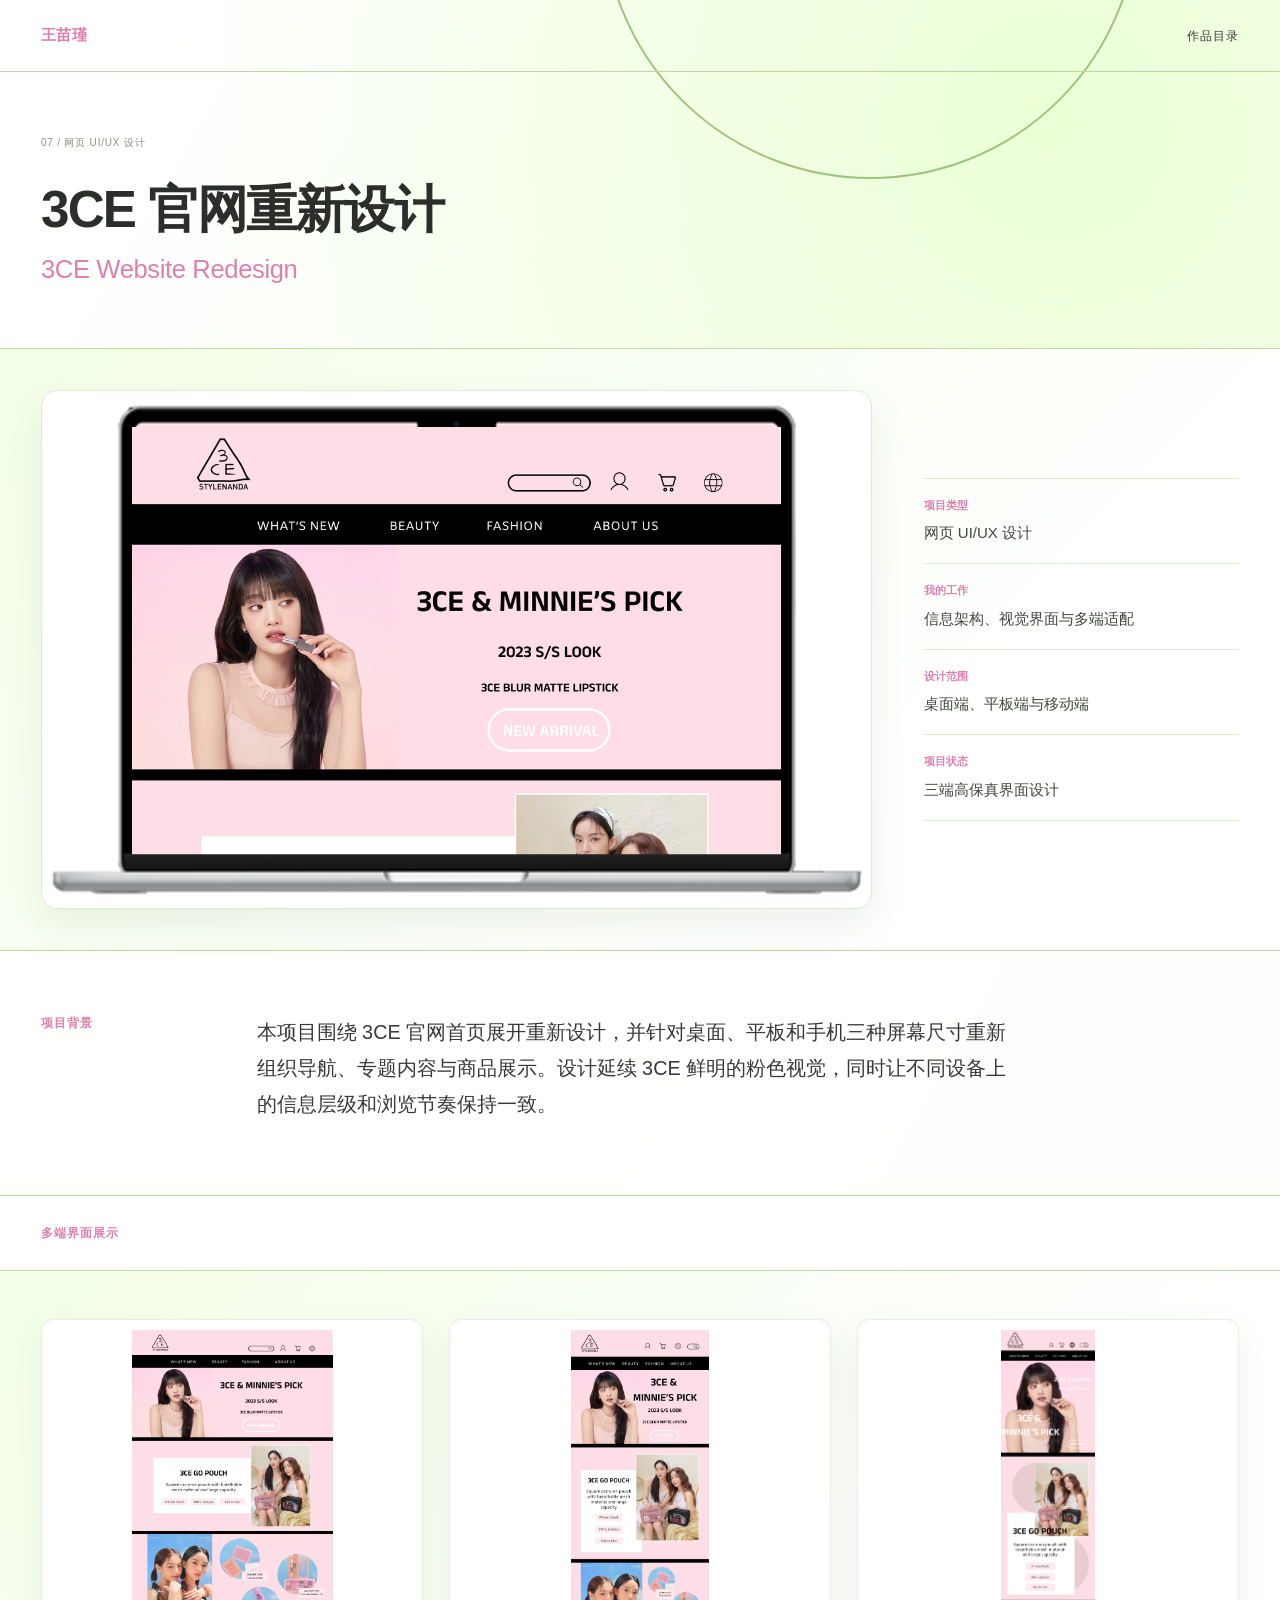
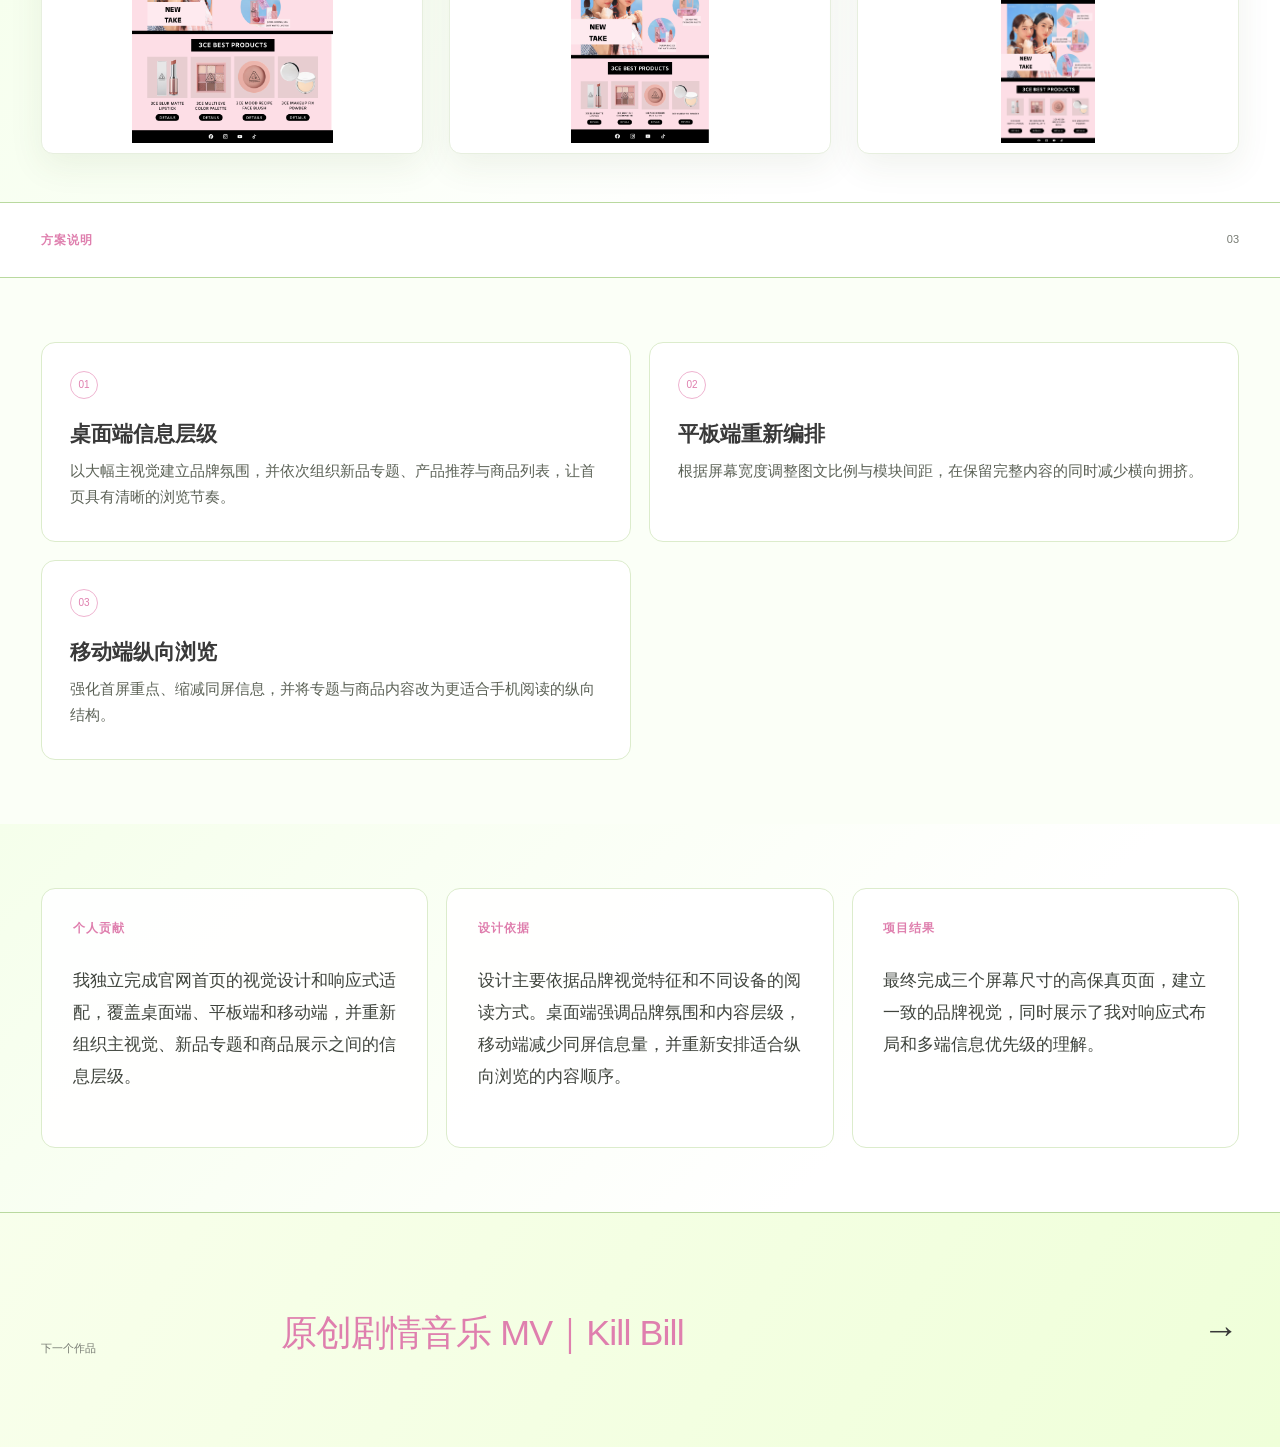
==== work/3ce-website/index.html @ ac315f90 "Publish portfolio website" ====
<!DOCTYPE html><html lang="zh-CN"><head><meta charSet="utf-8"/><meta name="viewport" content="width=device-width, initial-scale=1"/><link rel="preload" href="../../visual/3ce-laptop-hd.png" as="image"/><link rel="preload" href="../../visual/3ce-desktop.png" as="image"/><link rel="preload" href="../../visual/3ce-tablet.png" as="image"/><link rel="preload" href="../../visual/3ce-mobile.png" as="image"/><style data-exported-styles>/*! tailwindcss v4.2.1 | MIT License | https://tailwindcss.com */
@layer theme{:root,:host{--font-sans:ui-sans-serif, system-ui, sans-serif, "Apple Color Emoji", "Segoe UI Emoji", "Segoe UI Symbol", "Noto Color Emoji";--font-mono:ui-monospace, SFMono-Regular, Menlo, Monaco, Consolas, "Liberation Mono", "Courier New", monospace;--spacing:.25rem;--default-font-family:var(--font-sans);--default-mono-font-family:var(--font-mono)}}@layer base{*,:after,:before,::backdrop{box-sizing:border-box;border:0 solid;margin:0;padding:0}::file-selector-button{box-sizing:border-box;border:0 solid;margin:0;padding:0}html,:host{-webkit-text-size-adjust:100%;tab-size:4;line-height:1.5;font-family:var(--default-font-family,ui-sans-serif, system-ui, sans-serif, "Apple Color Emoji", "Segoe UI Emoji", "Segoe UI Symbol", "Noto Color Emoji");font-feature-settings:var(--default-font-feature-settings,normal);font-variation-settings:var(--default-font-variation-settings,normal);-webkit-tap-highlight-color:transparent}hr{height:0;color:inherit;border-top-width:1px}abbr:where([title]){-webkit-text-decoration:underline dotted;text-decoration:underline dotted}h1,h2,h3,h4,h5,h6{font-size:inherit;font-weight:inherit}a{color:inherit;-webkit-text-decoration:inherit;-webkit-text-decoration:inherit;-webkit-text-decoration:inherit;-webkit-text-decoration:inherit;text-decoration:inherit}b,strong{font-weight:bolder}code,kbd,samp,pre{font-family:var(--default-mono-font-family,ui-monospace, SFMono-Regular, Menlo, Monaco, Consolas, "Liberation Mono", "Courier New", monospace);font-feature-settings:var(--default-mono-font-feature-settings,normal);font-variation-settings:var(--default-mono-font-variation-settings,normal);font-size:1em}small{font-size:80%}sub,sup{vertical-align:baseline;font-size:75%;line-height:0;position:relative}sub{bottom:-.25em}sup{top:-.5em}table{text-indent:0;border-color:inherit;border-collapse:collapse}:-moz-focusring{outline:auto}progress{vertical-align:baseline}summary{display:list-item}ol,ul,menu{list-style:none}img,svg,video,canvas,audio,iframe,embed,object{vertical-align:middle;display:block}img,video{max-width:100%;height:auto}button,input,select,optgroup,textarea{font:inherit;font-feature-settings:inherit;font-variation-settings:inherit;letter-spacing:inherit;color:inherit;opacity:1;background-color:#0000;border-radius:0}::file-selector-button{font:inherit;font-feature-settings:inherit;font-variation-settings:inherit;letter-spacing:inherit;color:inherit;opacity:1;background-color:#0000;border-radius:0}:where(select:is([multiple],[size])) optgroup{font-weight:bolder}:where(select:is([multiple],[size])) optgroup option{padding-inline-start:20px}::file-selector-button{margin-inline-end:4px}::placeholder{opacity:1}@supports (not ((-webkit-appearance:-apple-pay-button))) or (contain-intrinsic-size:1px){::placeholder{color:currentColor}@supports (color:color-mix(in lab, red, red)){::placeholder{color:color-mix(in oklab, currentcolor 50%, transparent)}}}textarea{resize:vertical}::-webkit-search-decoration{-webkit-appearance:none}::-webkit-date-and-time-value{min-height:1lh;text-align:inherit}::-webkit-datetime-edit{display:inline-flex}::-webkit-datetime-edit-fields-wrapper{padding:0}::-webkit-datetime-edit{padding-block:0}::-webkit-datetime-edit-year-field{padding-block:0}::-webkit-datetime-edit-month-field{padding-block:0}::-webkit-datetime-edit-day-field{padding-block:0}::-webkit-datetime-edit-hour-field{padding-block:0}::-webkit-datetime-edit-minute-field{padding-block:0}::-webkit-datetime-edit-second-field{padding-block:0}::-webkit-datetime-edit-millisecond-field{padding-block:0}::-webkit-datetime-edit-meridiem-field{padding-block:0}::-webkit-calendar-picker-indicator{line-height:1}:-moz-ui-invalid{box-shadow:none}button,input:where([type=button],[type=reset],[type=submit]){appearance:button}::file-selector-button{appearance:button}::-webkit-inner-spin-button{height:auto}::-webkit-outer-spin-button{height:auto}[hidden]:where(:not([hidden=until-found])){display:none!important}}@layer components;@layer utilities{.relative{position:relative}.start{inset-inline-start:var(--spacing)}.inline{display:inline}.table{display:table}.antialiased{-webkit-font-smoothing:antialiased;-moz-osx-font-smoothing:grayscale}}:root{--paper:#f4f3ee;--ink:#171717;--muted:#73736e;--line:#c9c8c0}*{box-sizing:border-box}html{scroll-behavior:smooth}body{background:var(--paper);color:var(--ink);margin:0;font-family:Arial,PingFang SC,Microsoft YaHei,sans-serif}a{color:inherit;text-decoration:none}img{max-width:100%;display:block}.site-header{border-bottom:1px solid var(--line);letter-spacing:.08em;justify-content:space-between;align-items:center;height:72px;padding:0 3.2vw;font-size:12px;display:flex}.site-header .name{letter-spacing:.02em;font-size:15px;font-weight:700}.index-page{min-height:100vh}.index-intro{color:var(--muted);letter-spacing:.12em;justify-content:space-between;padding:36px 3.2vw 8vh;font-size:11px;display:flex}.project-index{border-top:1px solid var(--ink)}.index-row{border-bottom:1px solid var(--line);grid-template-columns:8% 1fr 25% 30px;align-items:center;height:112px;padding:0 3.2vw;transition:background .2s;display:grid;position:relative}.index-no,.index-type{color:var(--muted);font-size:11px}.index-title{font-family:Georgia,Songti SC,serif;font-size:clamp(25px,3.4vw,48px)}.index-arrow{font-size:18px}.index-row img{object-fit:cover;opacity:0;pointer-events:none;z-index:2;width:230px;height:140px;position:absolute;top:50%;right:11vw;transform:translateY(-50%);box-shadow:0 10px 25px #0002}.index-row:hover img{opacity:1}.simple-footer{color:var(--muted);justify-content:space-between;padding:9vh 3.2vw 28px;font-size:10px;display:flex}.case-page{max-width:1600px;margin:auto}.compact-title{padding:7vh 3.2vw 8vh}.compact-title>p{color:var(--muted);letter-spacing:.1em;margin:0 0 5vh;font-size:10px}.compact-title h1{letter-spacing:-.05em;margin:0;font:400 clamp(44px,7vw,102px)/.95 Georgia,Songti SC,serif}.compact-title h2{max-width:760px;margin:4vh 0 0;font-size:clamp(18px,2vw,28px);font-weight:400;line-height:1.55}.feature-cover,.feature-video{object-fit:cover;background:#111;width:100%;height:min(62vw,820px)}.highlights{border-bottom:1px solid var(--line);padding:8vh 3.2vw}.highlights>p{color:var(--muted);letter-spacing:.14em;margin:0 0 5vh;font-size:10px}.highlights>div{grid-template-columns:repeat(3,1fr);gap:4vw;display:grid}.highlights article{border-top:1px solid;padding-top:16px}.highlights span{font:18px Georgia,serif}.highlights article p{font-size:15px;line-height:1.7}.visual-gallery{background:#dfded8;grid-template-columns:1fr 1fr;gap:3.2vw;padding:3.2vw;display:grid}.visual-gallery img{align-self:center;width:100%;height:auto}.visual-gallery img:first-child:nth-last-child(odd){grid-column:1/-1}.case-actions{border-bottom:1px solid var(--line);gap:28px;padding:5vh 3.2vw;font-size:12px;display:flex}.case-actions a{border-bottom:1px solid;padding-bottom:4px}.next-project{grid-template-columns:20% 1fr auto;align-items:end;padding:10vh 3.2vw;display:grid}.next-project span{color:var(--muted);font-size:11px}.next-project strong{font:400 clamp(36px,6vw,84px) Georgia,Songti SC,serif}.next-project b{font-size:36px;font-weight:400}@media (width<=760px){.index-intro{padding-bottom:5vh}.index-row{grid-template-columns:12% 1fr 25px;height:96px}.index-type,.index-row img{display:none}.highlights>div,.visual-gallery{grid-template-columns:1fr}.feature-cover,.feature-video{height:65vw}.next-project{grid-template-columns:1fr auto;gap:20px}.next-project span{grid-column:1/-1}.simple-footer{gap:20px}}:root{--paper:#fbfff7;--ink:#393939;--muted:#777b73;--line:#b9d99f;--pink:#df7fae;--green:#9fc47d}body{background:radial-gradient(circle at 82% 4%,#ebffd7 0,#0000 27%),linear-gradient(120deg,#fff 5%,#f7ffe9 60%,#efffd9 100%)}.index-page,.case-page{position:relative;overflow:hidden}.index-page:before,.case-page:before{content:"";z-index:-1;border:2px solid var(--green);border-radius:50%;width:42vw;height:42vw;position:absolute;top:-28vw;right:11vw}.site-header{border-color:var(--line)}.site-header .name,.index-intro p:first-child,.compact-title>p,.highlights>p{color:var(--pink)}.project-index{border-top-color:var(--green)}.index-row{border-bottom-color:var(--line)}.index-row:hover{background:#f1ffdf}.index-title,.compact-title h1,.next-project strong{color:var(--pink);letter-spacing:-.03em;font-family:PingFang SC,Hiragino Sans GB,Microsoft YaHei,sans-serif;font-weight:500}.compact-title{border-bottom:1px solid var(--line)}.compact-title h2{max-width:680px;font-size:clamp(16px,1.8vw,24px)}.feature-cover,.feature-video{object-fit:contain;background:#fff;height:auto;max-height:820px;padding:3vw}.highlights{border-color:var(--line);background:#fff}.highlights article{border-color:var(--green)}.highlights span{color:var(--pink)}.visual-gallery{background:linear-gradient(135deg,#f6ffe9,#fff)}.visual-gallery img{background:#fff;padding:1.5vw}.case-actions,.next-project{border-color:var(--line)}@media (width<=760px){.index-page:before,.case-page:before{width:90vw;height:90vw;top:-62vw;right:-15vw}.feature-cover,.feature-video{height:auto;padding:16px}}.site-header,.index-page,.case-page{-webkit-font-smoothing:antialiased;font-family:PingFang SC,Hiragino Sans GB,Microsoft YaHei,-apple-system,BlinkMacSystemFont,Segoe UI,sans-serif}.grouped-index{gap:16px;width:min(1180px,100% - 6.4vw);margin:0 auto 10vh;display:grid}.category-accordion{border:1px solid color-mix(in srgb, var(--green) 58%, white);background:#ffffffdb;border-radius:16px;overflow:hidden;box-shadow:0 8px 30px #4d6d310d}.category-accordion summary{cursor:pointer;grid-template-columns:minmax(260px,1fr) minmax(180px,.7fr) 50px 24px;align-items:center;gap:24px;min-height:104px;padding:0 28px;list-style:none;transition:background .2s;display:grid}.category-accordion summary::-webkit-details-marker{display:none}.category-accordion summary:hover{background:#f7ffed}.category-accordion[open] summary{border-bottom:1px solid var(--line)}.category-name{color:#262626;letter-spacing:-.03em;font-size:clamp(20px,2.1vw,30px);font-weight:600}.category-description,.category-count{color:var(--muted);font-size:12px}.category-count{text-align:right;font-variant-numeric:tabular-nums}.category-toggle{width:20px;height:20px;position:relative}.category-toggle:before,.category-toggle:after{content:"";background:var(--pink);width:16px;height:1px;transition:transform .2s;position:absolute;top:9px;left:2px}.category-toggle:after{transform:rotate(90deg)}.category-accordion[open] .category-toggle:after{transform:rotate(0)}.category-accordion .project-index{border-top:0}.about-panel{background:linear-gradient(135deg,#fff 20%,#f6ffed);grid-template-columns:minmax(0,1fr) minmax(320px,.8fr);gap:clamp(28px,6vw,84px);padding:clamp(30px,5vw,72px) 28px;display:grid}.about-panel>p{color:#444940;margin:0;font-size:16px;line-height:1.9}.about-panel .about-lead{color:#292c28;font-size:clamp(22px,2.4vw,34px);font-weight:600;line-height:1.55}.about-meta{border-top:1px solid #dceccc;grid-column:1/-1;grid-template-columns:1fr 1fr;gap:32px;padding-top:28px;display:grid}.about-meta span{color:var(--pink);letter-spacing:.08em;font-size:11px;font-weight:600}.about-meta p{color:#565c52;margin:10px 0 0;font-size:14px;line-height:1.8}.category-accordion .index-row{background:#fff;grid-template-columns:54px minmax(0,1fr) 160px 24px;height:96px;padding:0 28px}.category-accordion .index-row:last-child{border-bottom:0}.category-accordion .index-title{color:#2d2d2d;letter-spacing:-.035em;text-overflow:ellipsis;white-space:nowrap;font-size:clamp(18px,2vw,27px);font-weight:500;overflow:hidden}.category-accordion .index-row:hover .index-title{color:#e98ab9}.project-background{border-bottom:1px solid var(--line);background:#ffffffeb;grid-template-columns:minmax(140px,18%) minmax(0,760px);padding:7vh 3.2vw 8vh;display:grid}.project-background>p,.output-section>header p,.solution-section>header p{color:var(--pink);letter-spacing:.08em;margin:0;font-size:12px;font-weight:600}.project-background h2{letter-spacing:0;margin:0;font-size:clamp(17px,1.55vw,23px);font-weight:400;line-height:1.82}.case-summary-section{border-bottom:1px solid var(--line);background:linear-gradient(135deg,#f5ffeb,#fff 70%);grid-template-columns:repeat(3,minmax(0,1fr));gap:18px;padding:clamp(34px,5vw,76px) 3.2vw;display:grid}.case-summary-section article{background:#fffffff0;border:1px solid #dceccc;border-radius:14px;min-height:260px;padding:clamp(22px,2.4vw,34px)}.case-summary-section article>p{color:var(--pink);letter-spacing:.08em;margin:0 0 28px;font-size:12px;font-weight:600}.case-summary-section article>h2{color:#3f443d;margin:0;font-size:clamp(15px,1.35vw,19px);font-weight:400;line-height:1.85}@media (width<=900px){.case-summary-section{grid-template-columns:1fr}.case-summary-section article{min-height:0}}.compact-title{padding-top:7vh;padding-bottom:7vh}.compact-title h1{color:#2b2e2a;max-width:980px;font-size:inherit;letter-spacing:0;flex-direction:column;gap:14px;line-height:1.18;display:flex}.compact-title h1 span{letter-spacing:-.035em;font-size:clamp(34px,4vw,58px);font-weight:600}.compact-title h1 em{color:var(--pink);letter-spacing:-.015em;font-size:clamp(18px,2vw,28px);font-style:normal;font-weight:500}.compact-title>p{color:#8a9086;letter-spacing:.08em;margin-bottom:30px}.project-overview{border-bottom:1px solid var(--line);background:linear-gradient(135deg,#f3ffe8,#fff 72%);grid-template-columns:minmax(0,1.45fr) minmax(300px,.55fr);align-items:center;gap:clamp(24px,4vw,64px);padding:clamp(24px,3.2vw,52px);display:grid}.overview-visual{aspect-ratio:16/10;background:#fff;border:1px solid #dceccc;border-radius:16px;overflow:hidden;box-shadow:0 16px 38px #3b592317}.overview-visual>img{object-fit:cover;width:100%;height:100%;transform:none}.project-c-the-sign .overview-visual>img{transform:none}.scene-hero{width:100%;height:100%;position:relative;overflow:hidden}.scene-hero>img{object-fit:cover;width:100%;height:100%}.project-mockup{color:#223027;background:linear-gradient(145deg,#ecf7e2,#fdfefd 65%);grid-template-rows:auto minmax(0,1fr) auto;gap:clamp(12px,1.4vw,20px);width:100%;height:100%;padding:clamp(18px,2.2vw,34px);display:grid}.mockup-medical{background:linear-gradient(145deg,#eaf4f7,#fdfefe 62%)}.mockup-city{background:linear-gradient(145deg,#eef0f1,#fbffe7 70%)}.mockup-nature{background:linear-gradient(145deg,#dcebd3,#f8f5e9 70%)}.mockup-pet{background:linear-gradient(145deg,#fff2a9,#fff8dc 70%)}.mockup-game{color:#effff2;background:radial-gradient(circle at 78% 18%,#315e52,#102c28 68%)}.mockup-circular{color:#edfff4;background:linear-gradient(145deg,#0f2d27,#1e6951)}.mockup-meta,.mockup-caption{justify-content:space-between;align-items:center;gap:20px;display:flex}.mockup-meta{letter-spacing:.12em;opacity:.72;font-size:9px;font-weight:600}.mockup-caption strong{font-size:clamp(14px,1.5vw,22px);font-weight:600}.mockup-caption span{opacity:.66;font-size:10px}.device-window{background:#fff;border:1px solid #15311f29;border-radius:12px;min-height:0;overflow:hidden;box-shadow:0 20px 50px #14321e2e}.device-toolbar{background:#f8faf7;border-bottom:1px solid #e9ede7;align-items:center;gap:5px;height:24px;padding:0 10px;display:flex}.device-toolbar i{background:#cdd5ca;border-radius:50%;width:5px;height:5px}.device-toolbar b{background:#e9eee7;border-radius:5px;width:34%;height:6px;margin-left:auto}.mockup-image{height:calc(100% - 24px);position:relative;overflow:hidden}.mockup-image img{object-fit:cover;width:100%;height:100%}.mockup-medical .mockup-image img,.mockup-city .mockup-image img,.mockup-nature .mockup-image img,.mockup-pet .mockup-image img,.mockup-game .mockup-image img,.mockup-circular .mockup-image img{transform:none}.mockup-image.multi{background:#f4f7f3;grid-template-columns:repeat(2,minmax(0,1fr));gap:12px;padding:12px;display:grid}.mockup-image.multi img{object-fit:contain;background:#fff;border:1px solid #e0e8de;border-radius:6px;min-width:0}.mockup-circular .mockup-image.multi{background:linear-gradient(145deg,#e6f2ed,#f9fffc);grid-template-columns:repeat(2,minmax(90px,190px));justify-content:center}.project-overview dl{margin:0}.project-overview dl>div{border-bottom:1px solid #dceccc;padding:18px 0}.project-overview dl>div:first-child{border-top:1px solid #dceccc}.project-overview dt{color:var(--pink);margin-bottom:8px;font-size:11px;font-weight:600}.project-overview dd{color:#424640;margin:0;font-size:15px;line-height:1.6}.editorial-section{border-bottom:1px solid var(--line);background:#fff}.editorial-section>header{border-bottom:1px solid var(--line);justify-content:space-between;padding:28px 3.2vw;display:flex}.editorial-section>header p{color:var(--pink);margin:0;font-size:12px;font-weight:600}.editorial-section>header span{color:var(--muted);font-size:11px}.insight-list{padding:0 3.2vw}.insight-list article{border-bottom:1px solid #e5eedc;grid-template-columns:72px minmax(0,850px);padding:28px 0;display:grid}.insight-list article:last-child{border-bottom:0}.insight-list article>span{color:var(--pink);font-size:11px}.insight-list article p{margin:0;font-size:clamp(17px,1.8vw,25px);line-height:1.55}.process-grid,.testing-grid{background:#fbfff7;grid-template-columns:repeat(3,minmax(0,1fr));gap:18px;padding:clamp(28px,5vw,76px) 3.2vw;display:grid}.process-grid article,.testing-grid article{background:#fff;border:1px solid #dceccc;border-radius:14px;flex-direction:column;align-items:flex-start;min-height:230px;padding:26px;display:flex}.process-grid article>span,.testing-grid article>span,.solution-grid article>span{width:28px;height:28px;color:var(--pink);border:1px solid #efb3d0;border-radius:50%;flex:0 0 28px;place-items:center;font-size:10px;line-height:1;display:grid}.process-grid h2,.testing-grid h2{margin:20px 0 10px;font-size:20px;font-weight:600;line-height:1.4}.process-grid p,.testing-grid p{color:#5c6257;margin:0;font-size:14px;line-height:1.75}.contribution-section,.result-section{border-bottom:1px solid var(--line);grid-template-columns:minmax(140px,18%) minmax(0,760px);padding:8vh 3.2vw 9vh;display:grid}.contribution-section{background:#fff0f8}.result-section{background:#fff}.contribution-section>p,.result-section>p{color:#db78aa;margin:0;font-size:12px;font-weight:600}.contribution-section h2,.result-section h2{margin:0;font-size:clamp(17px,1.55vw,23px);font-weight:400;line-height:1.82}.output-section>header,.solution-section>header{border-bottom:1px solid var(--line);background:#fff;justify-content:space-between;align-items:center;padding:28px 3.2vw;display:flex}.output-links{flex-wrap:wrap;justify-content:flex-end;gap:10px;display:flex}.output-section>header a{border:1px solid var(--green);color:#405c2c;border-radius:999px;padding:9px 16px;font-size:12px}.output-gallery{background:linear-gradient(135deg,#f3ffe8,#fff 70%);grid-template-columns:1fr 1fr;gap:clamp(20px,3.2vw,52px);padding:clamp(20px,3.2vw,52px);display:grid}.output-gallery img{background:#fff;border:1px solid #e7efdf;border-radius:12px;align-self:center;width:100%;height:auto;padding:clamp(8px,1vw,18px);box-shadow:0 12px 34px #3b592314}.output-gallery img:first-child:nth-last-child(odd){grid-column:1/-1}.output-gallery img:only-child{object-fit:contain;max-height:86vh}.output-gallery.supporting{border-top:1px solid var(--line)}.output-3ce-website .output-gallery{grid-template-columns:repeat(3,minmax(0,1fr));align-items:start;gap:clamp(16px,2vw,28px);padding-block:clamp(28px,4vw,48px)}.output-3ce-website .output-gallery img,.output-3ce-website .output-gallery img:first-child:nth-last-child(odd){object-fit:contain;grid-column:auto;width:100%;height:clamp(300px,34vw,470px);padding:10px}.output-vape-loop .output-gallery{grid-template-columns:repeat(4,minmax(0,1fr));align-items:start;gap:clamp(10px,1.4vw,20px)}.output-vape-loop .output-gallery img,.output-vape-loop .output-gallery img:first-child:nth-last-child(odd){object-fit:contain;grid-column:auto;width:100%;height:auto;padding:6px}.output-section .feature-video{background:#171717;width:100%;max-height:none;padding:clamp(20px,3.2vw,52px)}.solution-section{border-top:1px solid var(--line);background:#fff}.solution-section>header span{color:var(--muted);font-size:11px}.solution-grid{background:#fbfff7;grid-template-columns:repeat(2,minmax(0,1fr));gap:18px;padding:clamp(28px,5vw,76px) 3.2vw;display:grid}.solution-grid article{background:#fff;border:1px solid #dceccc;border-radius:14px;flex-direction:column;align-items:flex-start;min-height:200px;padding:28px;display:flex}.solution-grid h2{margin:20px 0 10px;font-size:21px;font-weight:600;line-height:1.4}.solution-grid p{color:#5c6257;max-width:560px;margin:0;font-size:15px;line-height:1.75}.next-project strong{letter-spacing:-.025em;padding-right:24px;font-size:clamp(22px,2.8vw,40px);line-height:1.3}@media (width<=760px){.grouped-index{gap:12px;width:calc(100% - 32px)}.category-accordion summary{grid-template-columns:1fr 28px 20px;gap:12px;min-height:92px;padding:18px}.category-name{font-size:20px}.category-description{grid-area:2/1/auto/-1}.category-count{grid-area:1/2}.category-toggle{grid-area:1/3}.category-accordion .index-row{grid-template-columns:34px 1fr 20px;height:auto;min-height:88px;padding:18px}.category-accordion .index-title{white-space:normal;line-height:1.35}.category-accordion .index-type{display:none}.about-panel{grid-template-columns:1fr;gap:22px;padding:28px 18px}.about-meta{grid-column:auto;grid-template-columns:1fr;gap:22px}.project-background{grid-template-columns:1fr;gap:30px}.project-background h2{font-size:18px}.project-overview{grid-template-columns:1fr}.output-section>header{align-items:flex-start;gap:20px}.output-links{max-width:72%}.process-grid,.testing-grid{grid-template-columns:1fr}.process-grid article,.testing-grid article{min-height:210px}.insight-list article{grid-template-columns:42px 1fr}.contribution-section,.result-section{grid-template-columns:1fr;gap:30px}.output-gallery,.solution-grid{grid-template-columns:1fr}.output-3ce-website .output-gallery{grid-template-columns:repeat(3,minmax(150px,1fr));overflow-x:auto}.output-vape-loop .output-gallery{grid-template-columns:repeat(4,minmax(160px,1fr));overflow-x:auto}.solution-grid article{min-height:180px}.compact-title h1 span{font-size:clamp(31px,9vw,42px)}.compact-title h1 em{font-size:19px}.next-project strong{padding-right:8px;font-size:clamp(20px,5.6vw,28px)}}
</style><title>王苗瑾 — 作品集 · PPT 内容版</title><meta name="description" content="王苗瑾的数字产品、互动体验、服务设计与视觉叙事作品集。"/><link rel="shortcut icon" href="../../favicon.svg"/><link rel="icon" href="../../favicon.svg"/>


<style data-vinext-fonts>.__font_geist_1qyd02f { font-family: 'Geist', sans-serif; }

.__variable_geist_1qyd02f { --font-geist-sans: 'Geist', sans-serif; }

.__font_geist_mono_0vffvn2 { font-family: 'Geist Mono', sans-serif; }

.__variable_geist_mono_0vffvn2 { --font-geist-mono: 'Geist Mono', sans-serif; }
</style>
</head><body class="__variable_geist_1qyd02f __variable_geist_mono_0vffvn2 antialiased"><main class="case-page"><header class="site-header"><a href="../../index.html" class="name">王苗瑾</a><a href="../../index.html">作品目录</a></header><section class="compact-title"><p>07<!-- --> / <!-- -->网页 UI/UX 设计</p><h1><span>3CE 官网重新设计</span><em>3CE Website Redesign</em></h1></section><section class="project-overview project-3ce-website"><div class="overview-visual"><img src="../../visual/3ce-laptop-hd.png" alt="3CE 官网重新设计｜3CE Website Redesign 项目主视觉"/></div><dl><div><dt>项目类型</dt><dd>网页 UI/UX 设计</dd></div><div><dt>我的工作</dt><dd>信息架构、视觉界面与多端适配</dd></div><div><dt>设计范围</dt><dd>桌面端、平板端与移动端</dd></div><div><dt>项目状态</dt><dd>三端高保真界面设计</dd></div></dl></section><section class="project-background"><p>项目背景</p><h2>本项目围绕 3CE 官网首页展开重新设计，并针对桌面、平板和手机三种屏幕尺寸重新组织导航、专题内容与商品展示。设计延续 3CE 鲜明的粉色视觉，同时让不同设备上的信息层级和浏览节奏保持一致。</h2></section><section class="output-section output-3ce-website"><header><p>多端界面展示</p><div class="output-links"></div></header><div class="output-gallery"><img src="../../visual/3ce-desktop.png" alt="3CE 官网重新设计｜3CE Website Redesign 作品展示 1"/><img src="../../visual/3ce-tablet.png" alt="3CE 官网重新设计｜3CE Website Redesign 作品展示 2"/><img src="../../visual/3ce-mobile.png" alt="3CE 官网重新设计｜3CE Website Redesign 作品展示 3"/></div></section><section class="solution-section"><header><p>方案说明</p><span>03</span></header><div class="solution-grid"><article><span>01</span><h2>桌面端信息层级</h2><p>以大幅主视觉建立品牌氛围，并依次组织新品专题、产品推荐与商品列表，让首页具有清晰的浏览节奏。</p></article><article><span>02</span><h2>平板端重新编排</h2><p>根据屏幕宽度调整图文比例与模块间距，在保留完整内容的同时减少横向拥挤。</p></article><article><span>03</span><h2>移动端纵向浏览</h2><p>强化首屏重点、缩减同屏信息，并将专题与商品内容改为更适合手机阅读的纵向结构。</p></article></div></section><section class="case-summary-section" aria-label="案例总结"><article><p>个人贡献</p><h2>我独立完成官网首页的视觉设计和响应式适配，覆盖桌面端、平板端和移动端，并重新组织主视觉、新品专题和商品展示之间的信息层级。</h2></article><article><p>设计依据</p><h2>设计主要依据品牌视觉特征和不同设备的阅读方式。桌面端强调品牌氛围和内容层级，移动端减少同屏信息量，并重新安排适合纵向浏览的内容顺序。</h2></article><article><p>项目结果</p><h2>最终完成三个屏幕尺寸的高保真页面，建立一致的品牌视觉，同时展示了我对响应式布局和多端信息优先级的理解。</h2></article></section><a class="next-project" href="../kill-bill/index.html"><span>下一个作品</span><strong>原创剧情音乐 MV｜Kill Bill</strong><b>→</b></a></main></body></html>
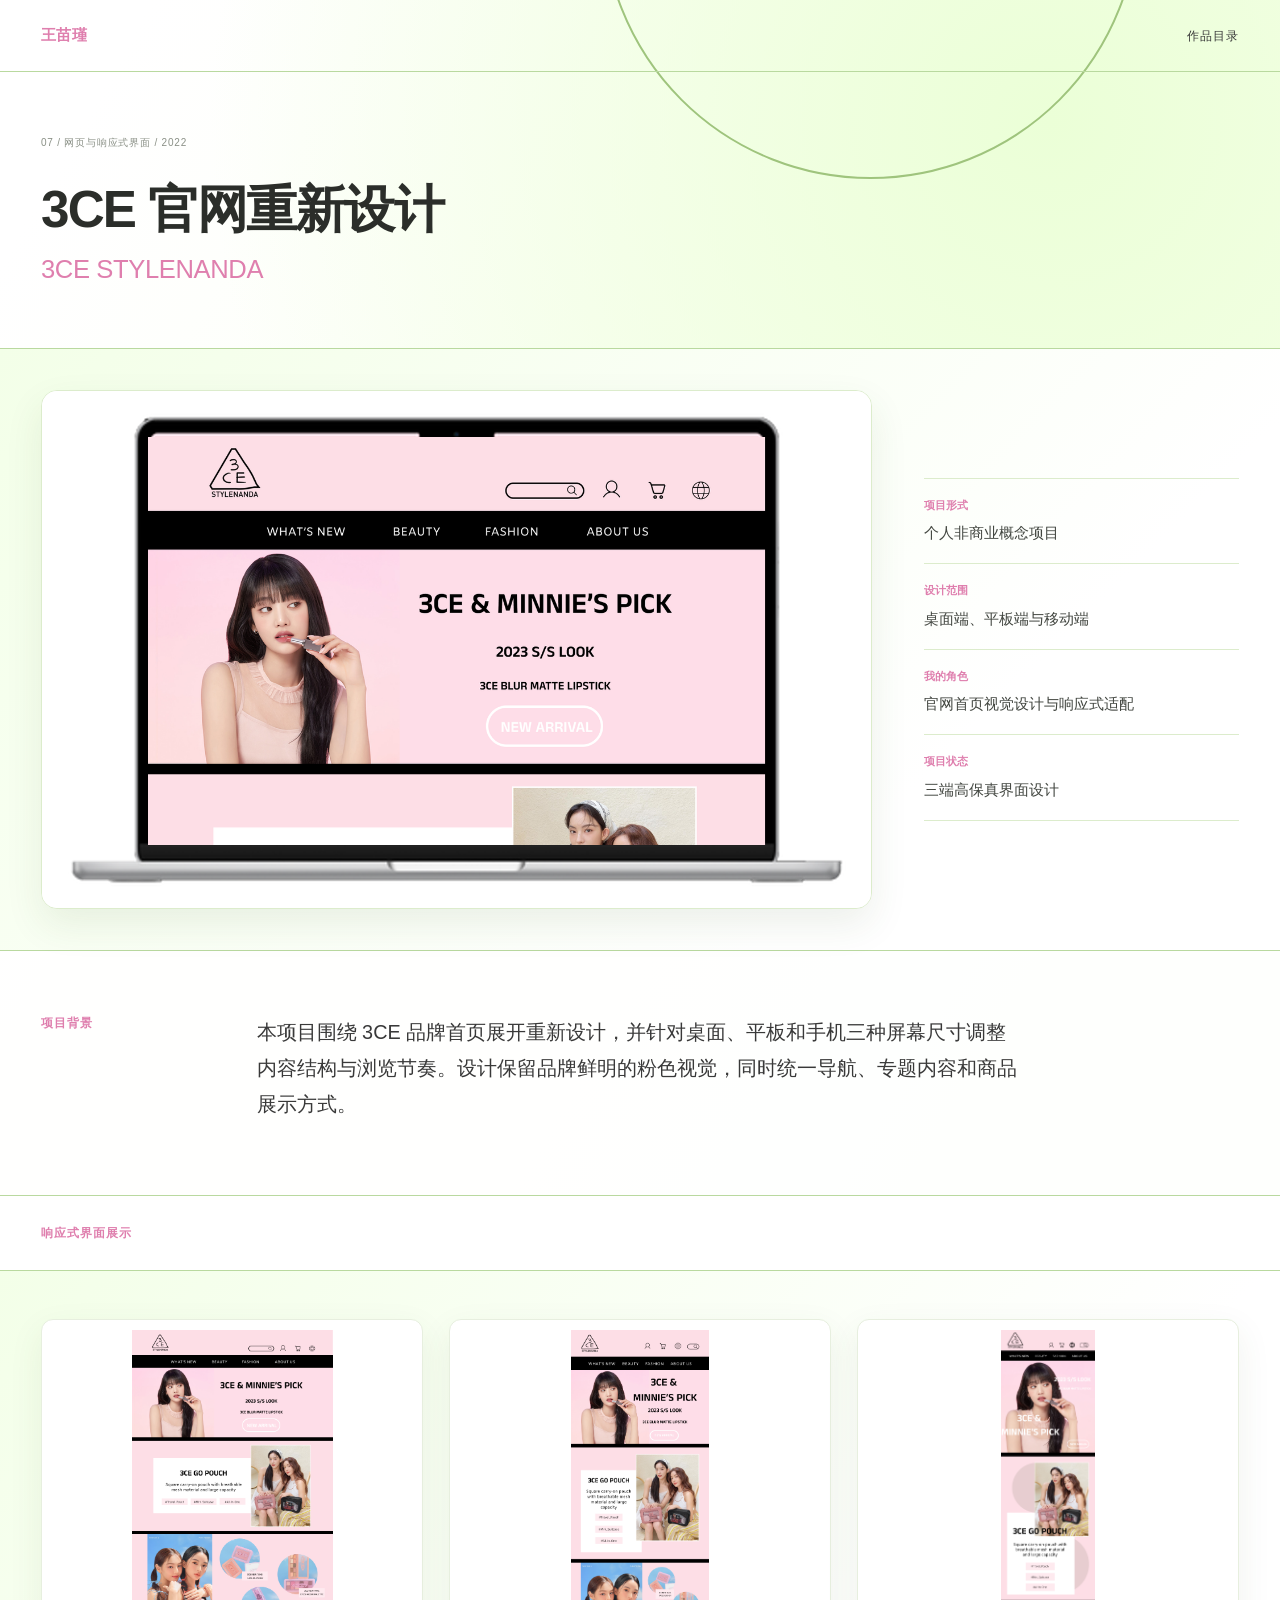
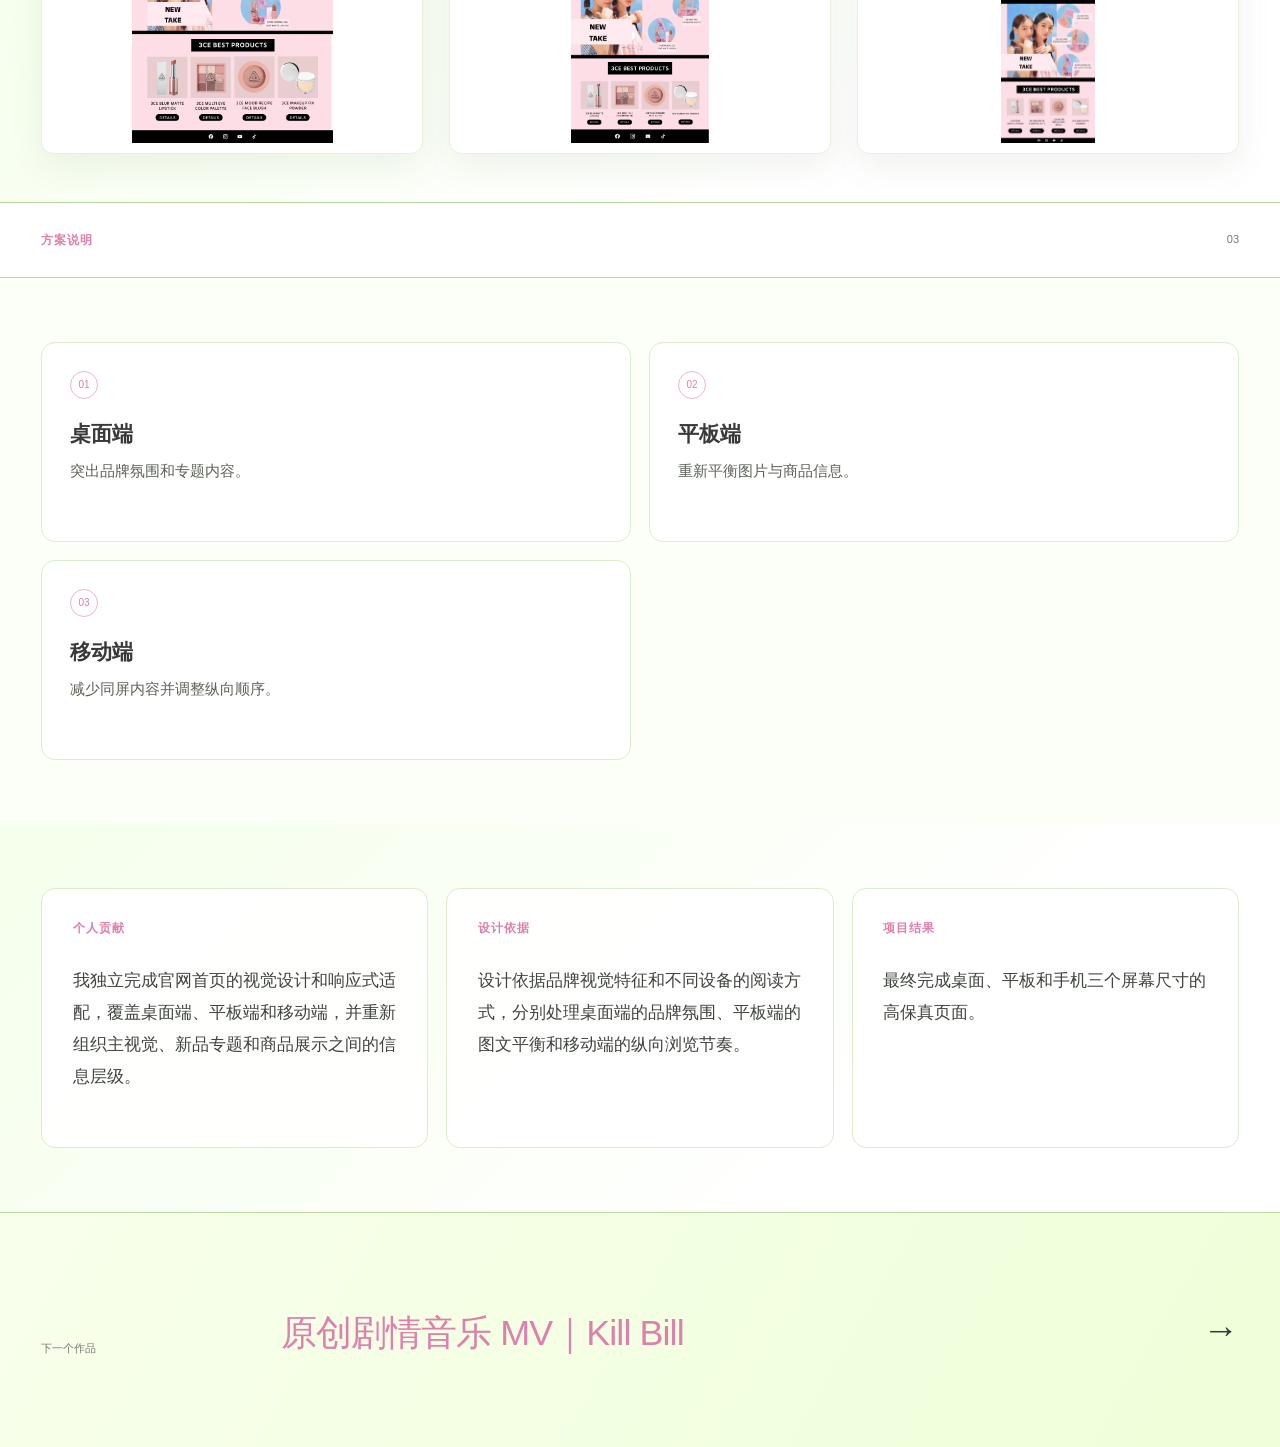
==== commit 80d34509: "Sync portfolio content with latest deck" ====
--- a/work/3ce-website/index.html
+++ b/work/3ce-website/index.html
@@ -1,6 +1,6 @@
-<!DOCTYPE html><html lang="zh-CN"><head><meta charSet="utf-8"/><meta name="viewport" content="width=device-width, initial-scale=1"/><link rel="preload" href="../../visual/3ce-laptop-hd.png" as="image"/><link rel="preload" href="../../visual/3ce-desktop.png" as="image"/><link rel="preload" href="../../visual/3ce-tablet.png" as="image"/><link rel="preload" href="../../visual/3ce-mobile.png" as="image"/><style data-exported-styles>/*! tailwindcss v4.2.1 | MIT License | https://tailwindcss.com */
+<!DOCTYPE html><html lang="zh-CN"><head><meta charSet="utf-8"/><meta name="viewport" content="width=device-width, initial-scale=1"/><style data-exported-styles>/*! tailwindcss v4.2.1 | MIT License | https://tailwindcss.com */
 @layer theme{:root,:host{--font-sans:ui-sans-serif, system-ui, sans-serif, "Apple Color Emoji", "Segoe UI Emoji", "Segoe UI Symbol", "Noto Color Emoji";--font-mono:ui-monospace, SFMono-Regular, Menlo, Monaco, Consolas, "Liberation Mono", "Courier New", monospace;--spacing:.25rem;--default-font-family:var(--font-sans);--default-mono-font-family:var(--font-mono)}}@layer base{*,:after,:before,::backdrop{box-sizing:border-box;border:0 solid;margin:0;padding:0}::file-selector-button{box-sizing:border-box;border:0 solid;margin:0;padding:0}html,:host{-webkit-text-size-adjust:100%;tab-size:4;line-height:1.5;font-family:var(--default-font-family,ui-sans-serif, system-ui, sans-serif, "Apple Color Emoji", "Segoe UI Emoji", "Segoe UI Symbol", "Noto Color Emoji");font-feature-settings:var(--default-font-feature-settings,normal);font-variation-settings:var(--default-font-variation-settings,normal);-webkit-tap-highlight-color:transparent}hr{height:0;color:inherit;border-top-width:1px}abbr:where([title]){-webkit-text-decoration:underline dotted;text-decoration:underline dotted}h1,h2,h3,h4,h5,h6{font-size:inherit;font-weight:inherit}a{color:inherit;-webkit-text-decoration:inherit;-webkit-text-decoration:inherit;-webkit-text-decoration:inherit;-webkit-text-decoration:inherit;text-decoration:inherit}b,strong{font-weight:bolder}code,kbd,samp,pre{font-family:var(--default-mono-font-family,ui-monospace, SFMono-Regular, Menlo, Monaco, Consolas, "Liberation Mono", "Courier New", monospace);font-feature-settings:var(--default-mono-font-feature-settings,normal);font-variation-settings:var(--default-mono-font-variation-settings,normal);font-size:1em}small{font-size:80%}sub,sup{vertical-align:baseline;font-size:75%;line-height:0;position:relative}sub{bottom:-.25em}sup{top:-.5em}table{text-indent:0;border-color:inherit;border-collapse:collapse}:-moz-focusring{outline:auto}progress{vertical-align:baseline}summary{display:list-item}ol,ul,menu{list-style:none}img,svg,video,canvas,audio,iframe,embed,object{vertical-align:middle;display:block}img,video{max-width:100%;height:auto}button,input,select,optgroup,textarea{font:inherit;font-feature-settings:inherit;font-variation-settings:inherit;letter-spacing:inherit;color:inherit;opacity:1;background-color:#0000;border-radius:0}::file-selector-button{font:inherit;font-feature-settings:inherit;font-variation-settings:inherit;letter-spacing:inherit;color:inherit;opacity:1;background-color:#0000;border-radius:0}:where(select:is([multiple],[size])) optgroup{font-weight:bolder}:where(select:is([multiple],[size])) optgroup option{padding-inline-start:20px}::file-selector-button{margin-inline-end:4px}::placeholder{opacity:1}@supports (not ((-webkit-appearance:-apple-pay-button))) or (contain-intrinsic-size:1px){::placeholder{color:currentColor}@supports (color:color-mix(in lab, red, red)){::placeholder{color:color-mix(in oklab, currentcolor 50%, transparent)}}}textarea{resize:vertical}::-webkit-search-decoration{-webkit-appearance:none}::-webkit-date-and-time-value{min-height:1lh;text-align:inherit}::-webkit-datetime-edit{display:inline-flex}::-webkit-datetime-edit-fields-wrapper{padding:0}::-webkit-datetime-edit{padding-block:0}::-webkit-datetime-edit-year-field{padding-block:0}::-webkit-datetime-edit-month-field{padding-block:0}::-webkit-datetime-edit-day-field{padding-block:0}::-webkit-datetime-edit-hour-field{padding-block:0}::-webkit-datetime-edit-minute-field{padding-block:0}::-webkit-datetime-edit-second-field{padding-block:0}::-webkit-datetime-edit-millisecond-field{padding-block:0}::-webkit-datetime-edit-meridiem-field{padding-block:0}::-webkit-calendar-picker-indicator{line-height:1}:-moz-ui-invalid{box-shadow:none}button,input:where([type=button],[type=reset],[type=submit]){appearance:button}::file-selector-button{appearance:button}::-webkit-inner-spin-button{height:auto}::-webkit-outer-spin-button{height:auto}[hidden]:where(:not([hidden=until-found])){display:none!important}}@layer components;@layer utilities{.relative{position:relative}.start{inset-inline-start:var(--spacing)}.inline{display:inline}.table{display:table}.antialiased{-webkit-font-smoothing:antialiased;-moz-osx-font-smoothing:grayscale}}:root{--paper:#f4f3ee;--ink:#171717;--muted:#73736e;--line:#c9c8c0}*{box-sizing:border-box}html{scroll-behavior:smooth}body{background:var(--paper);color:var(--ink);margin:0;font-family:Arial,PingFang SC,Microsoft YaHei,sans-serif}a{color:inherit;text-decoration:none}img{max-width:100%;display:block}.site-header{border-bottom:1px solid var(--line);letter-spacing:.08em;justify-content:space-between;align-items:center;height:72px;padding:0 3.2vw;font-size:12px;display:flex}.site-header .name{letter-spacing:.02em;font-size:15px;font-weight:700}.index-page{min-height:100vh}.index-intro{color:var(--muted);letter-spacing:.12em;justify-content:space-between;padding:36px 3.2vw 8vh;font-size:11px;display:flex}.project-index{border-top:1px solid var(--ink)}.index-row{border-bottom:1px solid var(--line);grid-template-columns:8% 1fr 25% 30px;align-items:center;height:112px;padding:0 3.2vw;transition:background .2s;display:grid;position:relative}.index-no,.index-type{color:var(--muted);font-size:11px}.index-title{font-family:Georgia,Songti SC,serif;font-size:clamp(25px,3.4vw,48px)}.index-arrow{font-size:18px}.index-row img{object-fit:cover;opacity:0;pointer-events:none;z-index:2;width:230px;height:140px;position:absolute;top:50%;right:11vw;transform:translateY(-50%);box-shadow:0 10px 25px #0002}.index-row:hover img{opacity:1}.simple-footer{color:var(--muted);justify-content:space-between;padding:9vh 3.2vw 28px;font-size:10px;display:flex}.case-page{max-width:1600px;margin:auto}.compact-title{padding:7vh 3.2vw 8vh}.compact-title>p{color:var(--muted);letter-spacing:.1em;margin:0 0 5vh;font-size:10px}.compact-title h1{letter-spacing:-.05em;margin:0;font:400 clamp(44px,7vw,102px)/.95 Georgia,Songti SC,serif}.compact-title h2{max-width:760px;margin:4vh 0 0;font-size:clamp(18px,2vw,28px);font-weight:400;line-height:1.55}.feature-cover,.feature-video{object-fit:cover;background:#111;width:100%;height:min(62vw,820px)}.highlights{border-bottom:1px solid var(--line);padding:8vh 3.2vw}.highlights>p{color:var(--muted);letter-spacing:.14em;margin:0 0 5vh;font-size:10px}.highlights>div{grid-template-columns:repeat(3,1fr);gap:4vw;display:grid}.highlights article{border-top:1px solid;padding-top:16px}.highlights span{font:18px Georgia,serif}.highlights article p{font-size:15px;line-height:1.7}.visual-gallery{background:#dfded8;grid-template-columns:1fr 1fr;gap:3.2vw;padding:3.2vw;display:grid}.visual-gallery img{align-self:center;width:100%;height:auto}.visual-gallery img:first-child:nth-last-child(odd){grid-column:1/-1}.case-actions{border-bottom:1px solid var(--line);gap:28px;padding:5vh 3.2vw;font-size:12px;display:flex}.case-actions a{border-bottom:1px solid;padding-bottom:4px}.next-project{grid-template-columns:20% 1fr auto;align-items:end;padding:10vh 3.2vw;display:grid}.next-project span{color:var(--muted);font-size:11px}.next-project strong{font:400 clamp(36px,6vw,84px) Georgia,Songti SC,serif}.next-project b{font-size:36px;font-weight:400}@media (width<=760px){.index-intro{padding-bottom:5vh}.index-row{grid-template-columns:12% 1fr 25px;height:96px}.index-type,.index-row img{display:none}.highlights>div,.visual-gallery{grid-template-columns:1fr}.feature-cover,.feature-video{height:65vw}.next-project{grid-template-columns:1fr auto;gap:20px}.next-project span{grid-column:1/-1}.simple-footer{gap:20px}}:root{--paper:#fbfff7;--ink:#393939;--muted:#777b73;--line:#b9d99f;--pink:#df7fae;--green:#9fc47d}body{background:radial-gradient(circle at 82% 4%,#ebffd7 0,#0000 27%),linear-gradient(120deg,#fff 5%,#f7ffe9 60%,#efffd9 100%)}.index-page,.case-page{position:relative;overflow:hidden}.index-page:before,.case-page:before{content:"";z-index:-1;border:2px solid var(--green);border-radius:50%;width:42vw;height:42vw;position:absolute;top:-28vw;right:11vw}.site-header{border-color:var(--line)}.site-header .name,.index-intro p:first-child,.compact-title>p,.highlights>p{color:var(--pink)}.project-index{border-top-color:var(--green)}.index-row{border-bottom-color:var(--line)}.index-row:hover{background:#f1ffdf}.index-title,.compact-title h1,.next-project strong{color:var(--pink);letter-spacing:-.03em;font-family:PingFang SC,Hiragino Sans GB,Microsoft YaHei,sans-serif;font-weight:500}.compact-title{border-bottom:1px solid var(--line)}.compact-title h2{max-width:680px;font-size:clamp(16px,1.8vw,24px)}.feature-cover,.feature-video{object-fit:contain;background:#fff;height:auto;max-height:820px;padding:3vw}.highlights{border-color:var(--line);background:#fff}.highlights article{border-color:var(--green)}.highlights span{color:var(--pink)}.visual-gallery{background:linear-gradient(135deg,#f6ffe9,#fff)}.visual-gallery img{background:#fff;padding:1.5vw}.case-actions,.next-project{border-color:var(--line)}@media (width<=760px){.index-page:before,.case-page:before{width:90vw;height:90vw;top:-62vw;right:-15vw}.feature-cover,.feature-video{height:auto;padding:16px}}.site-header,.index-page,.case-page{-webkit-font-smoothing:antialiased;font-family:PingFang SC,Hiragino Sans GB,Microsoft YaHei,-apple-system,BlinkMacSystemFont,Segoe UI,sans-serif}.grouped-index{gap:16px;width:min(1180px,100% - 6.4vw);margin:0 auto 10vh;display:grid}.category-accordion{border:1px solid color-mix(in srgb, var(--green) 58%, white);background:#ffffffdb;border-radius:16px;overflow:hidden;box-shadow:0 8px 30px #4d6d310d}.category-accordion summary{cursor:pointer;grid-template-columns:minmax(260px,1fr) minmax(180px,.7fr) 50px 24px;align-items:center;gap:24px;min-height:104px;padding:0 28px;list-style:none;transition:background .2s;display:grid}.category-accordion summary::-webkit-details-marker{display:none}.category-accordion summary:hover{background:#f7ffed}.category-accordion[open] summary{border-bottom:1px solid var(--line)}.category-name{color:#262626;letter-spacing:-.03em;font-size:clamp(20px,2.1vw,30px);font-weight:600}.category-description,.category-count{color:var(--muted);font-size:12px}.category-count{text-align:right;font-variant-numeric:tabular-nums}.category-toggle{width:20px;height:20px;position:relative}.category-toggle:before,.category-toggle:after{content:"";background:var(--pink);width:16px;height:1px;transition:transform .2s;position:absolute;top:9px;left:2px}.category-toggle:after{transform:rotate(90deg)}.category-accordion[open] .category-toggle:after{transform:rotate(0)}.category-accordion .project-index{border-top:0}.about-panel{background:linear-gradient(135deg,#fff 20%,#f6ffed);grid-template-columns:minmax(0,1fr) minmax(320px,.8fr);gap:clamp(28px,6vw,84px);padding:clamp(30px,5vw,72px) 28px;display:grid}.about-panel>p{color:#444940;margin:0;font-size:16px;line-height:1.9}.about-panel .about-lead{color:#292c28;font-size:clamp(22px,2.4vw,34px);font-weight:600;line-height:1.55}.about-meta{border-top:1px solid #dceccc;grid-column:1/-1;grid-template-columns:1fr 1fr;gap:32px;padding-top:28px;display:grid}.about-meta span{color:var(--pink);letter-spacing:.08em;font-size:11px;font-weight:600}.about-meta p{color:#565c52;margin:10px 0 0;font-size:14px;line-height:1.8}.category-accordion .index-row{background:#fff;grid-template-columns:54px minmax(0,1fr) 160px 24px;height:96px;padding:0 28px}.category-accordion .index-row:last-child{border-bottom:0}.category-accordion .index-title{color:#2d2d2d;letter-spacing:-.035em;text-overflow:ellipsis;white-space:nowrap;font-size:clamp(18px,2vw,27px);font-weight:500;overflow:hidden}.category-accordion .index-row:hover .index-title{color:#e98ab9}.project-background{border-bottom:1px solid var(--line);background:#ffffffeb;grid-template-columns:minmax(140px,18%) minmax(0,760px);padding:7vh 3.2vw 8vh;display:grid}.project-background>p,.output-section>header p,.solution-section>header p{color:var(--pink);letter-spacing:.08em;margin:0;font-size:12px;font-weight:600}.project-background h2{letter-spacing:0;margin:0;font-size:clamp(17px,1.55vw,23px);font-weight:400;line-height:1.82}.case-summary-section{border-bottom:1px solid var(--line);background:linear-gradient(135deg,#f5ffeb,#fff 70%);grid-template-columns:repeat(3,minmax(0,1fr));gap:18px;padding:clamp(34px,5vw,76px) 3.2vw;display:grid}.case-summary-section article{background:#fffffff0;border:1px solid #dceccc;border-radius:14px;min-height:260px;padding:clamp(22px,2.4vw,34px)}.case-summary-section article>p{color:var(--pink);letter-spacing:.08em;margin:0 0 28px;font-size:12px;font-weight:600}.case-summary-section article>h2{color:#3f443d;margin:0;font-size:clamp(15px,1.35vw,19px);font-weight:400;line-height:1.85}@media (width<=900px){.case-summary-section{grid-template-columns:1fr}.case-summary-section article{min-height:0}}.compact-title{padding-top:7vh;padding-bottom:7vh}.compact-title h1{color:#2b2e2a;max-width:980px;font-size:inherit;letter-spacing:0;flex-direction:column;gap:14px;line-height:1.18;display:flex}.compact-title h1 span{letter-spacing:-.035em;font-size:clamp(34px,4vw,58px);font-weight:600}.compact-title h1 em{color:var(--pink);letter-spacing:-.015em;font-size:clamp(18px,2vw,28px);font-style:normal;font-weight:500}.compact-title>p{color:#8a9086;letter-spacing:.08em;margin-bottom:30px}.project-overview{border-bottom:1px solid var(--line);background:linear-gradient(135deg,#f3ffe8,#fff 72%);grid-template-columns:minmax(0,1.45fr) minmax(300px,.55fr);align-items:center;gap:clamp(24px,4vw,64px);padding:clamp(24px,3.2vw,52px);display:grid}.overview-visual{aspect-ratio:16/10;background:#fff;border:1px solid #dceccc;border-radius:16px;overflow:hidden;box-shadow:0 16px 38px #3b592317}.overview-visual>img{object-fit:cover;width:100%;height:100%;transform:none}.project-c-the-sign .overview-visual>img{transform:none}.scene-hero{width:100%;height:100%;position:relative;overflow:hidden}.scene-hero>img{object-fit:cover;width:100%;height:100%}.project-mockup{color:#223027;background:linear-gradient(145deg,#ecf7e2,#fdfefd 65%);grid-template-rows:auto minmax(0,1fr) auto;gap:clamp(12px,1.4vw,20px);width:100%;height:100%;padding:clamp(18px,2.2vw,34px);display:grid}.mockup-medical{background:linear-gradient(145deg,#eaf4f7,#fdfefe 62%)}.mockup-city{background:linear-gradient(145deg,#eef0f1,#fbffe7 70%)}.mockup-nature{background:linear-gradient(145deg,#dcebd3,#f8f5e9 70%)}.mockup-pet{background:linear-gradient(145deg,#fff2a9,#fff8dc 70%)}.mockup-game{color:#effff2;background:radial-gradient(circle at 78% 18%,#315e52,#102c28 68%)}.mockup-circular{color:#edfff4;background:linear-gradient(145deg,#0f2d27,#1e6951)}.mockup-meta,.mockup-caption{justify-content:space-between;align-items:center;gap:20px;display:flex}.mockup-meta{letter-spacing:.12em;opacity:.72;font-size:9px;font-weight:600}.mockup-caption strong{font-size:clamp(14px,1.5vw,22px);font-weight:600}.mockup-caption span{opacity:.66;font-size:10px}.device-window{background:#fff;border:1px solid #15311f29;border-radius:12px;min-height:0;overflow:hidden;box-shadow:0 20px 50px #14321e2e}.device-toolbar{background:#f8faf7;border-bottom:1px solid #e9ede7;align-items:center;gap:5px;height:24px;padding:0 10px;display:flex}.device-toolbar i{background:#cdd5ca;border-radius:50%;width:5px;height:5px}.device-toolbar b{background:#e9eee7;border-radius:5px;width:34%;height:6px;margin-left:auto}.mockup-image{height:calc(100% - 24px);position:relative;overflow:hidden}.mockup-image img{object-fit:cover;width:100%;height:100%}.mockup-medical .mockup-image img,.mockup-city .mockup-image img,.mockup-nature .mockup-image img,.mockup-pet .mockup-image img,.mockup-game .mockup-image img,.mockup-circular .mockup-image img{transform:none}.mockup-image.multi{background:#f4f7f3;grid-template-columns:repeat(2,minmax(0,1fr));gap:12px;padding:12px;display:grid}.mockup-image.multi img{object-fit:contain;background:#fff;border:1px solid #e0e8de;border-radius:6px;min-width:0}.mockup-circular .mockup-image.multi{background:linear-gradient(145deg,#e6f2ed,#f9fffc);grid-template-columns:repeat(2,minmax(90px,190px));justify-content:center}.project-overview dl{margin:0}.project-overview dl>div{border-bottom:1px solid #dceccc;padding:18px 0}.project-overview dl>div:first-child{border-top:1px solid #dceccc}.project-overview dt{color:var(--pink);margin-bottom:8px;font-size:11px;font-weight:600}.project-overview dd{color:#424640;margin:0;font-size:15px;line-height:1.6}.editorial-section{border-bottom:1px solid var(--line);background:#fff}.editorial-section>header{border-bottom:1px solid var(--line);justify-content:space-between;padding:28px 3.2vw;display:flex}.editorial-section>header p{color:var(--pink);margin:0;font-size:12px;font-weight:600}.editorial-section>header span{color:var(--muted);font-size:11px}.insight-list{padding:0 3.2vw}.insight-list article{border-bottom:1px solid #e5eedc;grid-template-columns:72px minmax(0,850px);padding:28px 0;display:grid}.insight-list article:last-child{border-bottom:0}.insight-list article>span{color:var(--pink);font-size:11px}.insight-list article p{margin:0;font-size:clamp(17px,1.8vw,25px);line-height:1.55}.process-grid,.testing-grid{background:#fbfff7;grid-template-columns:repeat(3,minmax(0,1fr));gap:18px;padding:clamp(28px,5vw,76px) 3.2vw;display:grid}.process-grid article,.testing-grid article{background:#fff;border:1px solid #dceccc;border-radius:14px;flex-direction:column;align-items:flex-start;min-height:230px;padding:26px;display:flex}.process-grid article>span,.testing-grid article>span,.solution-grid article>span{width:28px;height:28px;color:var(--pink);border:1px solid #efb3d0;border-radius:50%;flex:0 0 28px;place-items:center;font-size:10px;line-height:1;display:grid}.process-grid h2,.testing-grid h2{margin:20px 0 10px;font-size:20px;font-weight:600;line-height:1.4}.process-grid p,.testing-grid p{color:#5c6257;margin:0;font-size:14px;line-height:1.75}.contribution-section,.result-section{border-bottom:1px solid var(--line);grid-template-columns:minmax(140px,18%) minmax(0,760px);padding:8vh 3.2vw 9vh;display:grid}.contribution-section{background:#fff0f8}.result-section{background:#fff}.contribution-section>p,.result-section>p{color:#db78aa;margin:0;font-size:12px;font-weight:600}.contribution-section h2,.result-section h2{margin:0;font-size:clamp(17px,1.55vw,23px);font-weight:400;line-height:1.82}.output-section>header,.solution-section>header{border-bottom:1px solid var(--line);background:#fff;justify-content:space-between;align-items:center;padding:28px 3.2vw;display:flex}.output-links{flex-wrap:wrap;justify-content:flex-end;gap:10px;display:flex}.output-section>header a{border:1px solid var(--green);color:#405c2c;border-radius:999px;padding:9px 16px;font-size:12px}.output-gallery{background:linear-gradient(135deg,#f3ffe8,#fff 70%);grid-template-columns:1fr 1fr;gap:clamp(20px,3.2vw,52px);padding:clamp(20px,3.2vw,52px);display:grid}.output-gallery img{background:#fff;border:1px solid #e7efdf;border-radius:12px;align-self:center;width:100%;height:auto;padding:clamp(8px,1vw,18px);box-shadow:0 12px 34px #3b592314}.output-gallery img:first-child:nth-last-child(odd){grid-column:1/-1}.output-gallery img:only-child{object-fit:contain;max-height:86vh}.output-gallery.supporting{border-top:1px solid var(--line)}.output-3ce-website .output-gallery{grid-template-columns:repeat(3,minmax(0,1fr));align-items:start;gap:clamp(16px,2vw,28px);padding-block:clamp(28px,4vw,48px)}.output-3ce-website .output-gallery img,.output-3ce-website .output-gallery img:first-child:nth-last-child(odd){object-fit:contain;grid-column:auto;width:100%;height:clamp(300px,34vw,470px);padding:10px}.output-vape-loop .output-gallery{grid-template-columns:repeat(4,minmax(0,1fr));align-items:start;gap:clamp(10px,1.4vw,20px)}.output-vape-loop .output-gallery img,.output-vape-loop .output-gallery img:first-child:nth-last-child(odd){object-fit:contain;grid-column:auto;width:100%;height:auto;padding:6px}.output-section .feature-video{background:#171717;width:100%;max-height:none;padding:clamp(20px,3.2vw,52px)}.solution-section{border-top:1px solid var(--line);background:#fff}.solution-section>header span{color:var(--muted);font-size:11px}.solution-grid{background:#fbfff7;grid-template-columns:repeat(2,minmax(0,1fr));gap:18px;padding:clamp(28px,5vw,76px) 3.2vw;display:grid}.solution-grid article{background:#fff;border:1px solid #dceccc;border-radius:14px;flex-direction:column;align-items:flex-start;min-height:200px;padding:28px;display:flex}.solution-grid h2{margin:20px 0 10px;font-size:21px;font-weight:600;line-height:1.4}.solution-grid p{color:#5c6257;max-width:560px;margin:0;font-size:15px;line-height:1.75}.next-project strong{letter-spacing:-.025em;padding-right:24px;font-size:clamp(22px,2.8vw,40px);line-height:1.3}@media (width<=760px){.grouped-index{gap:12px;width:calc(100% - 32px)}.category-accordion summary{grid-template-columns:1fr 28px 20px;gap:12px;min-height:92px;padding:18px}.category-name{font-size:20px}.category-description{grid-area:2/1/auto/-1}.category-count{grid-area:1/2}.category-toggle{grid-area:1/3}.category-accordion .index-row{grid-template-columns:34px 1fr 20px;height:auto;min-height:88px;padding:18px}.category-accordion .index-title{white-space:normal;line-height:1.35}.category-accordion .index-type{display:none}.about-panel{grid-template-columns:1fr;gap:22px;padding:28px 18px}.about-meta{grid-column:auto;grid-template-columns:1fr;gap:22px}.project-background{grid-template-columns:1fr;gap:30px}.project-background h2{font-size:18px}.project-overview{grid-template-columns:1fr}.output-section>header{align-items:flex-start;gap:20px}.output-links{max-width:72%}.process-grid,.testing-grid{grid-template-columns:1fr}.process-grid article,.testing-grid article{min-height:210px}.insight-list article{grid-template-columns:42px 1fr}.contribution-section,.result-section{grid-template-columns:1fr;gap:30px}.output-gallery,.solution-grid{grid-template-columns:1fr}.output-3ce-website .output-gallery{grid-template-columns:repeat(3,minmax(150px,1fr));overflow-x:auto}.output-vape-loop .output-gallery{grid-template-columns:repeat(4,minmax(160px,1fr));overflow-x:auto}.solution-grid article{min-height:180px}.compact-title h1 span{font-size:clamp(31px,9vw,42px)}.compact-title h1 em{font-size:19px}.next-project strong{padding-right:8px;font-size:clamp(20px,5.6vw,28px)}}
-</style><title>王苗瑾 — 作品集 · PPT 内容版</title><meta name="description" content="王苗瑾的数字产品、互动体验、服务设计与视觉叙事作品集。"/><link rel="shortcut icon" href="../../favicon.svg"/><link rel="icon" href="../../favicon.svg"/>
+</style><title>王苗瑾 — 数字产品与体验设计作品集</title><meta name="description" content="王苗瑾的数字产品、服务系统、互动游戏、响应式界面与视觉叙事作品集。"/><link rel="shortcut icon" href="../../favicon.svg"/><link rel="icon" href="../../favicon.svg"/>
 
 
 <style data-vinext-fonts>.__font_geist_1qyd02f { font-family: 'Geist', sans-serif; }
@@ -11,4 +11,4 @@
 
 .__variable_geist_mono_0vffvn2 { --font-geist-mono: 'Geist Mono', sans-serif; }
 </style>
-</head><body class="__variable_geist_1qyd02f __variable_geist_mono_0vffvn2 antialiased"><main class="case-page"><header class="site-header"><a href="../../index.html" class="name">王苗瑾</a><a href="../../index.html">作品目录</a></header><section class="compact-title"><p>07<!-- --> / <!-- -->网页 UI/UX 设计</p><h1><span>3CE 官网重新设计</span><em>3CE Website Redesign</em></h1></section><section class="project-overview project-3ce-website"><div class="overview-visual"><img src="../../visual/3ce-laptop-hd.png" alt="3CE 官网重新设计｜3CE Website Redesign 项目主视觉"/></div><dl><div><dt>项目类型</dt><dd>网页 UI/UX 设计</dd></div><div><dt>我的工作</dt><dd>信息架构、视觉界面与多端适配</dd></div><div><dt>设计范围</dt><dd>桌面端、平板端与移动端</dd></div><div><dt>项目状态</dt><dd>三端高保真界面设计</dd></div></dl></section><section class="project-background"><p>项目背景</p><h2>本项目围绕 3CE 官网首页展开重新设计，并针对桌面、平板和手机三种屏幕尺寸重新组织导航、专题内容与商品展示。设计延续 3CE 鲜明的粉色视觉，同时让不同设备上的信息层级和浏览节奏保持一致。</h2></section><section class="output-section output-3ce-website"><header><p>多端界面展示</p><div class="output-links"></div></header><div class="output-gallery"><img src="../../visual/3ce-desktop.png" alt="3CE 官网重新设计｜3CE Website Redesign 作品展示 1"/><img src="../../visual/3ce-tablet.png" alt="3CE 官网重新设计｜3CE Website Redesign 作品展示 2"/><img src="../../visual/3ce-mobile.png" alt="3CE 官网重新设计｜3CE Website Redesign 作品展示 3"/></div></section><section class="solution-section"><header><p>方案说明</p><span>03</span></header><div class="solution-grid"><article><span>01</span><h2>桌面端信息层级</h2><p>以大幅主视觉建立品牌氛围，并依次组织新品专题、产品推荐与商品列表，让首页具有清晰的浏览节奏。</p></article><article><span>02</span><h2>平板端重新编排</h2><p>根据屏幕宽度调整图文比例与模块间距，在保留完整内容的同时减少横向拥挤。</p></article><article><span>03</span><h2>移动端纵向浏览</h2><p>强化首屏重点、缩减同屏信息，并将专题与商品内容改为更适合手机阅读的纵向结构。</p></article></div></section><section class="case-summary-section" aria-label="案例总结"><article><p>个人贡献</p><h2>我独立完成官网首页的视觉设计和响应式适配，覆盖桌面端、平板端和移动端，并重新组织主视觉、新品专题和商品展示之间的信息层级。</h2></article><article><p>设计依据</p><h2>设计主要依据品牌视觉特征和不同设备的阅读方式。桌面端强调品牌氛围和内容层级，移动端减少同屏信息量，并重新安排适合纵向浏览的内容顺序。</h2></article><article><p>项目结果</p><h2>最终完成三个屏幕尺寸的高保真页面，建立一致的品牌视觉，同时展示了我对响应式布局和多端信息优先级的理解。</h2></article></section><a class="next-project" href="../kill-bill/index.html"><span>下一个作品</span><strong>原创剧情音乐 MV｜Kill Bill</strong><b>→</b></a></main></body></html>+</head><body class="__variable_geist_1qyd02f __variable_geist_mono_0vffvn2 antialiased"><main class="case-page"><header class="site-header"><a href="../../index.html" class="name">王苗瑾</a><a href="../../index.html">作品目录</a></header><section class="compact-title"><p>07 / 网页与响应式界面 / 2022</p><h1><span>3CE 官网重新设计</span><em>3CE STYLENANDA</em></h1></section><section class="project-overview project-3ce-website"><div class="overview-visual"><div class="scene-hero"><img style="object-fit:contain;background:#fff" src="../../visual/3ce-laptop-hd.png" alt="3CE 官网重新设计｜3CE STYLENANDA 项目主视觉"/></div></div><dl><div><dt>项目形式</dt><dd>个人非商业概念项目</dd></div><div><dt>设计范围</dt><dd>桌面端、平板端与移动端</dd></div><div><dt>我的角色</dt><dd>官网首页视觉设计与响应式适配</dd></div><div><dt>项目状态</dt><dd>三端高保真界面设计</dd></div></dl></section><section class="project-background"><p>项目背景</p><h2>本项目围绕 3CE 品牌首页展开重新设计，并针对桌面、平板和手机三种屏幕尺寸调整内容结构与浏览节奏。设计保留品牌鲜明的粉色视觉，同时统一导航、专题内容和商品展示方式。</h2></section><section class="output-section output-3ce-website"><header><p>响应式界面展示</p><div class="output-links"></div></header><div class="output-gallery"><img src="../../visual/3ce-desktop.png" alt="3CE 官网重新设计｜3CE STYLENANDA 作品展示 1"/><img src="../../visual/3ce-tablet.png" alt="3CE 官网重新设计｜3CE STYLENANDA 作品展示 2"/><img src="../../visual/3ce-mobile.png" alt="3CE 官网重新设计｜3CE STYLENANDA 作品展示 3"/></div></section><section class="solution-section"><header><p>方案说明</p><span>03</span></header><div class="solution-grid"><article><span>01</span><h2>桌面端</h2><p>突出品牌氛围和专题内容。</p></article><article><span>02</span><h2>平板端</h2><p>重新平衡图片与商品信息。</p></article><article><span>03</span><h2>移动端</h2><p>减少同屏内容并调整纵向顺序。</p></article></div></section><section class="case-summary-section" aria-label="案例总结"><article><p>个人贡献</p><h2>我独立完成官网首页的视觉设计和响应式适配，覆盖桌面端、平板端和移动端，并重新组织主视觉、新品专题和商品展示之间的信息层级。</h2></article><article><p>设计依据</p><h2>设计依据品牌视觉特征和不同设备的阅读方式，分别处理桌面端的品牌氛围、平板端的图文平衡和移动端的纵向浏览节奏。</h2></article><article><p>项目结果</p><h2>最终完成桌面、平板和手机三个屏幕尺寸的高保真页面。</h2></article></section><a class="next-project" href="../kill-bill/index.html"><span>下一个作品</span><strong>原创剧情音乐 MV｜Kill Bill</strong><b>→</b></a></main></body></html>
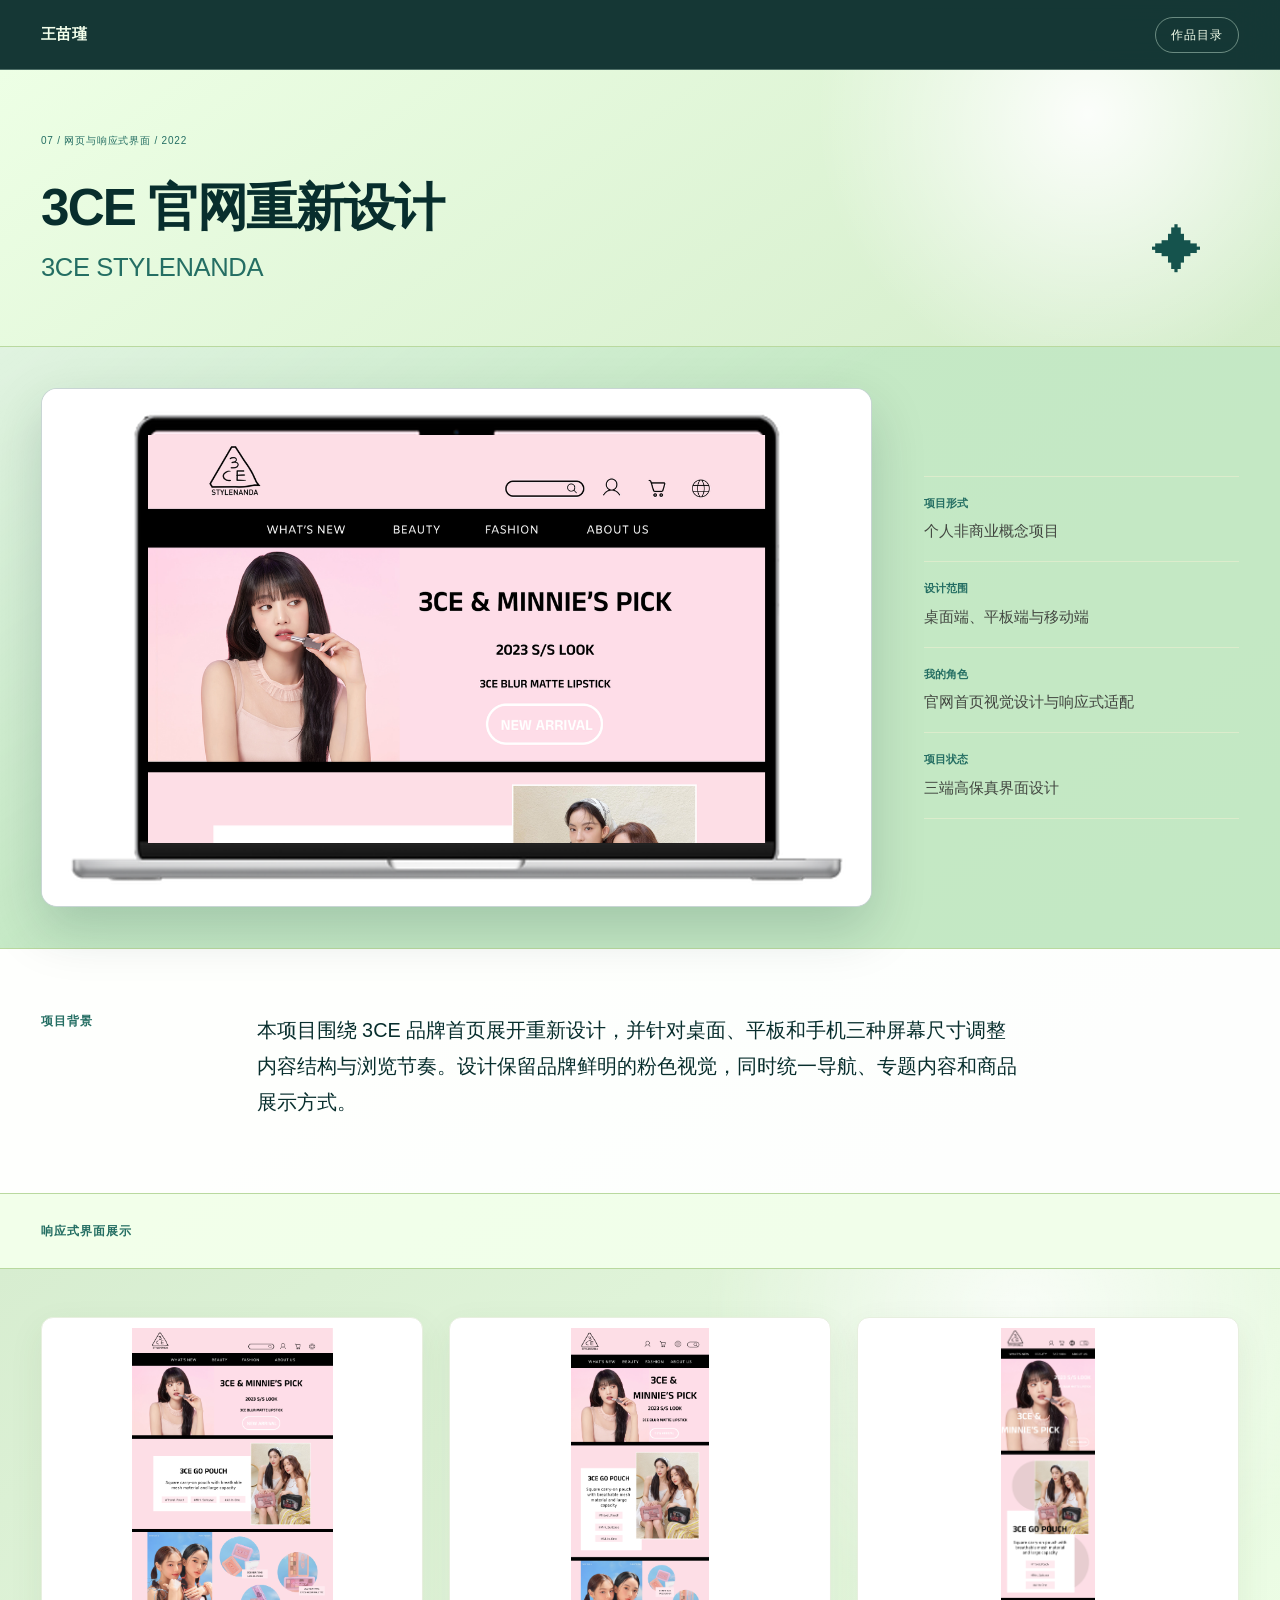
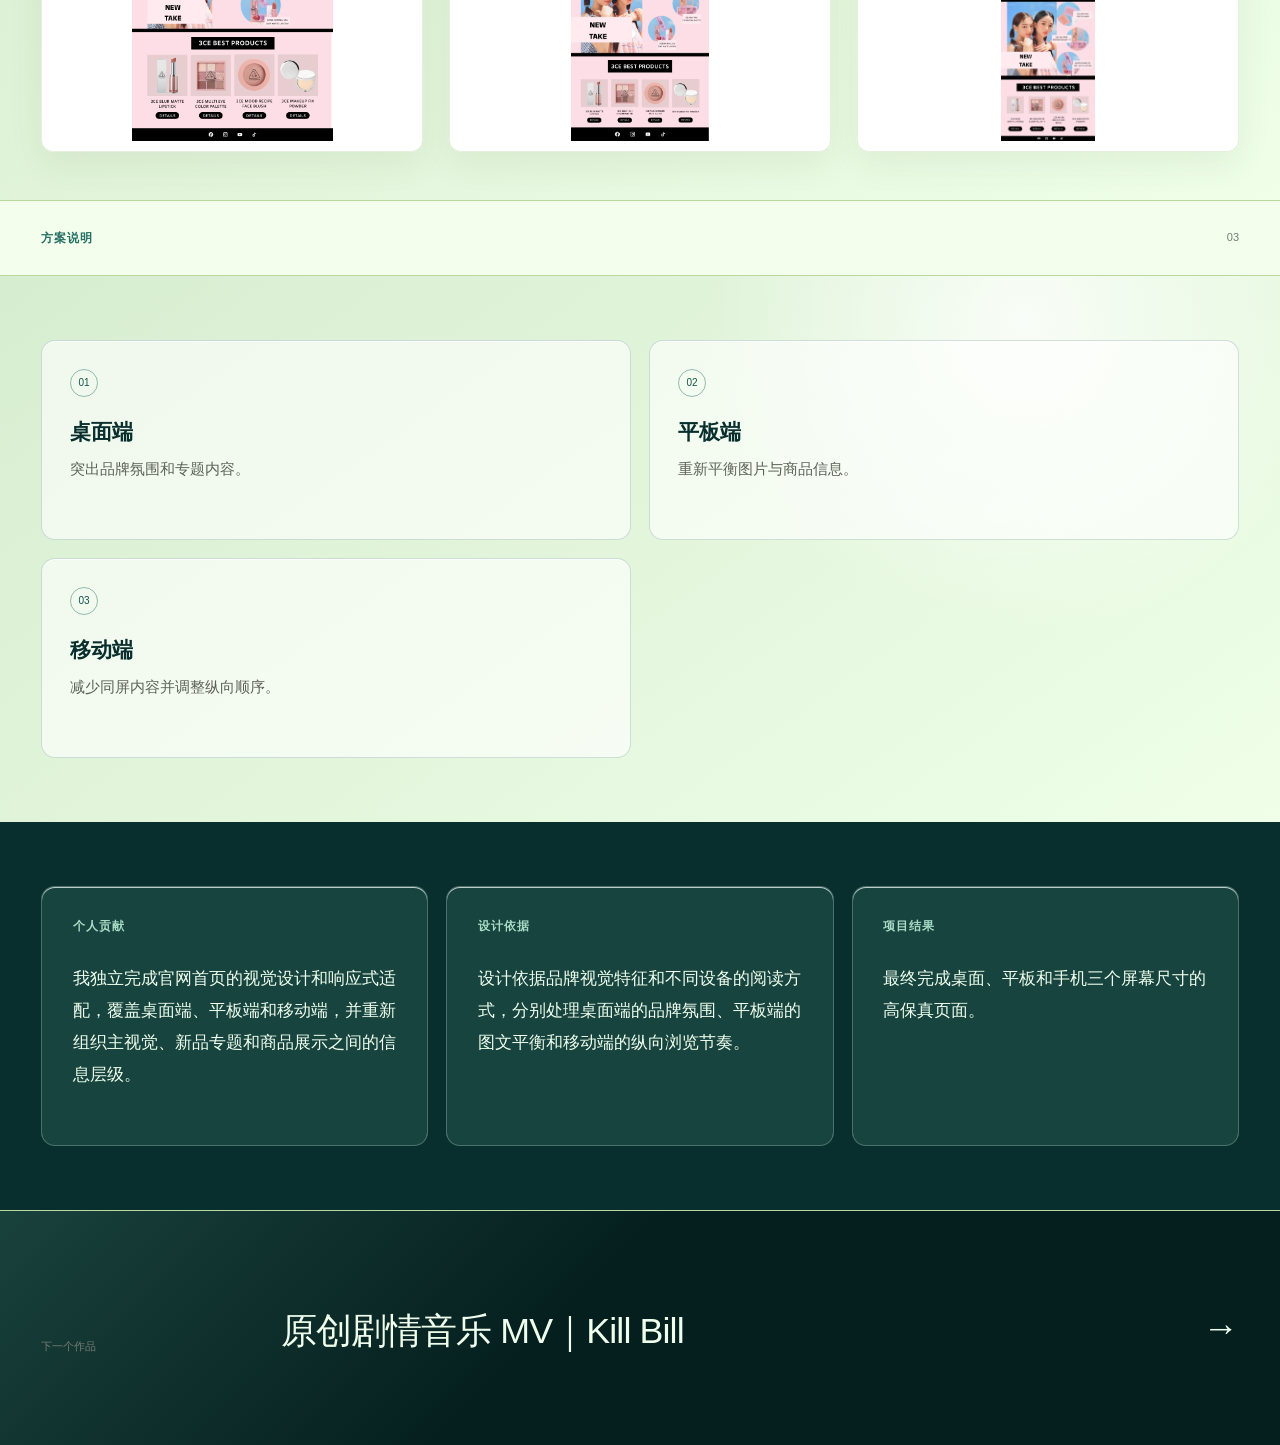
==== commit 65e5a70f: "Apply retro mint portfolio visual theme" ====
--- a/work/3ce-website/index.html
+++ b/work/3ce-website/index.html
@@ -11,4 +11,5 @@
 
 .__variable_geist_mono_0vffvn2 { --font-geist-mono: 'Geist Mono', sans-serif; }
 </style>
+<link rel="stylesheet" href="../../assets/retro-mint-theme.css">
 </head><body class="__variable_geist_1qyd02f __variable_geist_mono_0vffvn2 antialiased"><main class="case-page"><header class="site-header"><a href="../../index.html" class="name">王苗瑾</a><a href="../../index.html">作品目录</a></header><section class="compact-title"><p>07 / 网页与响应式界面 / 2022</p><h1><span>3CE 官网重新设计</span><em>3CE STYLENANDA</em></h1></section><section class="project-overview project-3ce-website"><div class="overview-visual"><div class="scene-hero"><img style="object-fit:contain;background:#fff" src="../../visual/3ce-laptop-hd.png" alt="3CE 官网重新设计｜3CE STYLENANDA 项目主视觉"/></div></div><dl><div><dt>项目形式</dt><dd>个人非商业概念项目</dd></div><div><dt>设计范围</dt><dd>桌面端、平板端与移动端</dd></div><div><dt>我的角色</dt><dd>官网首页视觉设计与响应式适配</dd></div><div><dt>项目状态</dt><dd>三端高保真界面设计</dd></div></dl></section><section class="project-background"><p>项目背景</p><h2>本项目围绕 3CE 品牌首页展开重新设计，并针对桌面、平板和手机三种屏幕尺寸调整内容结构与浏览节奏。设计保留品牌鲜明的粉色视觉，同时统一导航、专题内容和商品展示方式。</h2></section><section class="output-section output-3ce-website"><header><p>响应式界面展示</p><div class="output-links"></div></header><div class="output-gallery"><img src="../../visual/3ce-desktop.png" alt="3CE 官网重新设计｜3CE STYLENANDA 作品展示 1"/><img src="../../visual/3ce-tablet.png" alt="3CE 官网重新设计｜3CE STYLENANDA 作品展示 2"/><img src="../../visual/3ce-mobile.png" alt="3CE 官网重新设计｜3CE STYLENANDA 作品展示 3"/></div></section><section class="solution-section"><header><p>方案说明</p><span>03</span></header><div class="solution-grid"><article><span>01</span><h2>桌面端</h2><p>突出品牌氛围和专题内容。</p></article><article><span>02</span><h2>平板端</h2><p>重新平衡图片与商品信息。</p></article><article><span>03</span><h2>移动端</h2><p>减少同屏内容并调整纵向顺序。</p></article></div></section><section class="case-summary-section" aria-label="案例总结"><article><p>个人贡献</p><h2>我独立完成官网首页的视觉设计和响应式适配，覆盖桌面端、平板端和移动端，并重新组织主视觉、新品专题和商品展示之间的信息层级。</h2></article><article><p>设计依据</p><h2>设计依据品牌视觉特征和不同设备的阅读方式，分别处理桌面端的品牌氛围、平板端的图文平衡和移动端的纵向浏览节奏。</h2></article><article><p>项目结果</p><h2>最终完成桌面、平板和手机三个屏幕尺寸的高保真页面。</h2></article></section><a class="next-project" href="../kill-bill/index.html"><span>下一个作品</span><strong>原创剧情音乐 MV｜Kill Bill</strong><b>→</b></a></main></body></html>
--- a/assets/retro-mint-theme.css
+++ b/assets/retro-mint-theme.css
@@ -0,0 +1,473 @@
+:root {
+  --mint-50: #f4ffec;
+  --mint-100: #e4f8d8;
+  --mint-200: #ccebbb;
+  --mint-300: #aed8ad;
+  --mint-glass: rgba(139, 211, 185, 0.54);
+  --forest-900: #082e2d;
+  --forest-800: #0b3c39;
+  --forest-700: #15534d;
+  --forest-600: #246e63;
+  --white-glass: rgba(255, 255, 255, 0.66);
+  --dark-line: rgba(224, 255, 233, 0.28);
+}
+
+html {
+  background: var(--forest-900);
+}
+
+body {
+  color: var(--forest-900);
+  background:
+    radial-gradient(circle at 86% 10%, rgba(255, 255, 255, 0.72), transparent 17rem),
+    radial-gradient(circle at 12% 33%, rgba(127, 214, 184, 0.3), transparent 24rem),
+    linear-gradient(145deg, #eaffdf 0%, #d8f1d4 52%, #efffe6 100%);
+  font-family: "PingFang SC", "Noto Sans CJK SC", "Microsoft YaHei", sans-serif;
+}
+
+.site-header {
+  height: 70px;
+  color: #f4ffec;
+  border-color: var(--dark-line);
+  background: rgba(7, 43, 42, 0.94);
+  backdrop-filter: blur(18px);
+  -webkit-backdrop-filter: blur(18px);
+}
+
+.site-header .name {
+  color: #f4ffec;
+}
+
+.site-header a:last-child {
+  border: 1px solid rgba(224, 255, 233, 0.42);
+  border-radius: 999px;
+  padding: 8px 15px;
+}
+
+.portfolio-hero {
+  min-height: min(690px, calc(100vh - 70px));
+  display: grid;
+  grid-template-columns: minmax(0, 1fr) minmax(320px, 0.9fr);
+  grid-template-rows: 1fr auto;
+  align-items: center;
+  gap: 24px 5vw;
+  padding: clamp(62px, 8vw, 118px) 6vw 48px;
+  overflow: hidden;
+  position: relative;
+}
+
+.portfolio-hero::before,
+.portfolio-hero::after {
+  position: absolute;
+  color: rgba(8, 46, 45, 0.78);
+  font-size: clamp(42px, 6vw, 88px);
+  line-height: 1;
+}
+
+.portfolio-hero::before {
+  content: "✦";
+  top: 11%;
+  right: 8%;
+}
+
+.portfolio-hero::after {
+  content: "✦";
+  bottom: 16%;
+  left: 4%;
+  font-size: clamp(22px, 3vw, 38px);
+}
+
+.hero-copy {
+  z-index: 1;
+  align-self: center;
+}
+
+.hero-kicker {
+  margin: 0 0 24px;
+  color: var(--forest-600);
+  font-size: 13px;
+  font-weight: 600;
+  letter-spacing: 0.18em;
+}
+
+.hero-copy h1 {
+  margin: 0;
+  color: var(--forest-900);
+  font-size: clamp(90px, 16vw, 230px);
+  font-weight: 500;
+  letter-spacing: -0.1em;
+  line-height: 0.82;
+}
+
+.hero-folder-object {
+  width: min(34vw, 470px);
+  aspect-ratio: 1.42 / 1;
+  justify-self: center;
+  border: 1px solid rgba(222, 255, 235, 0.68);
+  border-radius: 22px 30px 30px 30px;
+  background:
+    linear-gradient(140deg, rgba(255, 255, 255, 0.46), transparent 38%),
+    linear-gradient(160deg, rgba(55, 169, 146, 0.76), rgba(5, 83, 77, 0.66));
+  box-shadow:
+    inset 0 1px 0 rgba(255, 255, 255, 0.78),
+    inset 0 -22px 38px rgba(0, 52, 48, 0.22),
+    0 34px 74px rgba(8, 46, 45, 0.28);
+  transform: rotate(7deg);
+  position: relative;
+}
+
+.hero-folder-object::before {
+  content: "";
+  width: 42%;
+  height: 18%;
+  position: absolute;
+  left: -1px;
+  top: -13%;
+  border: 1px solid rgba(222, 255, 235, 0.68);
+  border-bottom: 0;
+  border-radius: 20px 20px 0 0;
+  background: rgba(116, 200, 174, 0.76);
+}
+
+.hero-folder-object::after {
+  content: "作品";
+  position: absolute;
+  inset: 0;
+  display: grid;
+  place-items: center;
+  color: rgba(239, 255, 239, 0.92);
+  font-size: clamp(24px, 3.8vw, 52px);
+  letter-spacing: 0.18em;
+  text-shadow: 0 3px 20px rgba(0, 55, 50, 0.4);
+}
+
+.hero-meta {
+  grid-column: 1 / -1;
+  display: flex;
+  justify-content: space-between;
+  gap: 24px;
+  padding-top: 28px;
+  border-top: 1px solid rgba(8, 46, 45, 0.26);
+  color: var(--forest-700);
+  font-size: 12px;
+  letter-spacing: 0.1em;
+}
+
+.portfolio-index-heading {
+  min-height: 190px;
+  display: grid;
+  place-content: center;
+  gap: 10px;
+  text-align: center;
+  color: var(--mint-50);
+  background:
+    radial-gradient(circle at 50% 0%, rgba(77, 164, 143, 0.28), transparent 38%),
+    var(--forest-900);
+}
+
+.portfolio-index-heading p {
+  margin: 0;
+  font-size: clamp(42px, 6vw, 80px);
+  font-weight: 500;
+  letter-spacing: 0.06em;
+}
+
+.portfolio-index-heading span {
+  color: rgba(225, 251, 231, 0.66);
+  font-size: 12px;
+  letter-spacing: 0.16em;
+}
+
+.index-page .grouped-index {
+  width: 100%;
+  margin: 0;
+  padding: 56px 6vw 90px;
+  grid-template-columns: repeat(3, minmax(0, 1fr));
+  align-items: start;
+  gap: clamp(24px, 3vw, 48px);
+  background:
+    linear-gradient(rgba(5, 57, 54, 0.26), transparent 24%),
+    var(--forest-900);
+}
+
+.index-page .category-accordion {
+  overflow: visible;
+  border: 1px solid rgba(224, 255, 233, 0.45);
+  border-radius: 18px 24px 24px 24px;
+  background:
+    linear-gradient(145deg, rgba(255, 255, 255, 0.28), transparent 42%),
+    var(--mint-glass);
+  box-shadow:
+    inset 0 1px 0 rgba(255, 255, 255, 0.58),
+    inset 0 -22px 32px rgba(4, 68, 62, 0.2),
+    0 20px 46px rgba(0, 28, 27, 0.24);
+  position: relative;
+}
+
+.index-page .category-accordion::before {
+  content: "";
+  width: 45%;
+  height: 22px;
+  position: absolute;
+  left: -1px;
+  top: -22px;
+  border: 1px solid rgba(224, 255, 233, 0.45);
+  border-bottom: 0;
+  border-radius: 14px 14px 0 0;
+  background: rgba(141, 210, 184, 0.82);
+}
+
+.index-page .category-accordion summary {
+  min-height: 190px;
+  grid-template-columns: 1fr auto;
+  grid-template-rows: auto auto 1fr;
+  align-content: end;
+  gap: 8px 16px;
+  padding: 28px;
+  color: white;
+}
+
+.index-page .category-accordion summary:hover {
+  background: rgba(226, 255, 233, 0.1);
+}
+
+.index-page .category-name {
+  grid-column: 1 / -1;
+  color: white;
+  font-size: clamp(24px, 2.25vw, 34px);
+  font-weight: 600;
+}
+
+.index-page .category-description {
+  grid-column: 1;
+  color: rgba(240, 255, 241, 0.76);
+  font-size: 12px;
+  line-height: 1.6;
+}
+
+.index-page .category-count {
+  grid-column: 2;
+  color: rgba(240, 255, 241, 0.86);
+}
+
+.index-page .category-toggle {
+  grid-column: 2;
+  grid-row: 1;
+}
+
+.index-page .category-toggle::before,
+.index-page .category-toggle::after {
+  background: white;
+}
+
+.index-page .category-accordion[open] {
+  grid-column: 1 / -1;
+}
+
+.index-page .category-accordion[open] summary {
+  min-height: 130px;
+  border-color: rgba(224, 255, 233, 0.36);
+}
+
+.index-page .category-accordion .project-index {
+  overflow: hidden;
+  border-radius: 0 0 22px 22px;
+  background: rgba(237, 255, 235, 0.91);
+}
+
+.index-page .category-accordion .index-row {
+  min-height: 98px;
+  color: var(--forest-900);
+  border-color: rgba(11, 70, 65, 0.18);
+  background: transparent;
+}
+
+.index-page .category-accordion .index-row:hover {
+  background: rgba(255, 255, 255, 0.62);
+}
+
+.index-page .category-accordion .index-title {
+  color: var(--forest-900);
+}
+
+.index-page .category-accordion .index-row:hover .index-title {
+  color: var(--forest-600);
+}
+
+.index-page .simple-footer {
+  color: rgba(233, 255, 238, 0.72);
+  background: #041f1f;
+}
+
+.case-page {
+  color: var(--forest-900);
+  background: linear-gradient(145deg, var(--mint-50), #dff2d7);
+}
+
+.case-page::before {
+  border-color: rgba(36, 110, 99, 0.36);
+}
+
+.case-page .compact-title {
+  background:
+    radial-gradient(circle at 85% 16%, rgba(255, 255, 255, 0.9), transparent 17rem),
+    linear-gradient(145deg, #edffe5, #d3ecca);
+  position: relative;
+}
+
+.case-page .compact-title::after {
+  content: "✦";
+  position: absolute;
+  right: 6vw;
+  bottom: 20%;
+  color: var(--forest-700);
+  font-size: clamp(30px, 4vw, 64px);
+}
+
+.case-page .compact-title h1 span {
+  color: var(--forest-900);
+}
+
+.case-page .compact-title h1 em,
+.case-page .compact-title > p {
+  color: var(--forest-600);
+}
+
+.case-page .project-overview {
+  background:
+    linear-gradient(145deg, rgba(255, 255, 255, 0.46), transparent 42%),
+    rgba(177, 224, 181, 0.68);
+}
+
+.case-page .overview-visual {
+  border-color: rgba(8, 66, 61, 0.22);
+  box-shadow: 0 22px 54px rgba(8, 46, 45, 0.18);
+}
+
+.case-page .project-overview dt,
+.case-page .project-background > p,
+.case-page .editorial-section > header p,
+.case-page .output-section > header p,
+.case-page .solution-section > header p,
+.case-page .case-summary-section article > p {
+  color: var(--forest-600);
+}
+
+.case-page .editorial-section > header,
+.case-page .output-section > header,
+.case-page .solution-section > header {
+  background: rgba(242, 255, 235, 0.92);
+}
+
+.case-page .process-grid,
+.case-page .testing-grid,
+.case-page .solution-grid,
+.case-page .output-gallery {
+  background:
+    radial-gradient(circle at 80% 8%, rgba(255, 255, 255, 0.76), transparent 20rem),
+    linear-gradient(145deg, #d7edd0, #efffe8);
+}
+
+.case-page .process-grid article,
+.case-page .testing-grid article,
+.case-page .solution-grid article,
+.case-page .case-summary-section article {
+  border-color: rgba(20, 85, 77, 0.18);
+  background: rgba(255, 255, 255, 0.62);
+  box-shadow: inset 0 1px 0 rgba(255, 255, 255, 0.72);
+}
+
+.case-page .process-grid article > span,
+.case-page .testing-grid article > span,
+.case-page .solution-grid article > span {
+  color: var(--forest-700);
+  border-color: rgba(26, 102, 91, 0.44);
+}
+
+.case-page .output-section > header a {
+  color: var(--forest-700);
+  border-color: var(--forest-600);
+  background: rgba(255, 255, 255, 0.5);
+}
+
+.case-page .case-summary-section {
+  background: var(--forest-900);
+}
+
+.case-page .case-summary-section article {
+  color: var(--mint-50);
+  border-color: rgba(225, 255, 232, 0.24);
+  background: rgba(111, 188, 165, 0.16);
+}
+
+.case-page .case-summary-section article > p {
+  color: #a8dbc4;
+}
+
+.case-page .case-summary-section article > h2 {
+  color: #efffec;
+}
+
+.case-page .next-project {
+  color: #efffec;
+  background:
+    linear-gradient(135deg, rgba(91, 177, 151, 0.24), transparent 44%),
+    #051f1f;
+}
+
+.case-page .next-project strong {
+  color: #efffec;
+}
+
+@media (max-width: 900px) {
+  .portfolio-hero {
+    min-height: auto;
+    grid-template-columns: 1fr;
+    padding-top: 72px;
+  }
+
+  .hero-folder-object {
+    width: min(72vw, 420px);
+    margin: 26px auto;
+  }
+
+  .index-page .grouped-index {
+    grid-template-columns: 1fr;
+    gap: 52px;
+  }
+
+  .index-page .category-accordion[open] {
+    grid-column: auto;
+  }
+}
+
+@media (max-width: 620px) {
+  .portfolio-hero {
+    padding-inline: 22px;
+  }
+
+  .hero-copy h1 {
+    font-size: clamp(82px, 28vw, 130px);
+  }
+
+  .hero-meta {
+    flex-direction: column;
+    gap: 8px;
+  }
+
+  .portfolio-index-heading {
+    min-height: 160px;
+  }
+
+  .portfolio-index-heading p {
+    font-size: 42px;
+  }
+
+  .index-page .grouped-index {
+    padding-inline: 20px;
+  }
+
+  .index-page .category-accordion summary {
+    min-height: 164px;
+  }
+}
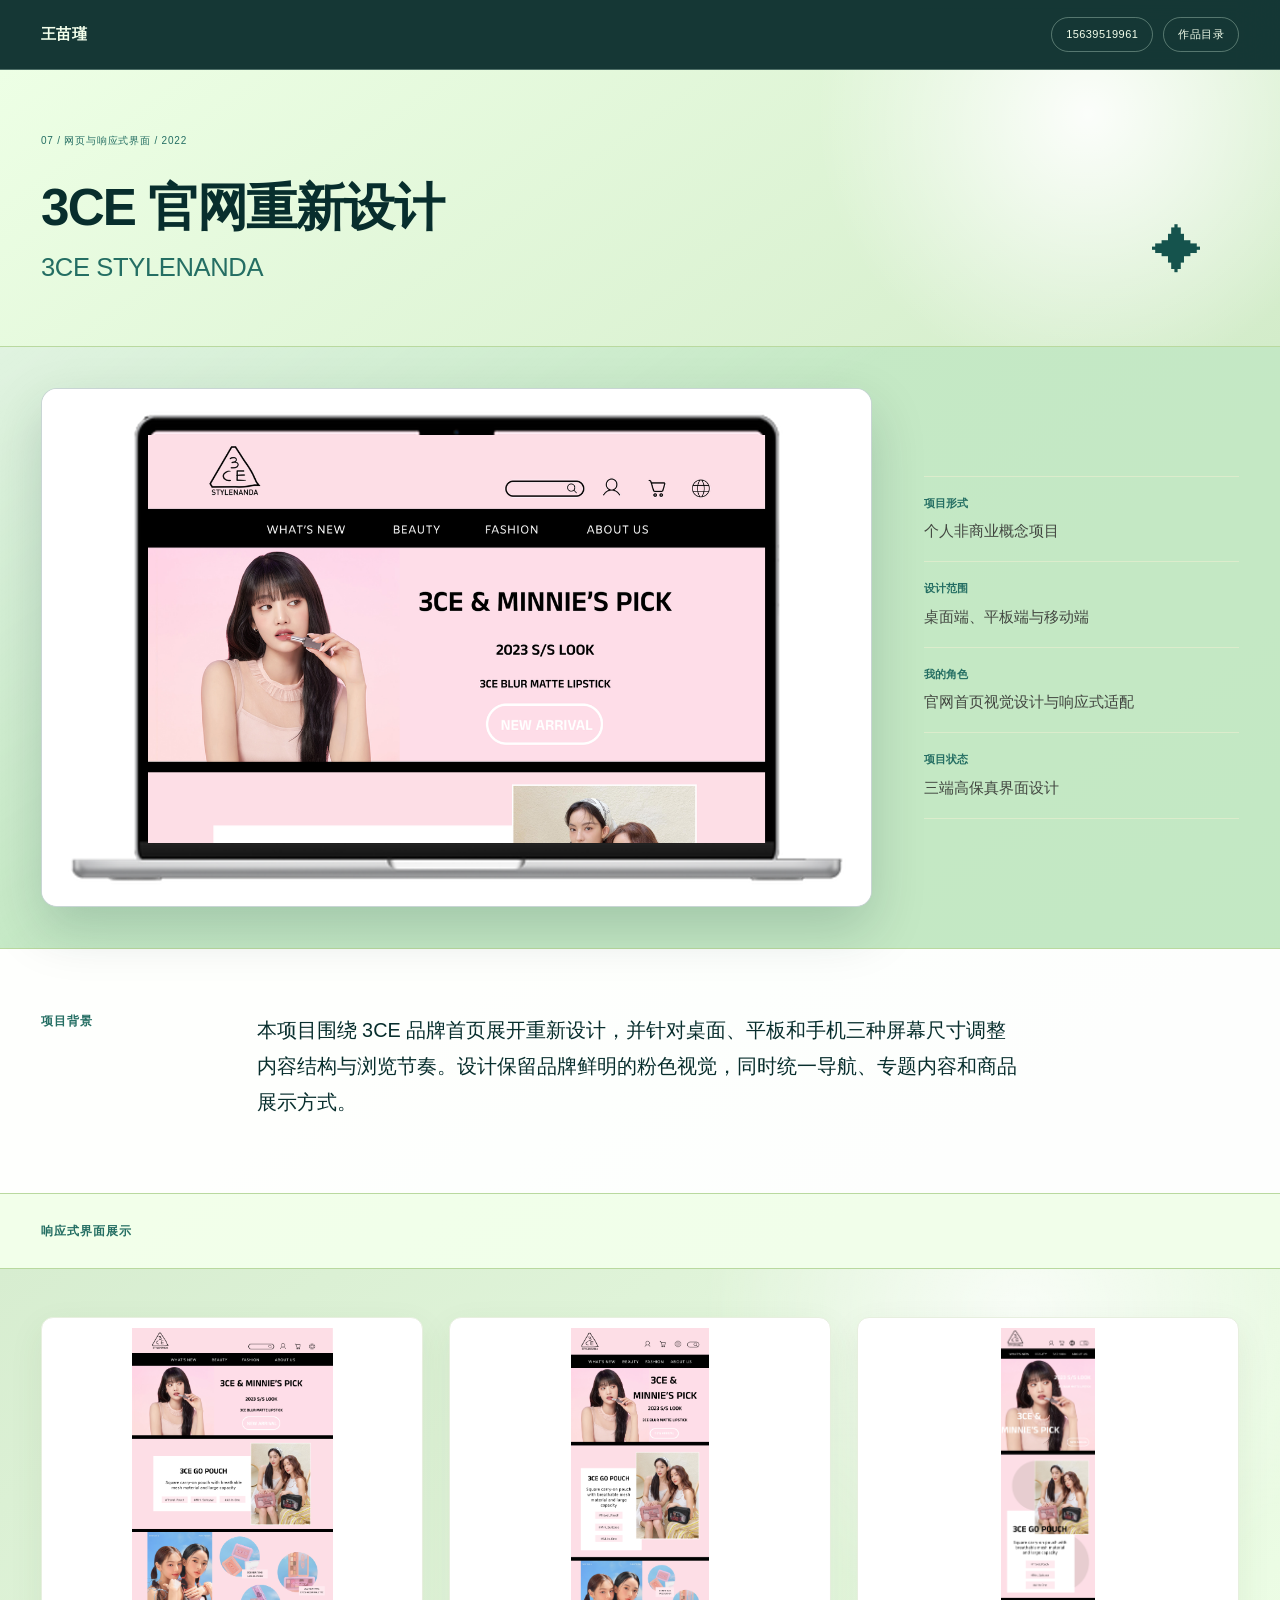
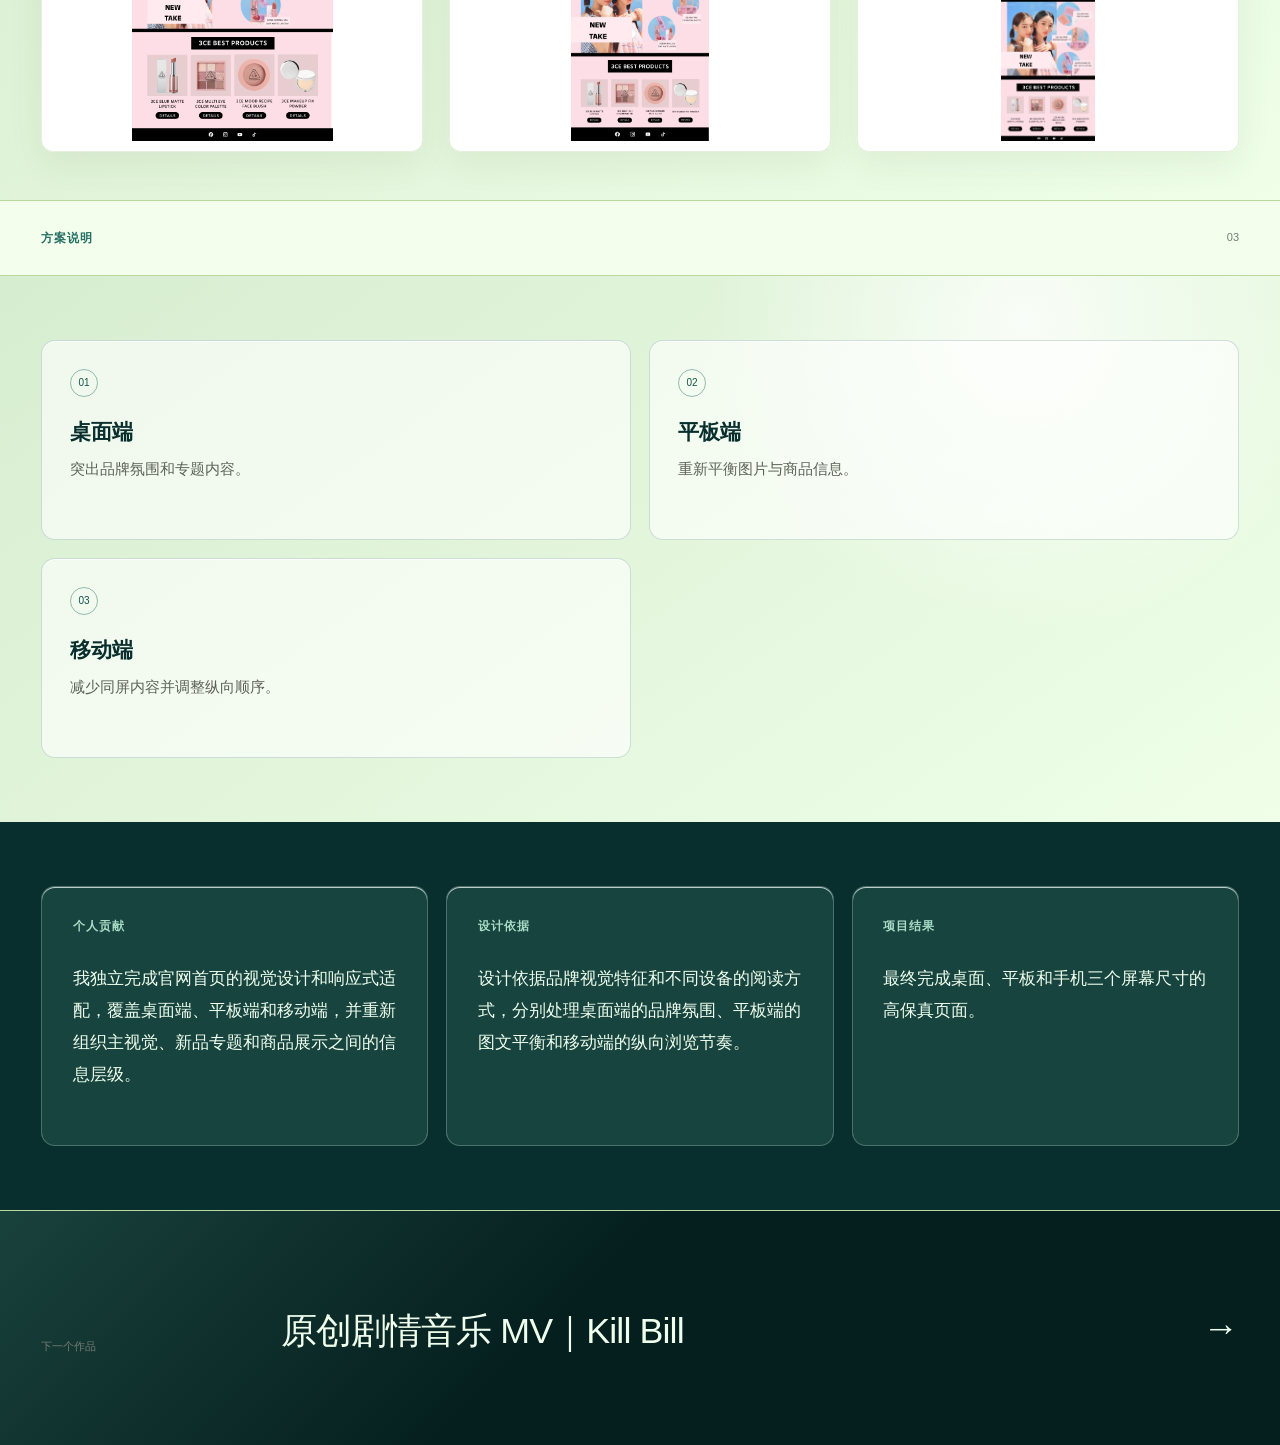
==== commit 8edf8fa1: "Add phone contact across portfolio" ====
--- a/work/3ce-website/index.html
+++ b/work/3ce-website/index.html
@@ -12,4 +12,10 @@
 .__variable_geist_mono_0vffvn2 { --font-geist-mono: 'Geist Mono', sans-serif; }
 </style>
 <link rel="stylesheet" href="../../assets/retro-mint-theme.css">
-</head><body class="__variable_geist_1qyd02f __variable_geist_mono_0vffvn2 antialiased"><main class="case-page"><header class="site-header"><a href="../../index.html" class="name">王苗瑾</a><a href="../../index.html">作品目录</a></header><section class="compact-title"><p>07 / 网页与响应式界面 / 2022</p><h1><span>3CE 官网重新设计</span><em>3CE STYLENANDA</em></h1></section><section class="project-overview project-3ce-website"><div class="overview-visual"><div class="scene-hero"><img style="object-fit:contain;background:#fff" src="../../visual/3ce-laptop-hd.png" alt="3CE 官网重新设计｜3CE STYLENANDA 项目主视觉"/></div></div><dl><div><dt>项目形式</dt><dd>个人非商业概念项目</dd></div><div><dt>设计范围</dt><dd>桌面端、平板端与移动端</dd></div><div><dt>我的角色</dt><dd>官网首页视觉设计与响应式适配</dd></div><div><dt>项目状态</dt><dd>三端高保真界面设计</dd></div></dl></section><section class="project-background"><p>项目背景</p><h2>本项目围绕 3CE 品牌首页展开重新设计，并针对桌面、平板和手机三种屏幕尺寸调整内容结构与浏览节奏。设计保留品牌鲜明的粉色视觉，同时统一导航、专题内容和商品展示方式。</h2></section><section class="output-section output-3ce-website"><header><p>响应式界面展示</p><div class="output-links"></div></header><div class="output-gallery"><img src="../../visual/3ce-desktop.png" alt="3CE 官网重新设计｜3CE STYLENANDA 作品展示 1"/><img src="../../visual/3ce-tablet.png" alt="3CE 官网重新设计｜3CE STYLENANDA 作品展示 2"/><img src="../../visual/3ce-mobile.png" alt="3CE 官网重新设计｜3CE STYLENANDA 作品展示 3"/></div></section><section class="solution-section"><header><p>方案说明</p><span>03</span></header><div class="solution-grid"><article><span>01</span><h2>桌面端</h2><p>突出品牌氛围和专题内容。</p></article><article><span>02</span><h2>平板端</h2><p>重新平衡图片与商品信息。</p></article><article><span>03</span><h2>移动端</h2><p>减少同屏内容并调整纵向顺序。</p></article></div></section><section class="case-summary-section" aria-label="案例总结"><article><p>个人贡献</p><h2>我独立完成官网首页的视觉设计和响应式适配，覆盖桌面端、平板端和移动端，并重新组织主视觉、新品专题和商品展示之间的信息层级。</h2></article><article><p>设计依据</p><h2>设计依据品牌视觉特征和不同设备的阅读方式，分别处理桌面端的品牌氛围、平板端的图文平衡和移动端的纵向浏览节奏。</h2></article><article><p>项目结果</p><h2>最终完成桌面、平板和手机三个屏幕尺寸的高保真页面。</h2></article></section><a class="next-project" href="../kill-bill/index.html"><span>下一个作品</span><strong>原创剧情音乐 MV｜Kill Bill</strong><b>→</b></a></main></body></html>+</head><body class="__variable_geist_1qyd02f __variable_geist_mono_0vffvn2 antialiased"><main class="case-page"><header class="site-header">
+<a href="../../index.html" class="name">王苗瑾</a>
+<nav class="header-actions" aria-label="联系方式与导航">
+<a href="tel:+8615639519961">15639519961</a>
+<a href="../../index.html">作品目录</a>
+</nav>
+</header><section class="compact-title"><p>07 / 网页与响应式界面 / 2022</p><h1><span>3CE 官网重新设计</span><em>3CE STYLENANDA</em></h1></section><section class="project-overview project-3ce-website"><div class="overview-visual"><div class="scene-hero"><img style="object-fit:contain;background:#fff" src="../../visual/3ce-laptop-hd.png" alt="3CE 官网重新设计｜3CE STYLENANDA 项目主视觉"/></div></div><dl><div><dt>项目形式</dt><dd>个人非商业概念项目</dd></div><div><dt>设计范围</dt><dd>桌面端、平板端与移动端</dd></div><div><dt>我的角色</dt><dd>官网首页视觉设计与响应式适配</dd></div><div><dt>项目状态</dt><dd>三端高保真界面设计</dd></div></dl></section><section class="project-background"><p>项目背景</p><h2>本项目围绕 3CE 品牌首页展开重新设计，并针对桌面、平板和手机三种屏幕尺寸调整内容结构与浏览节奏。设计保留品牌鲜明的粉色视觉，同时统一导航、专题内容和商品展示方式。</h2></section><section class="output-section output-3ce-website"><header><p>响应式界面展示</p><div class="output-links"></div></header><div class="output-gallery"><img src="../../visual/3ce-desktop.png" alt="3CE 官网重新设计｜3CE STYLENANDA 作品展示 1"/><img src="../../visual/3ce-tablet.png" alt="3CE 官网重新设计｜3CE STYLENANDA 作品展示 2"/><img src="../../visual/3ce-mobile.png" alt="3CE 官网重新设计｜3CE STYLENANDA 作品展示 3"/></div></section><section class="solution-section"><header><p>方案说明</p><span>03</span></header><div class="solution-grid"><article><span>01</span><h2>桌面端</h2><p>突出品牌氛围和专题内容。</p></article><article><span>02</span><h2>平板端</h2><p>重新平衡图片与商品信息。</p></article><article><span>03</span><h2>移动端</h2><p>减少同屏内容并调整纵向顺序。</p></article></div></section><section class="case-summary-section" aria-label="案例总结"><article><p>个人贡献</p><h2>我独立完成官网首页的视觉设计和响应式适配，覆盖桌面端、平板端和移动端，并重新组织主视觉、新品专题和商品展示之间的信息层级。</h2></article><article><p>设计依据</p><h2>设计依据品牌视觉特征和不同设备的阅读方式，分别处理桌面端的品牌氛围、平板端的图文平衡和移动端的纵向浏览节奏。</h2></article><article><p>项目结果</p><h2>最终完成桌面、平板和手机三个屏幕尺寸的高保真页面。</h2></article></section><a class="next-project" href="../kill-bill/index.html"><span>下一个作品</span><strong>原创剧情音乐 MV｜Kill Bill</strong><b>→</b></a></main></body></html>
--- a/assets/retro-mint-theme.css
+++ b/assets/retro-mint-theme.css
@@ -44,6 +44,25 @@
   padding: 8px 15px;
 }
 
+.header-actions {
+  display: flex;
+  align-items: center;
+  gap: 10px;
+}
+
+.site-header .header-actions a {
+  border: 1px solid rgba(224, 255, 233, 0.32);
+  border-radius: 999px;
+  padding: 8px 14px;
+  color: #f4ffec;
+  font-size: 11px;
+  letter-spacing: 0.04em;
+}
+
+.site-header .header-actions a:hover {
+  background: rgba(224, 255, 233, 0.12);
+}
+
 .portfolio-hero {
   min-height: min(690px, calc(100vh - 70px));
   display: grid;
@@ -130,14 +149,13 @@
 }
 
 .hero-folder-object::after {
-  content: "作品";
+  content: "✦";
   position: absolute;
   inset: 0;
   display: grid;
   place-items: center;
   color: rgba(239, 255, 239, 0.92);
-  font-size: clamp(24px, 3.8vw, 52px);
-  letter-spacing: 0.18em;
+  font-size: clamp(50px, 7vw, 94px);
   text-shadow: 0 3px 20px rgba(0, 55, 50, 0.4);
 }
 
@@ -269,6 +287,68 @@
   border-color: rgba(224, 255, 233, 0.36);
 }
 
+body.folder-view {
+  overflow: hidden;
+}
+
+.index-page .grouped-index.has-open-folder {
+  z-index: 1000;
+  position: fixed;
+  inset: 0;
+  display: block;
+  overflow-y: auto;
+  width: 100%;
+  min-height: 100vh;
+  padding: clamp(34px, 5vw, 74px);
+  background:
+    radial-gradient(circle at 75% 0%, rgba(87, 178, 151, 0.32), transparent 28rem),
+    var(--forest-900);
+}
+
+.index-page .grouped-index.has-open-folder .category-accordion:not([open]) {
+  display: none;
+}
+
+.index-page .grouped-index.has-open-folder .category-accordion[open] {
+  width: min(1180px, 100%);
+  min-height: calc(100vh - clamp(68px, 10vw, 148px));
+  margin: 0 auto;
+  border-radius: 22px;
+  background:
+    linear-gradient(145deg, rgba(255, 255, 255, 0.24), transparent 32%),
+    rgba(118, 196, 168, 0.65);
+}
+
+.index-page .grouped-index.has-open-folder .category-accordion[open]::before {
+  display: none;
+}
+
+.index-page .grouped-index.has-open-folder .category-accordion[open] summary {
+  min-height: 180px;
+  padding: clamp(28px, 4vw, 54px);
+}
+
+.index-page .grouped-index.has-open-folder .category-accordion[open] summary::after {
+  content: "点击顶部收起 · ESC 返回";
+  grid-column: 1;
+  color: rgba(240, 255, 241, 0.72);
+  font-size: 11px;
+  letter-spacing: 0.12em;
+}
+
+.index-page .grouped-index.has-open-folder .category-accordion[open] .project-index {
+  min-height: calc(100vh - 310px);
+}
+
+.index-page .grouped-index.has-open-folder .category-accordion[open] .index-row {
+  min-height: clamp(92px, 12vh, 130px);
+  padding-inline: clamp(24px, 4vw, 58px);
+}
+
+.index-page .grouped-index.has-open-folder .category-accordion[open] .index-title {
+  font-size: clamp(22px, 3vw, 42px);
+}
+
 .index-page .category-accordion .project-index {
   overflow: hidden;
   border-radius: 0 0 22px 22px;
@@ -439,9 +519,34 @@
   .index-page .category-accordion[open] {
     grid-column: auto;
   }
+
+  .index-page .grouped-index.has-open-folder {
+    padding: 24px;
+  }
+
+  .index-page .grouped-index.has-open-folder .category-accordion[open] {
+    min-height: calc(100vh - 48px);
+  }
+
+  .index-page .grouped-index.has-open-folder .category-accordion[open] .index-row {
+    grid-template-columns: 38px minmax(0, 1fr) 24px;
+  }
 }
 
 @media (max-width: 620px) {
+  .site-header {
+    padding-inline: 16px;
+  }
+
+  .site-header .header-actions {
+    gap: 6px;
+  }
+
+  .site-header .header-actions a {
+    padding: 7px 10px;
+    font-size: 10px;
+  }
+
   .portfolio-hero {
     padding-inline: 22px;
   }
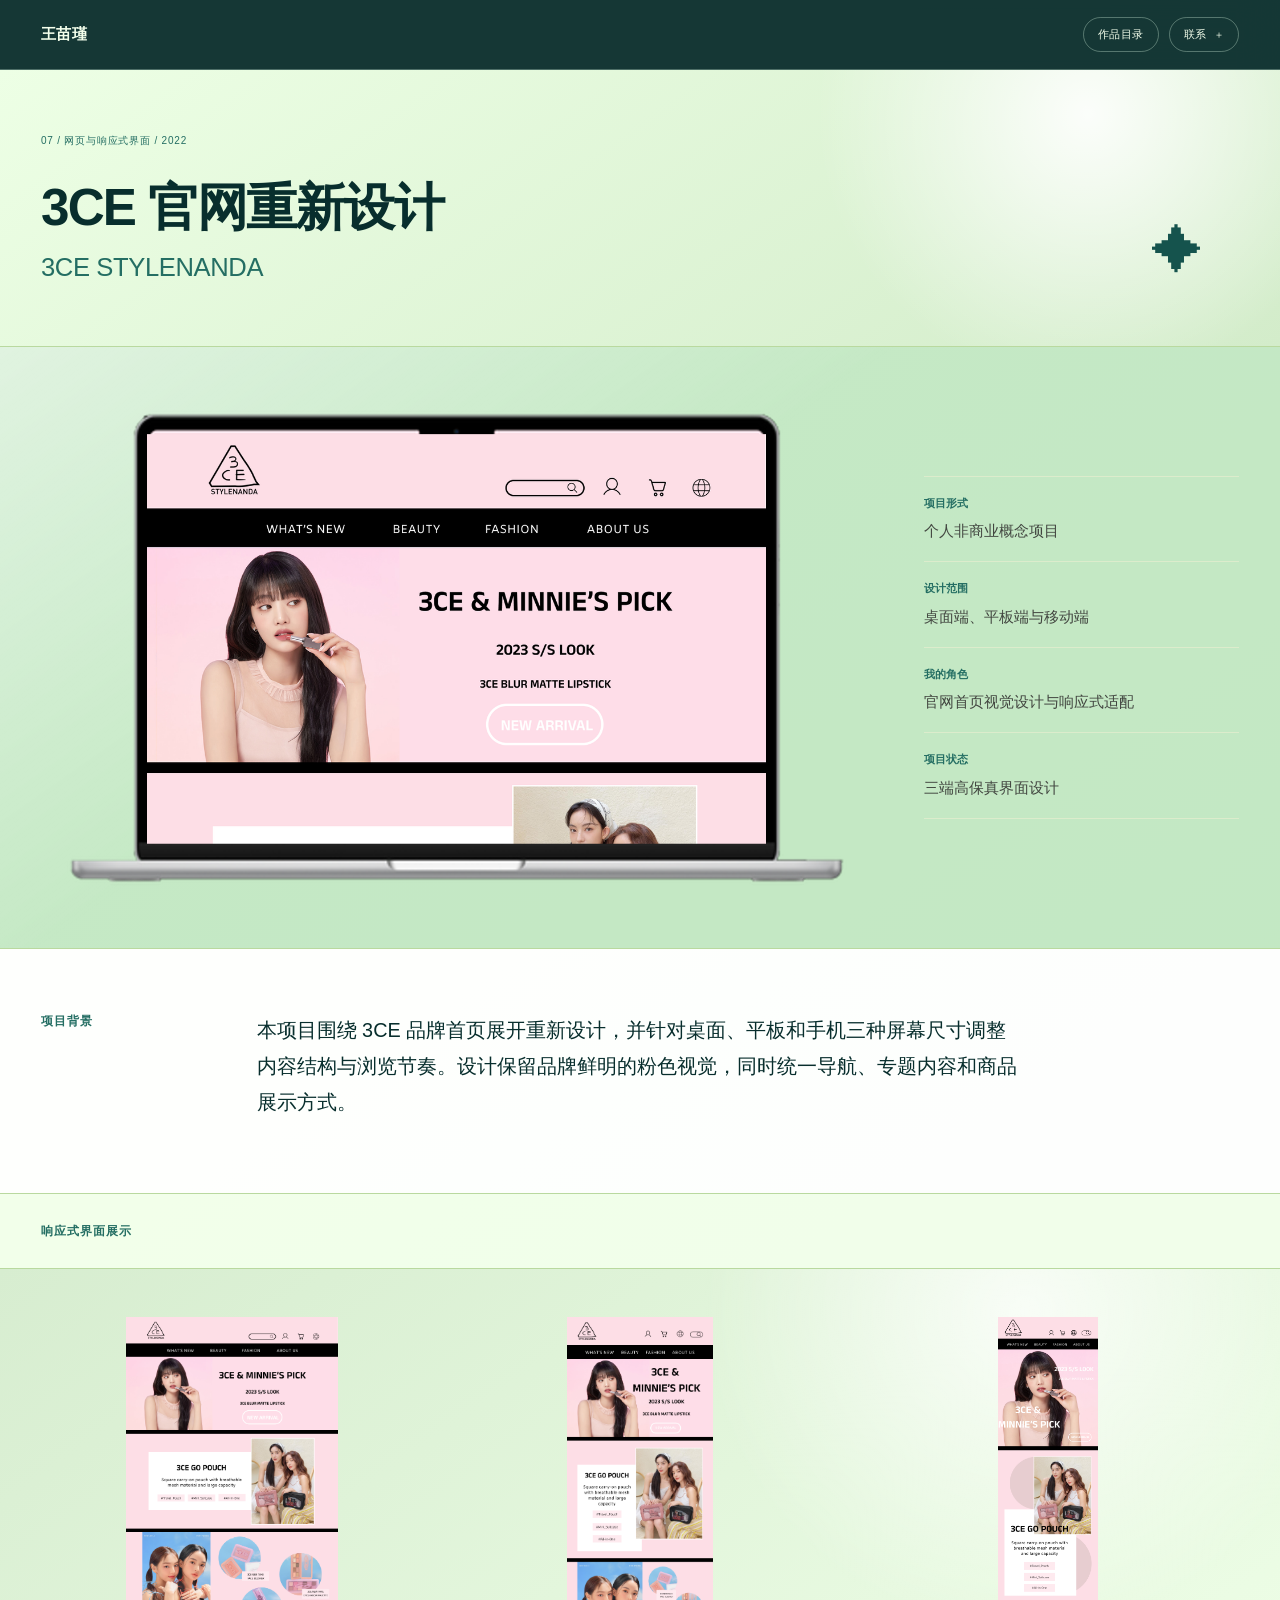
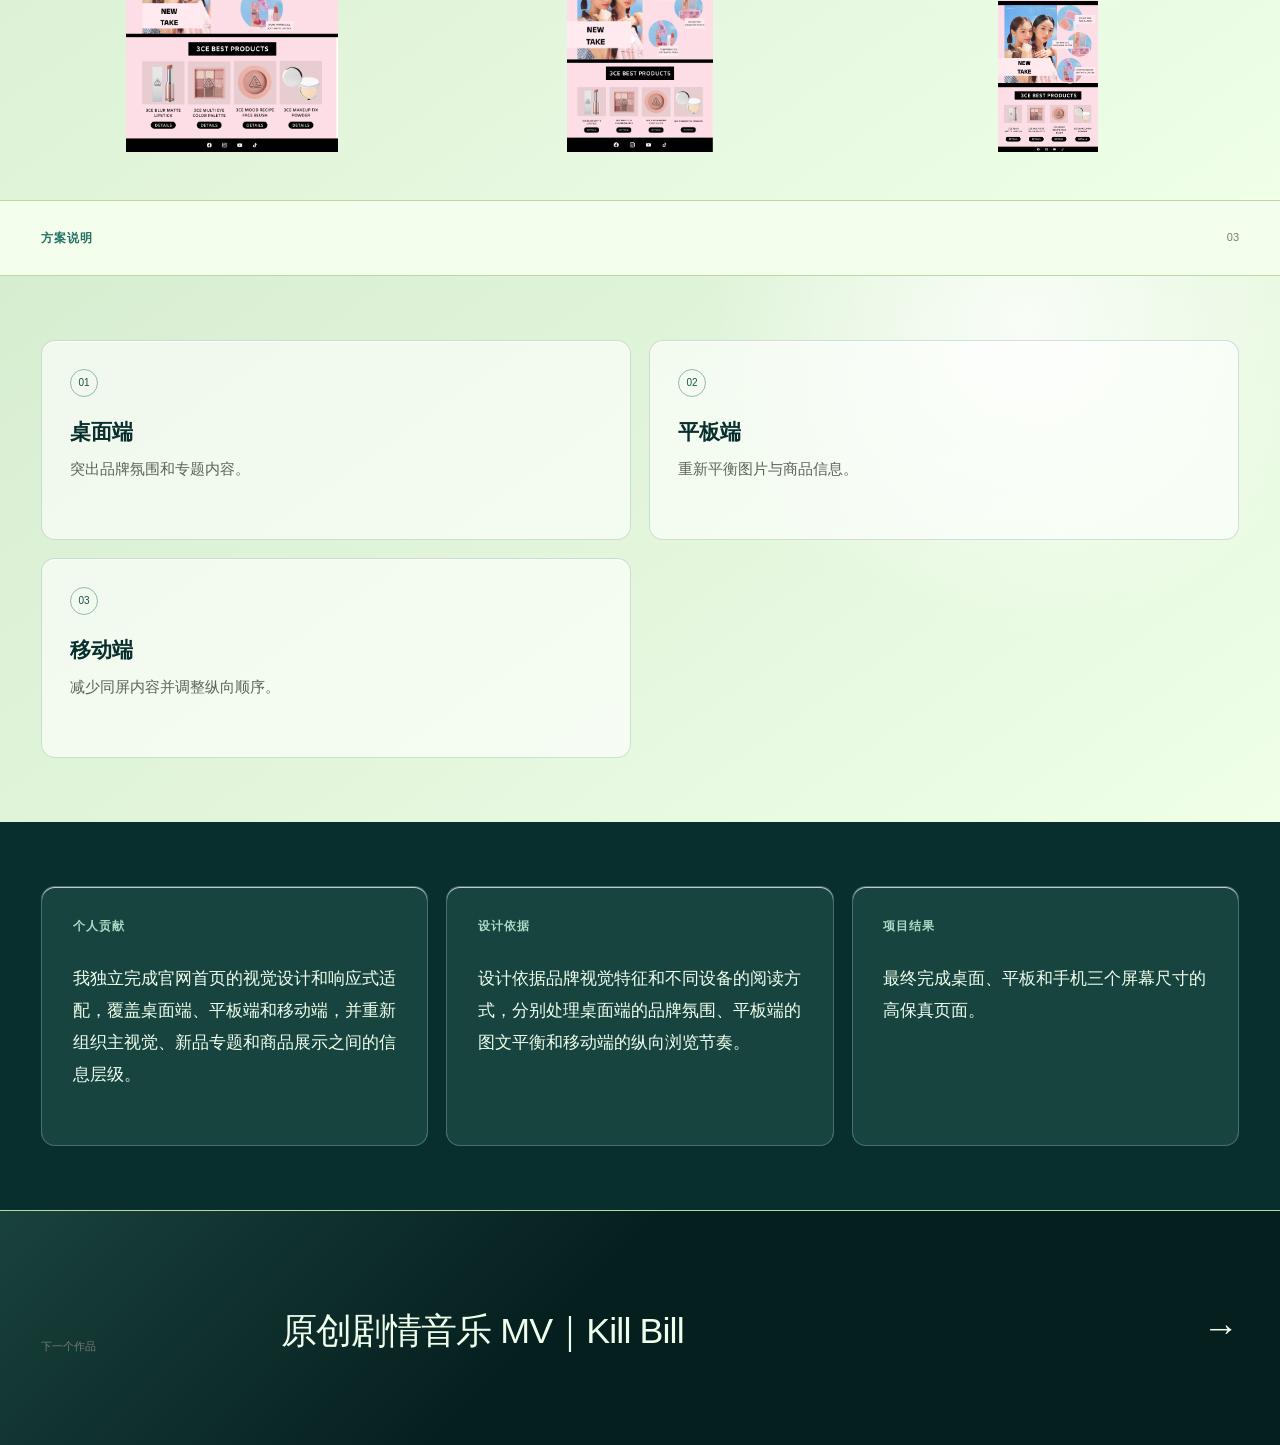
==== commit 7c162a83: "Combine header contact options" ====
--- a/work/3ce-website/index.html
+++ b/work/3ce-website/index.html
@@ -15,7 +15,13 @@
 </head><body class="__variable_geist_1qyd02f __variable_geist_mono_0vffvn2 antialiased"><main class="case-page"><header class="site-header">
 <a href="../../index.html" class="name">王苗瑾</a>
 <nav class="header-actions" aria-label="联系方式与导航">
-<a href="tel:+8615639519961">15639519961</a>
 <a href="../../index.html">作品目录</a>
+<details class="contact-menu">
+<summary>联系</summary>
+<div class="contact-popover">
+<a href="tel:+8615639519961"><span>拨打电话</span><small>15639519961</small></a>
+<a href="mailto:miaojinwang12@gmail.com"><span>发送邮件</span><small>miaojinwang12@gmail.com</small></a>
+</div>
+</details>
 </nav>
-</header><section class="compact-title"><p>07 / 网页与响应式界面 / 2022</p><h1><span>3CE 官网重新设计</span><em>3CE STYLENANDA</em></h1></section><section class="project-overview project-3ce-website"><div class="overview-visual"><div class="scene-hero"><img style="object-fit:contain;background:#fff" src="../../visual/3ce-laptop-hd.png" alt="3CE 官网重新设计｜3CE STYLENANDA 项目主视觉"/></div></div><dl><div><dt>项目形式</dt><dd>个人非商业概念项目</dd></div><div><dt>设计范围</dt><dd>桌面端、平板端与移动端</dd></div><div><dt>我的角色</dt><dd>官网首页视觉设计与响应式适配</dd></div><div><dt>项目状态</dt><dd>三端高保真界面设计</dd></div></dl></section><section class="project-background"><p>项目背景</p><h2>本项目围绕 3CE 品牌首页展开重新设计，并针对桌面、平板和手机三种屏幕尺寸调整内容结构与浏览节奏。设计保留品牌鲜明的粉色视觉，同时统一导航、专题内容和商品展示方式。</h2></section><section class="output-section output-3ce-website"><header><p>响应式界面展示</p><div class="output-links"></div></header><div class="output-gallery"><img src="../../visual/3ce-desktop.png" alt="3CE 官网重新设计｜3CE STYLENANDA 作品展示 1"/><img src="../../visual/3ce-tablet.png" alt="3CE 官网重新设计｜3CE STYLENANDA 作品展示 2"/><img src="../../visual/3ce-mobile.png" alt="3CE 官网重新设计｜3CE STYLENANDA 作品展示 3"/></div></section><section class="solution-section"><header><p>方案说明</p><span>03</span></header><div class="solution-grid"><article><span>01</span><h2>桌面端</h2><p>突出品牌氛围和专题内容。</p></article><article><span>02</span><h2>平板端</h2><p>重新平衡图片与商品信息。</p></article><article><span>03</span><h2>移动端</h2><p>减少同屏内容并调整纵向顺序。</p></article></div></section><section class="case-summary-section" aria-label="案例总结"><article><p>个人贡献</p><h2>我独立完成官网首页的视觉设计和响应式适配，覆盖桌面端、平板端和移动端，并重新组织主视觉、新品专题和商品展示之间的信息层级。</h2></article><article><p>设计依据</p><h2>设计依据品牌视觉特征和不同设备的阅读方式，分别处理桌面端的品牌氛围、平板端的图文平衡和移动端的纵向浏览节奏。</h2></article><article><p>项目结果</p><h2>最终完成桌面、平板和手机三个屏幕尺寸的高保真页面。</h2></article></section><a class="next-project" href="../kill-bill/index.html"><span>下一个作品</span><strong>原创剧情音乐 MV｜Kill Bill</strong><b>→</b></a></main></body></html>+</header><section class="compact-title"><p>07 / 网页与响应式界面 / 2022</p><h1><span>3CE 官网重新设计</span><em>3CE STYLENANDA</em></h1></section><section class="project-overview project-3ce-website"><div class="overview-visual"><div class="scene-hero"><img style="object-fit:contain;background:#fff" src="../../visual/3ce-laptop-hd.png" alt="3CE 官网重新设计｜3CE STYLENANDA 项目主视觉"/></div></div><dl><div><dt>项目形式</dt><dd>个人非商业概念项目</dd></div><div><dt>设计范围</dt><dd>桌面端、平板端与移动端</dd></div><div><dt>我的角色</dt><dd>官网首页视觉设计与响应式适配</dd></div><div><dt>项目状态</dt><dd>三端高保真界面设计</dd></div></dl></section><section class="project-background"><p>项目背景</p><h2>本项目围绕 3CE 品牌首页展开重新设计，并针对桌面、平板和手机三种屏幕尺寸调整内容结构与浏览节奏。设计保留品牌鲜明的粉色视觉，同时统一导航、专题内容和商品展示方式。</h2></section><section class="output-section output-3ce-website"><header><p>响应式界面展示</p><div class="output-links"></div></header><div class="output-gallery"><img src="../../visual/3ce-desktop.png" alt="3CE 官网重新设计｜3CE STYLENANDA 作品展示 1"/><img src="../../visual/3ce-tablet.png" alt="3CE 官网重新设计｜3CE STYLENANDA 作品展示 2"/><img src="../../visual/3ce-mobile.png" alt="3CE 官网重新设计｜3CE STYLENANDA 作品展示 3"/></div></section><section class="solution-section"><header><p>方案说明</p><span>03</span></header><div class="solution-grid"><article><span>01</span><h2>桌面端</h2><p>突出品牌氛围和专题内容。</p></article><article><span>02</span><h2>平板端</h2><p>重新平衡图片与商品信息。</p></article><article><span>03</span><h2>移动端</h2><p>减少同屏内容并调整纵向顺序。</p></article></div></section><section class="case-summary-section" aria-label="案例总结"><article><p>个人贡献</p><h2>我独立完成官网首页的视觉设计和响应式适配，覆盖桌面端、平板端和移动端，并重新组织主视觉、新品专题和商品展示之间的信息层级。</h2></article><article><p>设计依据</p><h2>设计依据品牌视觉特征和不同设备的阅读方式，分别处理桌面端的品牌氛围、平板端的图文平衡和移动端的纵向浏览节奏。</h2></article><article><p>项目结果</p><h2>最终完成桌面、平板和手机三个屏幕尺寸的高保真页面。</h2></article></section><a class="next-project" href="../kill-bill/index.html"><span>下一个作品</span><strong>原创剧情音乐 MV｜Kill Bill</strong><b>→</b></a></main></body></html>
--- a/assets/retro-mint-theme.css
+++ b/assets/retro-mint-theme.css
@@ -50,6 +50,95 @@
   gap: 10px;
 }
 
+.contact-menu {
+  position: relative;
+}
+
+.contact-menu summary {
+  min-width: 68px;
+  padding: 8px 14px;
+  border: 1px solid rgba(224, 255, 233, 0.32);
+  border-radius: 999px;
+  color: #f4ffec;
+  font-size: 11px;
+  letter-spacing: 0.04em;
+  text-align: center;
+  list-style: none;
+  cursor: pointer;
+  transition:
+    background 180ms ease,
+    border-color 180ms ease;
+}
+
+.contact-menu summary::-webkit-details-marker {
+  display: none;
+}
+
+.contact-menu summary::after {
+  content: "＋";
+  display: inline-block;
+  margin-left: 7px;
+  font-size: 10px;
+  transition: transform 180ms ease;
+}
+
+.contact-menu[open] summary,
+.contact-menu summary:hover {
+  border-color: rgba(224, 255, 233, 0.5);
+  background: rgba(224, 255, 233, 0.12);
+}
+
+.contact-menu[open] summary::after {
+  transform: rotate(45deg);
+}
+
+.contact-popover {
+  position: absolute;
+  z-index: 1200;
+  top: calc(100% + 10px);
+  right: 0;
+  width: min(280px, calc(100vw - 32px));
+  padding: 8px;
+  border: 1px solid rgba(232, 255, 241, 0.46);
+  border-radius: 16px;
+  background: rgba(18, 66, 59, 0.8);
+  box-shadow: 0 18px 48px rgba(0, 28, 27, 0.24);
+  backdrop-filter: blur(24px) saturate(1.05);
+  -webkit-backdrop-filter: blur(24px) saturate(1.05);
+}
+
+.site-header .header-actions .contact-popover a {
+  display: grid;
+  gap: 3px;
+  padding: 11px 12px;
+  border: 0;
+  border-radius: 10px;
+  color: #f4ffec;
+  text-align: left;
+}
+
+.site-header .header-actions .contact-popover a + a {
+  margin-top: 3px;
+  border-top: 1px solid rgba(224, 255, 233, 0.16);
+  border-radius: 0 0 10px 10px;
+}
+
+.site-header .header-actions .contact-popover a:hover {
+  background: rgba(224, 255, 233, 0.12);
+}
+
+.contact-popover span {
+  font-size: 12px;
+  font-weight: 600;
+}
+
+.contact-popover small {
+  color: rgba(244, 255, 236, 0.68);
+  font-size: 10px;
+  font-weight: 400;
+  letter-spacing: 0.02em;
+}
+
 .site-header .header-actions a {
   border: 1px solid rgba(224, 255, 233, 0.32);
   border-radius: 999px;
@@ -122,15 +211,17 @@
   width: min(34vw, 470px);
   aspect-ratio: 1.42 / 1;
   justify-self: center;
-  border: 1px solid rgba(222, 255, 235, 0.68);
+  border: 1px solid rgba(232, 255, 241, 0.48);
   border-radius: 22px 30px 30px 30px;
   background:
-    linear-gradient(140deg, rgba(255, 255, 255, 0.46), transparent 38%),
-    linear-gradient(160deg, rgba(55, 169, 146, 0.76), rgba(5, 83, 77, 0.66));
+    linear-gradient(140deg, rgba(255, 255, 255, 0.32), transparent 40%),
+    linear-gradient(160deg, rgba(89, 190, 163, 0.42), rgba(10, 91, 82, 0.3));
   box-shadow:
-    inset 0 1px 0 rgba(255, 255, 255, 0.78),
-    inset 0 -22px 38px rgba(0, 52, 48, 0.22),
-    0 34px 74px rgba(8, 46, 45, 0.28);
+    inset 0 1px 0 rgba(255, 255, 255, 0.64),
+    inset 0 -22px 38px rgba(0, 52, 48, 0.1),
+    0 28px 60px rgba(8, 46, 45, 0.18);
+  backdrop-filter: blur(22px) saturate(1.08);
+  -webkit-backdrop-filter: blur(22px) saturate(1.08);
   transform: rotate(7deg);
   position: relative;
 }
@@ -142,10 +233,10 @@
   position: absolute;
   left: -1px;
   top: -13%;
-  border: 1px solid rgba(222, 255, 235, 0.68);
+  border: 1px solid rgba(232, 255, 241, 0.44);
   border-bottom: 0;
   border-radius: 20px 20px 0 0;
-  background: rgba(116, 200, 174, 0.76);
+  background: rgba(116, 200, 174, 0.38);
 }
 
 .hero-folder-object::after {
@@ -547,6 +638,16 @@
     font-size: 10px;
   }
 
+  .contact-menu summary {
+    min-width: 62px;
+    padding: 7px 10px;
+    font-size: 10px;
+  }
+
+  .contact-popover {
+    top: calc(100% + 8px);
+  }
+
   .portfolio-hero {
     padding-inline: 22px;
   }
@@ -576,3 +677,298 @@
     min-height: 164px;
   }
 }
+
+/* Translucent glass folders and a focused full-screen opening state */
+.hero-copy h1 {
+  font-size: clamp(68px, 12.5vw, 184px);
+  letter-spacing: -0.075em;
+}
+
+.index-page .category-accordion:not([open]) {
+  border: 1px solid rgba(232, 255, 239, 0.38);
+  border-radius: 30px 36px 34px 34px;
+  background:
+    linear-gradient(145deg, rgba(255, 255, 255, 0.3), transparent 38%),
+    linear-gradient(165deg, rgba(146, 223, 196, 0.48), rgba(52, 137, 122, 0.3));
+  box-shadow:
+    inset 0 1px 0 rgba(255, 255, 255, 0.56),
+    inset 0 -30px 42px rgba(5, 74, 66, 0.09),
+    0 22px 46px rgba(0, 28, 27, 0.14);
+  backdrop-filter: blur(24px) saturate(1.05);
+  -webkit-backdrop-filter: blur(24px) saturate(1.05);
+  transition:
+    transform 240ms ease,
+    box-shadow 240ms ease,
+    filter 240ms ease;
+}
+
+.index-page .category-accordion:not([open])::before {
+  width: 47%;
+  height: 28px;
+  top: -20px;
+  border: 0;
+  border-radius: 18px 20px 4px 4px;
+  background:
+    linear-gradient(145deg, rgba(255, 255, 255, 0.3), transparent 48%),
+    rgba(137, 213, 187, 0.44);
+  box-shadow: inset 0 1px 0 rgba(255, 255, 255, 0.46);
+}
+
+.index-page .category-accordion:not([open])::after {
+  content: "";
+  pointer-events: none;
+  position: absolute;
+  inset: 10px 10px auto 10px;
+  height: 46%;
+  border-radius: 24px;
+  background: linear-gradient(180deg, rgba(255, 255, 255, 0.12), transparent);
+}
+
+.index-page .category-accordion:not([open]):hover {
+  transform: translateY(-9px) rotate(-0.6deg);
+  filter: saturate(1.08);
+  box-shadow:
+    inset 0 1px 0 rgba(255, 255, 255, 0.64),
+    inset 0 -30px 42px rgba(5, 74, 66, 0.1),
+    0 30px 60px rgba(0, 28, 27, 0.2);
+}
+
+.index-page .category-accordion:not([open]):active {
+  transform: translateY(-3px) scale(0.985);
+}
+
+.index-page .grouped-index.has-open-folder {
+  padding: clamp(22px, 3vw, 44px);
+  background:
+    radial-gradient(circle at 18% 12%, rgba(126, 212, 181, 0.2), transparent 34rem),
+    rgba(6, 32, 32, 0.7);
+  backdrop-filter: blur(28px) saturate(0.92);
+  -webkit-backdrop-filter: blur(28px) saturate(0.92);
+}
+
+.index-page .grouped-index.has-open-folder .category-accordion[open] {
+  overflow: hidden;
+  width: min(1280px, 100%);
+  min-height: calc(100vh - clamp(44px, 6vw, 88px));
+  border: 1px solid rgba(255, 255, 255, 0.52);
+  border-radius: 18px;
+  background: rgba(237, 247, 241, 0.76);
+  box-shadow:
+    0 38px 96px rgba(0, 18, 18, 0.4),
+    inset 0 1px 0 rgba(255, 255, 255, 0.7);
+  backdrop-filter: blur(30px) saturate(1.05);
+  -webkit-backdrop-filter: blur(30px) saturate(1.05);
+  animation: finder-window-open 360ms cubic-bezier(0.18, 0.86, 0.28, 1);
+}
+
+.index-page .grouped-index.has-open-folder .category-accordion[open] summary {
+  position: sticky;
+  z-index: 3;
+  top: 0;
+  min-height: 94px;
+  display: grid;
+  grid-template-columns: 1fr minmax(0, auto) 1fr;
+  grid-template-rows: auto auto;
+  align-content: center;
+  gap: 4px 16px;
+  padding: 17px 24px;
+  color: #1c2826;
+  border-bottom: 1px solid rgba(20, 55, 51, 0.14);
+  background:
+    linear-gradient(180deg, rgba(255, 255, 255, 0.72), rgba(224, 238, 230, 0.58));
+  backdrop-filter: blur(28px) saturate(1.04);
+  -webkit-backdrop-filter: blur(28px) saturate(1.04);
+}
+
+.index-page .grouped-index.has-open-folder .category-accordion[open] summary::before {
+  content: none;
+  display: none;
+}
+
+.index-page .grouped-index.has-open-folder .category-accordion[open] .category-name {
+  grid-column: 2;
+  grid-row: 1;
+  color: #1c2826;
+  text-align: center;
+  font-size: clamp(19px, 2vw, 26px);
+  font-weight: 600;
+}
+
+.index-page .grouped-index.has-open-folder .category-accordion[open] .category-description {
+  grid-column: 2;
+  grid-row: 2;
+  color: #6a7470;
+  text-align: center;
+  font-size: 11px;
+}
+
+.index-page .grouped-index.has-open-folder .category-accordion[open] .category-count {
+  grid-column: 3;
+  grid-row: 1;
+  color: #59635f;
+  align-self: center;
+  font-size: 12px;
+}
+
+.index-page .grouped-index.has-open-folder .category-accordion[open] .category-toggle {
+  display: none;
+}
+
+.index-page .grouped-index.has-open-folder .category-accordion[open] summary::after {
+  content: "点击关闭 · ESC";
+  grid-column: 3;
+  grid-row: 2;
+  justify-self: end;
+  color: #7d8782;
+  font-size: 10px;
+  letter-spacing: 0.04em;
+}
+
+.index-page .grouped-index.has-open-folder .category-accordion[open] .project-index {
+  min-height: calc(100vh - 182px);
+  display: grid;
+  grid-template-columns: repeat(2, minmax(0, 1fr));
+  align-content: start;
+  gap: 18px;
+  padding: clamp(24px, 4vw, 54px);
+  border-radius: 0;
+  background:
+    radial-gradient(circle at 92% 6%, rgba(255, 255, 255, 0.54), transparent 22rem),
+    rgba(237, 247, 241, 0.58);
+  backdrop-filter: blur(24px);
+  -webkit-backdrop-filter: blur(24px);
+}
+
+.index-page .grouped-index.has-open-folder .category-accordion[open] .index-row {
+  min-height: 150px;
+  height: auto;
+  grid-template-columns: 54px minmax(0, 1fr) 120px 26px;
+  padding: 24px;
+  border: 1px solid rgba(255, 255, 255, 0.48);
+  border-radius: 14px;
+  background: rgba(255, 255, 255, 0.46);
+  box-shadow:
+    inset 0 1px 0 rgba(255, 255, 255, 0.72),
+    0 12px 28px rgba(24, 62, 57, 0.06);
+  backdrop-filter: blur(16px);
+  -webkit-backdrop-filter: blur(16px);
+  transition:
+    transform 180ms ease,
+    box-shadow 180ms ease,
+    background 180ms ease;
+}
+
+.index-page .grouped-index.has-open-folder .category-accordion[open] .index-row:hover {
+  transform: translateY(-4px);
+  background: rgba(255, 255, 255, 0.68);
+  box-shadow:
+    inset 0 1px 0 rgba(255, 255, 255, 0.8),
+    0 18px 38px rgba(24, 62, 57, 0.1);
+}
+
+.index-page .grouped-index.has-open-folder .category-accordion[open] .index-title {
+  color: #1b2d29;
+  font-size: clamp(20px, 2.2vw, 31px);
+  white-space: normal;
+  line-height: 1.28;
+}
+
+.index-page .grouped-index.has-open-folder .category-accordion[open] .index-no,
+.index-page .grouped-index.has-open-folder .category-accordion[open] .index-type {
+  color: #687670;
+  display: block;
+}
+
+.index-page .grouped-index.has-open-folder .category-accordion[open] .index-arrow {
+  color: #2a655b;
+}
+
+@keyframes finder-window-open {
+  from {
+    opacity: 0;
+    transform: translateY(34px) scale(0.93);
+    filter: blur(5px);
+  }
+  to {
+    opacity: 1;
+    transform: translateY(0) scale(1);
+    filter: blur(0);
+  }
+}
+
+@media (max-width: 760px) {
+  .hero-copy h1 {
+    font-size: clamp(58px, 18vw, 104px);
+  }
+
+  .index-page .grouped-index.has-open-folder {
+    padding: 10px;
+  }
+
+  .index-page .grouped-index.has-open-folder .category-accordion[open] {
+    min-height: calc(100vh - 20px);
+    border-radius: 15px;
+  }
+
+  .index-page .grouped-index.has-open-folder .category-accordion[open] summary {
+    grid-template-columns: 1fr minmax(0, auto) 1fr;
+    min-height: 88px;
+    padding: 14px 16px;
+  }
+
+  .index-page .grouped-index.has-open-folder .category-accordion[open] summary::after {
+    content: "ESC";
+  }
+
+  .index-page .grouped-index.has-open-folder .category-accordion[open] .project-index {
+    grid-template-columns: 1fr;
+    padding: 16px;
+  }
+
+  .index-page .grouped-index.has-open-folder .category-accordion[open] .index-row {
+    min-height: 118px;
+    grid-template-columns: 36px minmax(0, 1fr) 22px;
+    padding: 18px;
+  }
+
+  .index-page .grouped-index.has-open-folder .category-accordion[open] .index-type {
+    grid-column: 2;
+    margin-top: 6px;
+  }
+}
+
+@media (prefers-reduced-motion: reduce) {
+  .index-page .category-accordion,
+  .index-page .grouped-index.has-open-folder .category-accordion[open],
+  .index-page .grouped-index.has-open-folder .category-accordion[open] .index-row {
+    animation: none;
+    transition: none;
+  }
+}
+
+/* Display project images without an additional white card behind them */
+.case-page .overview-visual {
+  border: 0;
+  background: transparent;
+  box-shadow: none;
+}
+
+.case-page .overview-visual.overview-visual-captioned {
+  background: rgba(255, 255, 255, 0.16);
+  box-shadow: inset 0 1px 0 rgba(255, 255, 255, 0.42);
+}
+
+.case-page .scene-hero,
+.case-page .ppt-figure {
+  background: transparent;
+}
+
+.case-page .scene-hero > img,
+.case-page .output-gallery img,
+.case-page .output-gallery figure img,
+.case-page .visual-gallery img {
+  border: 0 !important;
+  background: transparent !important;
+  padding: 0 !important;
+  box-shadow: none !important;
+}
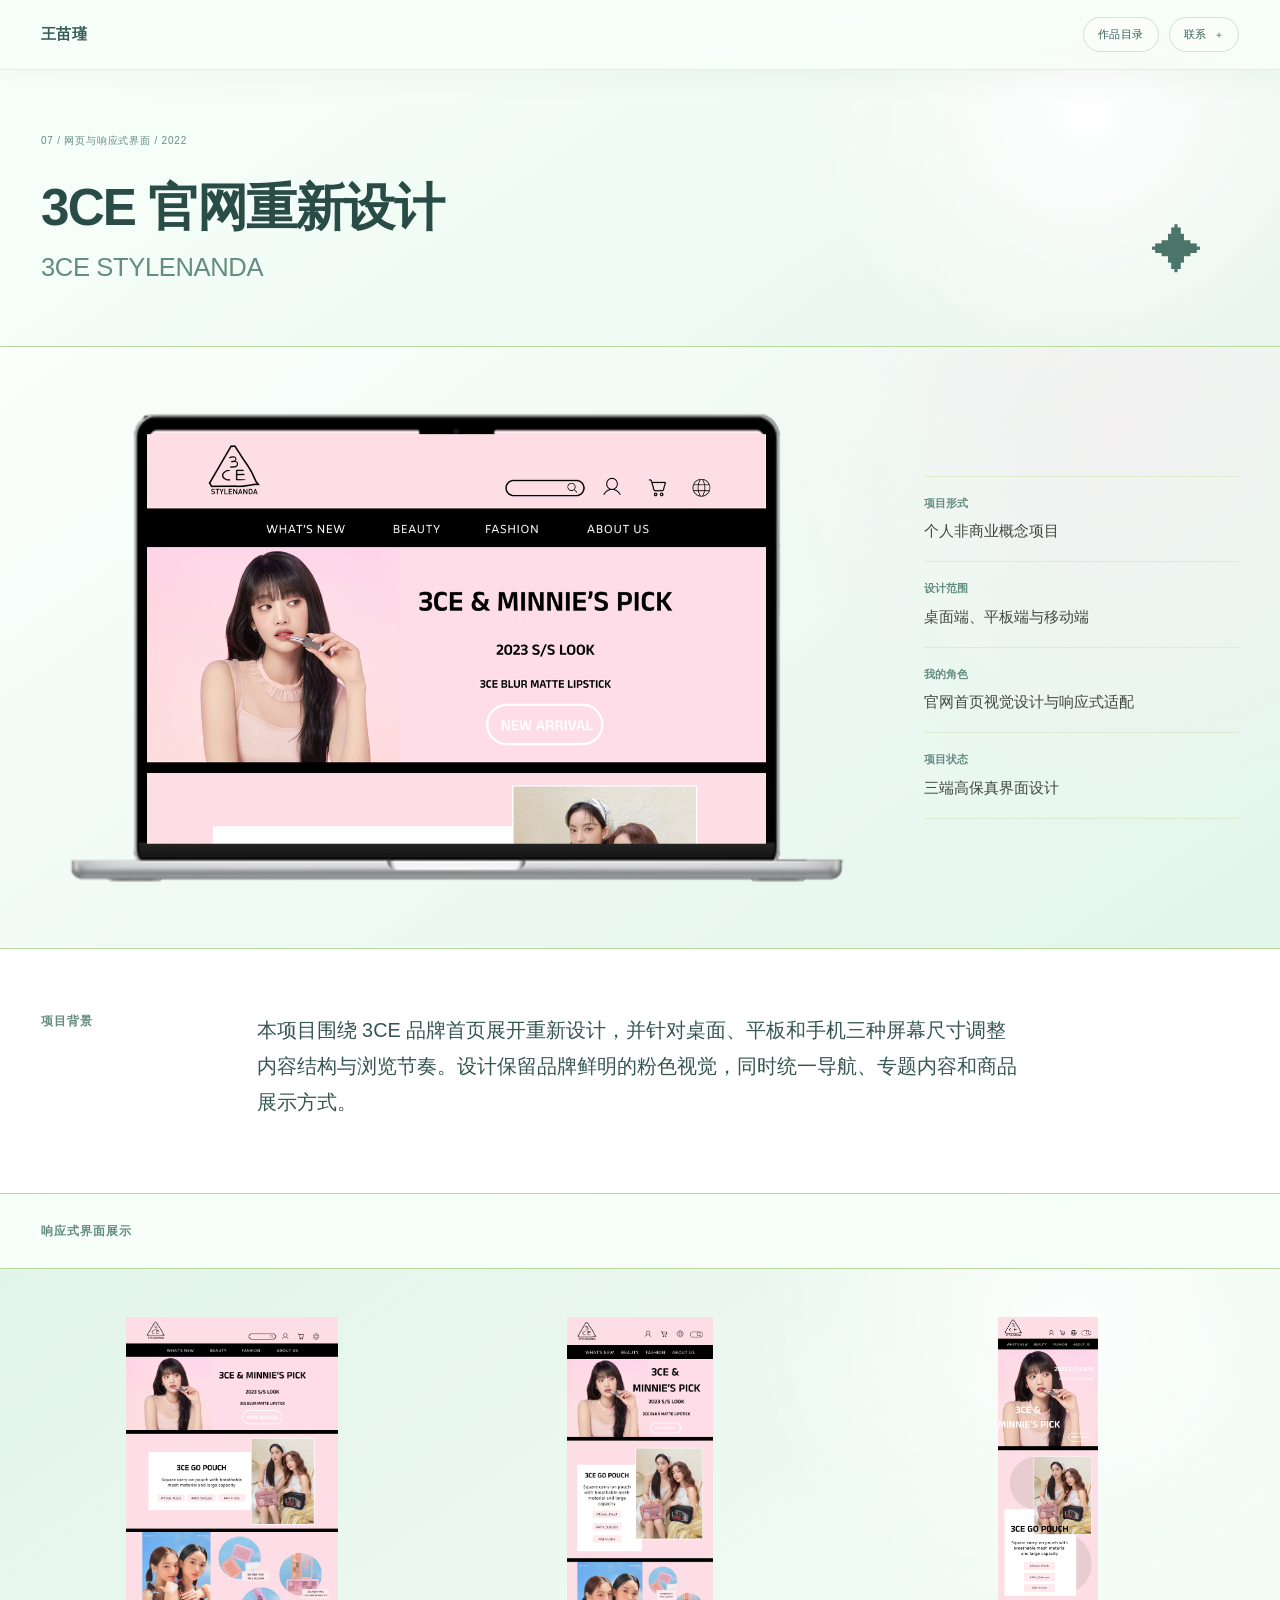
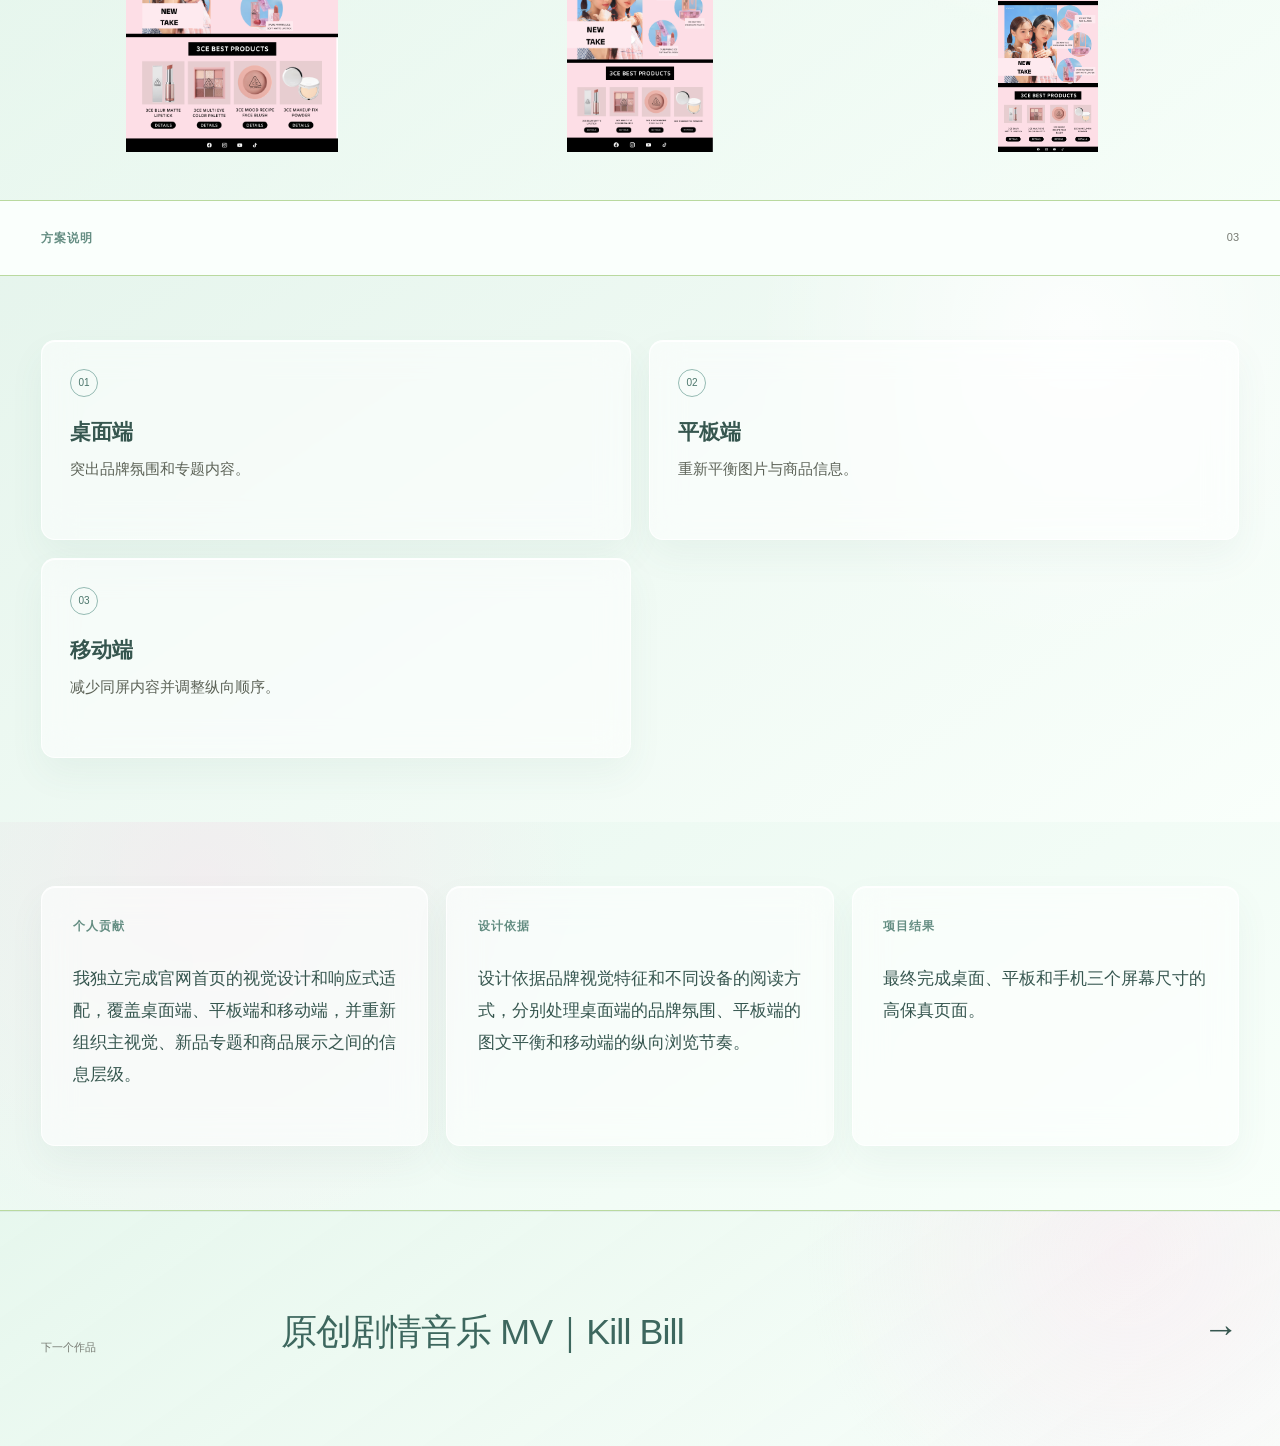
==== commit 0a655963: "Refine prototype notes and navigation interactions" ====
--- a/work/3ce-website/index.html
+++ b/work/3ce-website/index.html
@@ -12,6 +12,7 @@
 .__variable_geist_mono_0vffvn2 { --font-geist-mono: 'Geist Mono', sans-serif; }
 </style>
 <link rel="stylesheet" href="../../assets/retro-mint-theme.css">
+<script src="../../assets/folder-interactions.js" defer></script>
 </head><body class="__variable_geist_1qyd02f __variable_geist_mono_0vffvn2 antialiased"><main class="case-page"><header class="site-header">
 <a href="../../index.html" class="name">王苗瑾</a>
 <nav class="header-actions" aria-label="联系方式与导航">
--- a/assets/retro-mint-theme.css
+++ b/assets/retro-mint-theme.css
@@ -394,6 +394,7 @@
   background:
     radial-gradient(circle at 75% 0%, rgba(87, 178, 151, 0.32), transparent 28rem),
     var(--forest-900);
+  animation: folder-overlay-in 220ms ease-out both;
 }
 
 .index-page .grouped-index.has-open-folder .category-accordion:not([open]) {
@@ -420,11 +421,7 @@
 }
 
 .index-page .grouped-index.has-open-folder .category-accordion[open] summary::after {
-  content: "点击顶部收起 · ESC 返回";
-  grid-column: 1;
-  color: rgba(240, 255, 241, 0.72);
-  font-size: 11px;
-  letter-spacing: 0.12em;
+  content: none;
 }
 
 .index-page .grouped-index.has-open-folder .category-accordion[open] .project-index {
@@ -746,6 +743,12 @@
   -webkit-backdrop-filter: blur(28px) saturate(0.92);
 }
 
+.index-page .grouped-index.has-open-folder.is-closing {
+  opacity: 0;
+  animation: none;
+  transition: opacity 180ms ease;
+}
+
 .index-page .grouped-index.has-open-folder .category-accordion[open] {
   overflow: hidden;
   width: min(1280px, 100%);
@@ -759,6 +762,16 @@
   backdrop-filter: blur(30px) saturate(1.05);
   -webkit-backdrop-filter: blur(30px) saturate(1.05);
   animation: finder-window-open 360ms cubic-bezier(0.18, 0.86, 0.28, 1);
+  will-change: transform, opacity;
+}
+
+.index-page .grouped-index.has-open-folder .category-accordion[open].is-closing {
+  opacity: 0;
+  transform: translateY(12px) scale(0.985);
+  animation: none;
+  transition:
+    opacity 180ms ease,
+    transform 180ms ease;
 }
 
 .index-page .grouped-index.has-open-folder .category-accordion[open] summary {
@@ -803,8 +816,9 @@
 }
 
 .index-page .grouped-index.has-open-folder .category-accordion[open] .category-count {
-  grid-column: 3;
+  grid-column: 1;
   grid-row: 1;
+  justify-self: start;
   color: #59635f;
   align-self: center;
   font-size: 12px;
@@ -815,13 +829,32 @@
 }
 
 .index-page .grouped-index.has-open-folder .category-accordion[open] summary::after {
-  content: "点击关闭 · ESC";
+  content: "×";
   grid-column: 3;
-  grid-row: 2;
+  grid-row: 1 / 3;
   justify-self: end;
-  color: #7d8782;
-  font-size: 10px;
-  letter-spacing: 0.04em;
+  align-self: center;
+  width: 32px;
+  height: 32px;
+  display: grid;
+  place-items: center;
+  border: 1px solid rgba(31, 75, 68, 0.18);
+  border-radius: 50%;
+  color: #53615c;
+  background: rgba(255, 255, 255, 0.28);
+  font-size: 21px;
+  font-weight: 300;
+  line-height: 1;
+  transition:
+    color 160ms ease,
+    background 160ms ease,
+    transform 160ms ease;
+}
+
+.index-page .grouped-index.has-open-folder .category-accordion[open] summary:hover::after {
+  color: #183d37;
+  background: rgba(255, 255, 255, 0.54);
+  transform: rotate(8deg);
 }
 
 .index-page .grouped-index.has-open-folder .category-accordion[open] .project-index {
@@ -886,13 +919,20 @@
 @keyframes finder-window-open {
   from {
     opacity: 0;
-    transform: translateY(34px) scale(0.93);
-    filter: blur(5px);
+    transform: translateY(14px) scale(0.985);
   }
   to {
     opacity: 1;
     transform: translateY(0) scale(1);
-    filter: blur(0);
+  }
+}
+
+@keyframes folder-overlay-in {
+  from {
+    opacity: 0;
+  }
+  to {
+    opacity: 1;
   }
 }
 
@@ -916,10 +956,6 @@
     padding: 14px 16px;
   }
 
-  .index-page .grouped-index.has-open-folder .category-accordion[open] summary::after {
-    content: "ESC";
-  }
-
   .index-page .grouped-index.has-open-folder .category-accordion[open] .project-index {
     grid-template-columns: 1fr;
     padding: 16px;
@@ -939,6 +975,7 @@
 
 @media (prefers-reduced-motion: reduce) {
   .index-page .category-accordion,
+  .index-page .grouped-index.has-open-folder,
   .index-page .grouped-index.has-open-folder .category-accordion[open],
   .index-page .grouped-index.has-open-folder .category-accordion[open] .index-row {
     animation: none;
@@ -972,3 +1009,669 @@
   padding: 0 !important;
   box-shadow: none !important;
 }
+
+/* Fresh, airy jelly-glass visual system */
+:root {
+  --mint-50: #f8fff9;
+  --mint-100: #eaf8ee;
+  --mint-200: #d5ecde;
+  --mint-300: #bcdcca;
+  --mint-glass: rgba(184, 229, 208, 0.38);
+  --forest-900: #294c46;
+  --forest-800: #355d55;
+  --forest-700: #4b756b;
+  --forest-600: #648d82;
+  --dark-line: rgba(69, 116, 103, 0.14);
+}
+
+html {
+  background: #eef9f2;
+}
+
+body {
+  color: #36564f;
+  background:
+    radial-gradient(circle at 88% 8%, rgba(255, 217, 236, 0.48), transparent 23rem),
+    radial-gradient(circle at 10% 28%, rgba(177, 231, 211, 0.54), transparent 28rem),
+    radial-gradient(circle at 64% 82%, rgba(255, 245, 190, 0.36), transparent 25rem),
+    linear-gradient(145deg, #fbfffc 0%, #eaf8ef 54%, #f8fff9 100%);
+}
+
+.site-header {
+  color: #355f56;
+  border-color: rgba(72, 119, 106, 0.12);
+  background: rgba(247, 255, 250, 0.68);
+  box-shadow: 0 8px 28px rgba(75, 117, 105, 0.05);
+  backdrop-filter: blur(24px) saturate(1.08);
+  -webkit-backdrop-filter: blur(24px) saturate(1.08);
+}
+
+.site-header .name,
+.site-header .header-actions a,
+.contact-menu summary {
+  color: #355f56;
+}
+
+.site-header .header-actions a,
+.contact-menu summary {
+  border-color: rgba(73, 126, 112, 0.2);
+  background: rgba(255, 255, 255, 0.24);
+}
+
+.site-header .header-actions a:hover,
+.contact-menu[open] summary,
+.contact-menu summary:hover {
+  border-color: rgba(73, 126, 112, 0.3);
+  background: rgba(255, 255, 255, 0.54);
+}
+
+.contact-popover {
+  border-color: rgba(255, 255, 255, 0.72);
+  background:
+    linear-gradient(145deg, rgba(255, 255, 255, 0.62), rgba(218, 243, 231, 0.5));
+  box-shadow:
+    inset 0 1px 0 rgba(255, 255, 255, 0.8),
+    0 18px 48px rgba(70, 111, 99, 0.15);
+}
+
+.site-header .header-actions .contact-popover a {
+  color: #355f56;
+}
+
+.site-header .header-actions .contact-popover a + a {
+  border-color: rgba(73, 126, 112, 0.1);
+}
+
+.site-header .header-actions .contact-popover a:hover {
+  background: rgba(255, 255, 255, 0.5);
+}
+
+.contact-popover small {
+  color: rgba(53, 95, 86, 0.62);
+}
+
+.portfolio-hero::before,
+.portfolio-hero::after {
+  color: rgba(83, 143, 128, 0.34);
+}
+
+.hero-kicker {
+  color: #668f84;
+  font-weight: 500;
+}
+
+.hero-copy h1 {
+  color: #3d6b61;
+  font-family: "Avenir Next", "Helvetica Neue", "PingFang SC", sans-serif;
+  font-size: clamp(64px, 11vw, 158px);
+  font-weight: 300;
+  letter-spacing: 0.035em;
+  line-height: 0.94;
+}
+
+.hero-folder-object {
+  border-color: rgba(255, 255, 255, 0.74);
+  background:
+    linear-gradient(145deg, rgba(255, 255, 255, 0.44), transparent 42%),
+    linear-gradient(155deg, rgba(187, 235, 215, 0.5), rgba(113, 191, 169, 0.24));
+  box-shadow:
+    inset 0 1px 0 rgba(255, 255, 255, 0.88),
+    inset 0 -20px 34px rgba(80, 151, 133, 0.06),
+    0 26px 58px rgba(81, 127, 114, 0.12);
+  backdrop-filter: blur(28px) saturate(1.1);
+  -webkit-backdrop-filter: blur(28px) saturate(1.1);
+}
+
+.hero-folder-object::before {
+  border-color: rgba(255, 255, 255, 0.7);
+  background: rgba(183, 229, 208, 0.44);
+}
+
+.hero-folder-object::after {
+  color: rgba(255, 255, 255, 0.86);
+  text-shadow: 0 3px 18px rgba(73, 126, 112, 0.16);
+}
+
+.hero-meta {
+  color: #64867e;
+  border-color: rgba(72, 119, 106, 0.14);
+}
+
+.portfolio-index-heading {
+  color: #40685f;
+  background:
+    radial-gradient(circle at 50% 0%, rgba(255, 255, 255, 0.74), transparent 38%),
+    linear-gradient(180deg, rgba(226, 247, 237, 0.78), rgba(237, 250, 243, 0.62));
+}
+
+.portfolio-index-heading p {
+  font-family: "Avenir Next", "Helvetica Neue", "PingFang SC", sans-serif;
+  font-weight: 400;
+  letter-spacing: 0.04em;
+}
+
+.portfolio-index-heading span {
+  color: rgba(64, 104, 95, 0.62);
+}
+
+.index-page .grouped-index {
+  background:
+    radial-gradient(circle at 18% 18%, rgba(255, 217, 236, 0.34), transparent 24rem),
+    radial-gradient(circle at 82% 62%, rgba(203, 237, 218, 0.62), transparent 30rem),
+    linear-gradient(180deg, #edf9f2, #f8fffa);
+}
+
+.index-page .category-accordion:not([open]) {
+  border-color: rgba(255, 255, 255, 0.72);
+  background:
+    linear-gradient(145deg, rgba(255, 255, 255, 0.46), transparent 42%),
+    linear-gradient(155deg, rgba(188, 234, 215, 0.5), rgba(127, 196, 175, 0.22));
+  box-shadow:
+    inset 0 1px 0 rgba(255, 255, 255, 0.9),
+    inset 0 -24px 38px rgba(74, 143, 124, 0.06),
+    0 22px 52px rgba(76, 122, 109, 0.12);
+  backdrop-filter: blur(30px) saturate(1.08);
+  -webkit-backdrop-filter: blur(30px) saturate(1.08);
+}
+
+.index-page .category-accordion:not([open])::before {
+  background:
+    linear-gradient(145deg, rgba(255, 255, 255, 0.46), transparent 52%),
+    rgba(177, 226, 205, 0.48);
+  box-shadow: inset 0 1px 0 rgba(255, 255, 255, 0.82);
+}
+
+.index-page .category-accordion summary {
+  color: #355f56;
+}
+
+.index-page .category-name {
+  color: #355f56;
+  font-weight: 500;
+}
+
+.index-page .category-description,
+.index-page .category-count {
+  color: rgba(53, 95, 86, 0.68);
+}
+
+.index-page .category-toggle::before,
+.index-page .category-toggle::after {
+  background: #5d8c81;
+}
+
+.index-page .category-accordion summary:hover {
+  background: rgba(255, 255, 255, 0.24);
+}
+
+.index-page .category-accordion:not([open]):hover {
+  filter: saturate(1.02);
+  box-shadow:
+    inset 0 1px 0 rgba(255, 255, 255, 0.94),
+    inset 0 -24px 38px rgba(74, 143, 124, 0.07),
+    0 30px 62px rgba(76, 122, 109, 0.16);
+}
+
+.index-page .grouped-index.has-open-folder {
+  background:
+    radial-gradient(circle at 14% 14%, rgba(255, 219, 237, 0.42), transparent 28rem),
+    radial-gradient(circle at 86% 72%, rgba(186, 231, 211, 0.58), transparent 32rem),
+    rgba(236, 249, 242, 0.88);
+  backdrop-filter: blur(30px) saturate(1.03);
+  -webkit-backdrop-filter: blur(30px) saturate(1.03);
+}
+
+.index-page .grouped-index.has-open-folder .category-accordion[open] {
+  border-color: rgba(255, 255, 255, 0.76);
+  background: rgba(250, 255, 252, 0.58);
+  box-shadow:
+    inset 0 1px 0 rgba(255, 255, 255, 0.94),
+    0 32px 84px rgba(76, 122, 109, 0.14);
+}
+
+.index-page .grouped-index.has-open-folder .category-accordion[open] summary {
+  border-color: rgba(73, 126, 112, 0.1);
+  background:
+    linear-gradient(180deg, rgba(255, 255, 255, 0.68), rgba(233, 248, 240, 0.5));
+}
+
+.index-page .grouped-index.has-open-folder .category-accordion[open] .project-index {
+  background:
+    radial-gradient(circle at 92% 6%, rgba(255, 255, 255, 0.72), transparent 22rem),
+    rgba(232, 247, 239, 0.5);
+}
+
+.index-page .grouped-index.has-open-folder .category-accordion[open] .index-row {
+  border-color: rgba(255, 255, 255, 0.72);
+  background: rgba(255, 255, 255, 0.5);
+  box-shadow:
+    inset 0 1px 0 rgba(255, 255, 255, 0.92),
+    0 12px 28px rgba(76, 122, 109, 0.06);
+}
+
+.index-page .grouped-index.has-open-folder .category-accordion[open] .index-row:hover {
+  background: rgba(255, 255, 255, 0.78);
+}
+
+.index-page .simple-footer {
+  color: #66877f;
+  border-top: 1px solid rgba(72, 119, 106, 0.1);
+  background: rgba(244, 253, 247, 0.82);
+}
+
+.case-page {
+  color: #36564f;
+  background:
+    radial-gradient(circle at 88% 6%, rgba(255, 221, 238, 0.38), transparent 22rem),
+    linear-gradient(145deg, #f9fffb, #eaf7ef);
+}
+
+.case-page .compact-title {
+  background:
+    radial-gradient(circle at 85% 16%, rgba(255, 255, 255, 0.94), transparent 18rem),
+    linear-gradient(145deg, rgba(248, 255, 250, 0.9), rgba(225, 244, 234, 0.7));
+}
+
+.case-page .project-overview {
+  background:
+    radial-gradient(circle at 88% 18%, rgba(255, 224, 240, 0.28), transparent 22rem),
+    linear-gradient(145deg, rgba(255, 255, 255, 0.46), rgba(208, 238, 223, 0.46));
+}
+
+.case-page .editorial-section > header,
+.case-page .output-section > header,
+.case-page .solution-section > header {
+  background: rgba(249, 255, 251, 0.72);
+  backdrop-filter: blur(18px);
+  -webkit-backdrop-filter: blur(18px);
+}
+
+.case-page .process-grid,
+.case-page .testing-grid,
+.case-page .solution-grid,
+.case-page .output-gallery {
+  background:
+    radial-gradient(circle at 84% 10%, rgba(255, 255, 255, 0.82), transparent 20rem),
+    linear-gradient(145deg, rgba(218, 240, 228, 0.68), rgba(248, 255, 250, 0.82));
+}
+
+.case-page .process-grid article,
+.case-page .testing-grid article,
+.case-page .solution-grid article,
+.case-page .case-summary-section article {
+  border-color: rgba(255, 255, 255, 0.8);
+  background: rgba(255, 255, 255, 0.54);
+  box-shadow:
+    inset 0 1px 0 rgba(255, 255, 255, 0.94),
+    0 16px 36px rgba(76, 122, 109, 0.06);
+  backdrop-filter: blur(16px);
+  -webkit-backdrop-filter: blur(16px);
+}
+
+.case-page .case-summary-section {
+  background:
+    radial-gradient(circle at 16% 16%, rgba(255, 218, 237, 0.34), transparent 24rem),
+    linear-gradient(145deg, #e8f7ef, #f8fffa);
+}
+
+.case-page .case-summary-section article {
+  color: #36564f;
+}
+
+.case-page .case-summary-section article > p {
+  color: #648d82;
+}
+
+.case-page .case-summary-section article > h2 {
+  color: #36564f;
+}
+
+.case-page .next-project {
+  color: #36564f;
+  border-top: 1px solid rgba(72, 119, 106, 0.1);
+  background:
+    radial-gradient(circle at 88% 18%, rgba(255, 218, 237, 0.32), transparent 20rem),
+    linear-gradient(145deg, rgba(229, 247, 237, 0.86), rgba(250, 255, 251, 0.92));
+}
+
+.case-page .next-project strong {
+  color: #3d675e;
+}
+
+@media (max-width: 760px) {
+  .hero-copy h1 {
+    font-size: clamp(56px, 19vw, 98px);
+    letter-spacing: 0.015em;
+  }
+}
+
+/* HTML portfolio: keep the contact panel above every project section */
+.case-page {
+  overflow: visible;
+}
+
+.case-page .site-header {
+  position: relative;
+  z-index: 10000;
+}
+
+.case-page .contact-menu {
+  z-index: 10001;
+}
+
+.case-page .contact-popover {
+  position: fixed;
+  z-index: 10002;
+  top: 64px;
+  right: max(3.2vw, 16px);
+  border-color: rgba(74, 123, 109, 0.22);
+  background: #eff8f2;
+  box-shadow:
+    inset 0 1px 0 rgba(255, 255, 255, 0.96),
+    0 20px 52px rgba(49, 92, 80, 0.24);
+  backdrop-filter: none;
+  -webkit-backdrop-filter: none;
+}
+
+/* HTML portfolio folders: one Chinese line plus one English line */
+.index-page .category-accordion .index-row {
+  min-height: 100px;
+}
+
+.index-page .category-accordion .index-title,
+.index-page .grouped-index.has-open-folder .category-accordion[open] .index-title {
+  display: flex;
+  flex-direction: column;
+  align-items: flex-start;
+  gap: 5px;
+  overflow: visible;
+  font-size: inherit;
+  line-height: 1.15;
+  text-overflow: clip;
+  white-space: normal;
+}
+
+.index-page .category-accordion .index-title-cn {
+  color: #294c43;
+  font-size: clamp(15px, 1.5vw, 20px);
+  font-weight: 650;
+  letter-spacing: -0.02em;
+  line-height: 1.2;
+  white-space: nowrap;
+}
+
+.index-page .category-accordion .index-title-en {
+  color: #6d817a;
+  font-family: "Avenir Next", "Helvetica Neue", Arial, sans-serif;
+  font-size: clamp(10px, 0.95vw, 13px);
+  font-weight: 500;
+  letter-spacing: 0.02em;
+  line-height: 1.25;
+  white-space: nowrap;
+}
+
+.index-page .category-accordion .index-row:hover .index-title-cn {
+  color: #4b756b;
+}
+
+@media (max-width: 760px) {
+  .case-page .contact-popover {
+    top: 60px;
+    right: 16px;
+  }
+
+  .index-page .category-accordion .index-title {
+    gap: 4px;
+  }
+
+  .index-page .category-accordion .index-title-cn {
+    font-size: clamp(14px, 4.2vw, 16px);
+  }
+
+  .index-page .category-accordion .index-title-en {
+    font-size: clamp(9px, 3vw, 11px);
+  }
+}
+
+/* Temple Quarter: keep the spatial strategy and prototype explanations on-image */
+.project-temple-quarter .overview-visual {
+  aspect-ratio: auto;
+  overflow: visible;
+}
+
+.project-temple-quarter .ppt-figure,
+.temple-prototype-gallery .ppt-figure {
+  margin: 0;
+}
+
+.project-temple-quarter .ppt-figure > figcaption {
+  display: grid;
+  gap: 5px;
+  padding: 14px 3px 0;
+}
+
+.project-temple-quarter .ppt-figure > figcaption strong {
+  color: #355f56;
+  font-size: 14px;
+}
+
+.project-temple-quarter .ppt-figure > figcaption span {
+  color: #6f827a;
+  font-size: 12px;
+  line-height: 1.6;
+}
+
+.annotated-visual,
+.annotated-prototype {
+  position: relative;
+}
+
+.annotated-visual > img,
+.annotated-prototype > img {
+  display: block;
+  width: 100%;
+  height: auto;
+  border-radius: 18px;
+}
+
+.temple-zone-map {
+  overflow: hidden;
+  border: 1px solid rgba(255, 255, 255, 0.68);
+  border-radius: 18px;
+  box-shadow: 0 18px 44px rgba(51, 92, 81, 0.12);
+}
+
+.zone-label {
+  position: absolute;
+  z-index: 2;
+  display: inline-flex;
+  align-items: center;
+  min-height: 34px;
+  padding: 8px 14px;
+  color: #f8fffb;
+  border: 1px solid rgba(255, 255, 255, 0.5);
+  border-radius: 999px;
+  background: rgba(35, 72, 65, 0.72);
+  box-shadow:
+    inset 0 1px 0 rgba(255, 255, 255, 0.28),
+    0 8px 20px rgba(24, 59, 52, 0.16);
+  backdrop-filter: blur(12px) saturate(1.08);
+  -webkit-backdrop-filter: blur(12px) saturate(1.08);
+  font-size: clamp(10px, 1.05vw, 14px);
+  font-weight: 600;
+  line-height: 1;
+  white-space: nowrap;
+  transform: translate(-50%, -50%);
+}
+
+.zone-core {
+  top: 31%;
+  left: 43%;
+}
+
+.zone-water {
+  top: 46%;
+  left: 68%;
+}
+
+.zone-quiet {
+  top: 73%;
+  left: 71%;
+}
+
+.temple-prototype-gallery {
+  grid-template-columns: minmax(0, 0.9fr) minmax(0, 1.1fr);
+  align-items: start;
+}
+
+.annotated-prototype {
+  overflow: hidden;
+  border-radius: 18px;
+  box-shadow: 0 18px 44px rgba(51, 92, 81, 0.1);
+}
+
+.annotation-hotspot {
+  position: absolute;
+  z-index: 4;
+  top: var(--hotspot-y);
+  left: var(--hotspot-x);
+  width: 22px;
+  height: 22px;
+  padding: 0;
+  border: 0;
+  border-radius: 50%;
+  background: transparent;
+  cursor: help;
+  transform: translate(-50%, -50%);
+}
+
+.hotspot-dot {
+  position: absolute;
+  inset: 2px;
+  border: 1px solid rgba(42, 90, 78, 0.58);
+  border-radius: 50%;
+  background: rgba(237, 252, 244, 0.9);
+  box-shadow:
+    0 0 0 3px rgba(223, 246, 232, 0.46),
+    0 4px 12px rgba(31, 78, 66, 0.2);
+  transition:
+    background 160ms ease,
+    border-color 160ms ease,
+    box-shadow 160ms ease,
+    transform 160ms ease;
+}
+
+.hotspot-dot::after {
+  content: "";
+  position: absolute;
+  inset: 6px;
+  border-radius: 50%;
+  background: rgba(42, 90, 78, 0.72);
+}
+
+.annotation-hotspot:hover .hotspot-dot,
+.annotation-hotspot:focus-visible .hotspot-dot,
+.annotation-hotspot.is-open .hotspot-dot {
+  border-color: rgba(42, 90, 78, 0.82);
+  background: #f5fff8;
+  box-shadow:
+    0 0 0 5px rgba(223, 246, 232, 0.62),
+    0 6px 16px rgba(31, 78, 66, 0.24);
+  transform: scale(1.08);
+}
+
+.annotation-hotspot:focus-visible {
+  outline: none;
+}
+
+.hotspot-tooltip {
+  position: absolute;
+  z-index: 5;
+  left: 50%;
+  bottom: calc(100% + 12px);
+  display: grid;
+  gap: 5px;
+  width: min(230px, calc(100vw - 48px));
+  padding: 12px 14px;
+  color: #f6fffa;
+  border: 1px solid rgba(255, 255, 255, 0.42);
+  border-radius: 12px;
+  background: rgba(32, 72, 63, 0.88);
+  box-shadow: 0 14px 34px rgba(23, 61, 52, 0.24);
+  opacity: 0;
+  pointer-events: none;
+  text-align: left;
+  transform: translate(-50%, 7px) scale(0.96);
+  transform-origin: 50% 100%;
+  transition:
+    opacity 150ms ease,
+    transform 180ms ease;
+  backdrop-filter: blur(16px) saturate(1.05);
+  -webkit-backdrop-filter: blur(16px) saturate(1.05);
+}
+
+.hotspot-tooltip::after {
+  content: "";
+  position: absolute;
+  top: 100%;
+  left: calc(50% - 6px);
+  width: 0;
+  height: 0;
+  border-right: 6px solid transparent;
+  border-top: 7px solid rgba(32, 72, 63, 0.88);
+  border-left: 6px solid transparent;
+}
+
+.hotspot-tooltip strong {
+  font-size: 12px;
+  line-height: 1.35;
+}
+
+.hotspot-tooltip > span {
+  color: rgba(246, 255, 250, 0.8);
+  font-size: 10px;
+  line-height: 1.55;
+}
+
+.annotation-hotspot:hover .hotspot-tooltip,
+.annotation-hotspot:focus-visible .hotspot-tooltip,
+.annotation-hotspot.is-open .hotspot-tooltip {
+  opacity: 1;
+  transform: translate(-50%, 0) scale(1);
+}
+
+.hotspot-identity {
+  --hotspot-x: 49%;
+  --hotspot-y: 37%;
+}
+
+.hotspot-time {
+  --hotspot-x: 49%;
+  --hotspot-y: 76%;
+}
+
+.hotspot-events {
+  --hotspot-x: 48%;
+  --hotspot-y: 61%;
+}
+
+@media (max-width: 760px) {
+  .zone-label {
+    min-height: 26px;
+    padding: 6px 9px;
+    font-size: 8px;
+  }
+
+  .temple-prototype-gallery {
+    grid-template-columns: 1fr;
+  }
+
+  .annotation-hotspot {
+    width: 26px;
+    height: 26px;
+  }
+
+  .hotspot-tooltip {
+    width: min(220px, calc(100vw - 56px));
+  }
+}
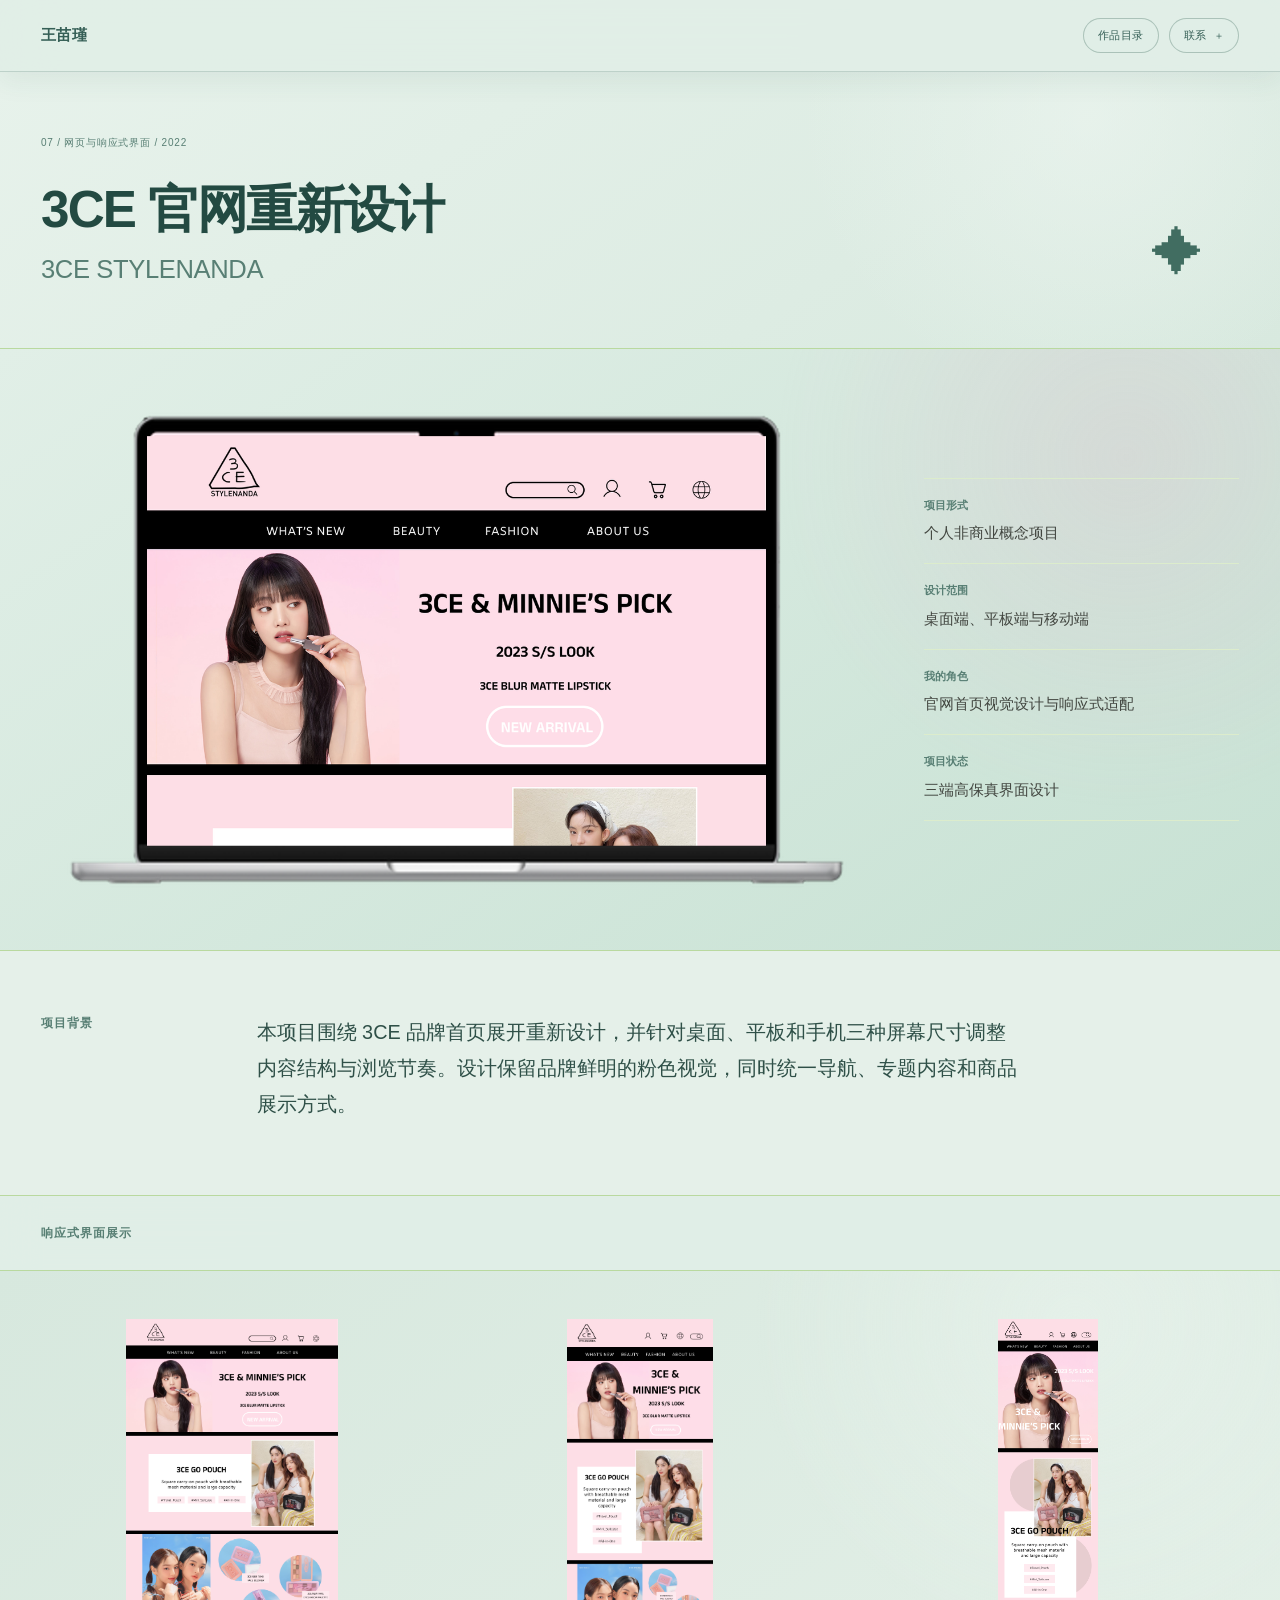
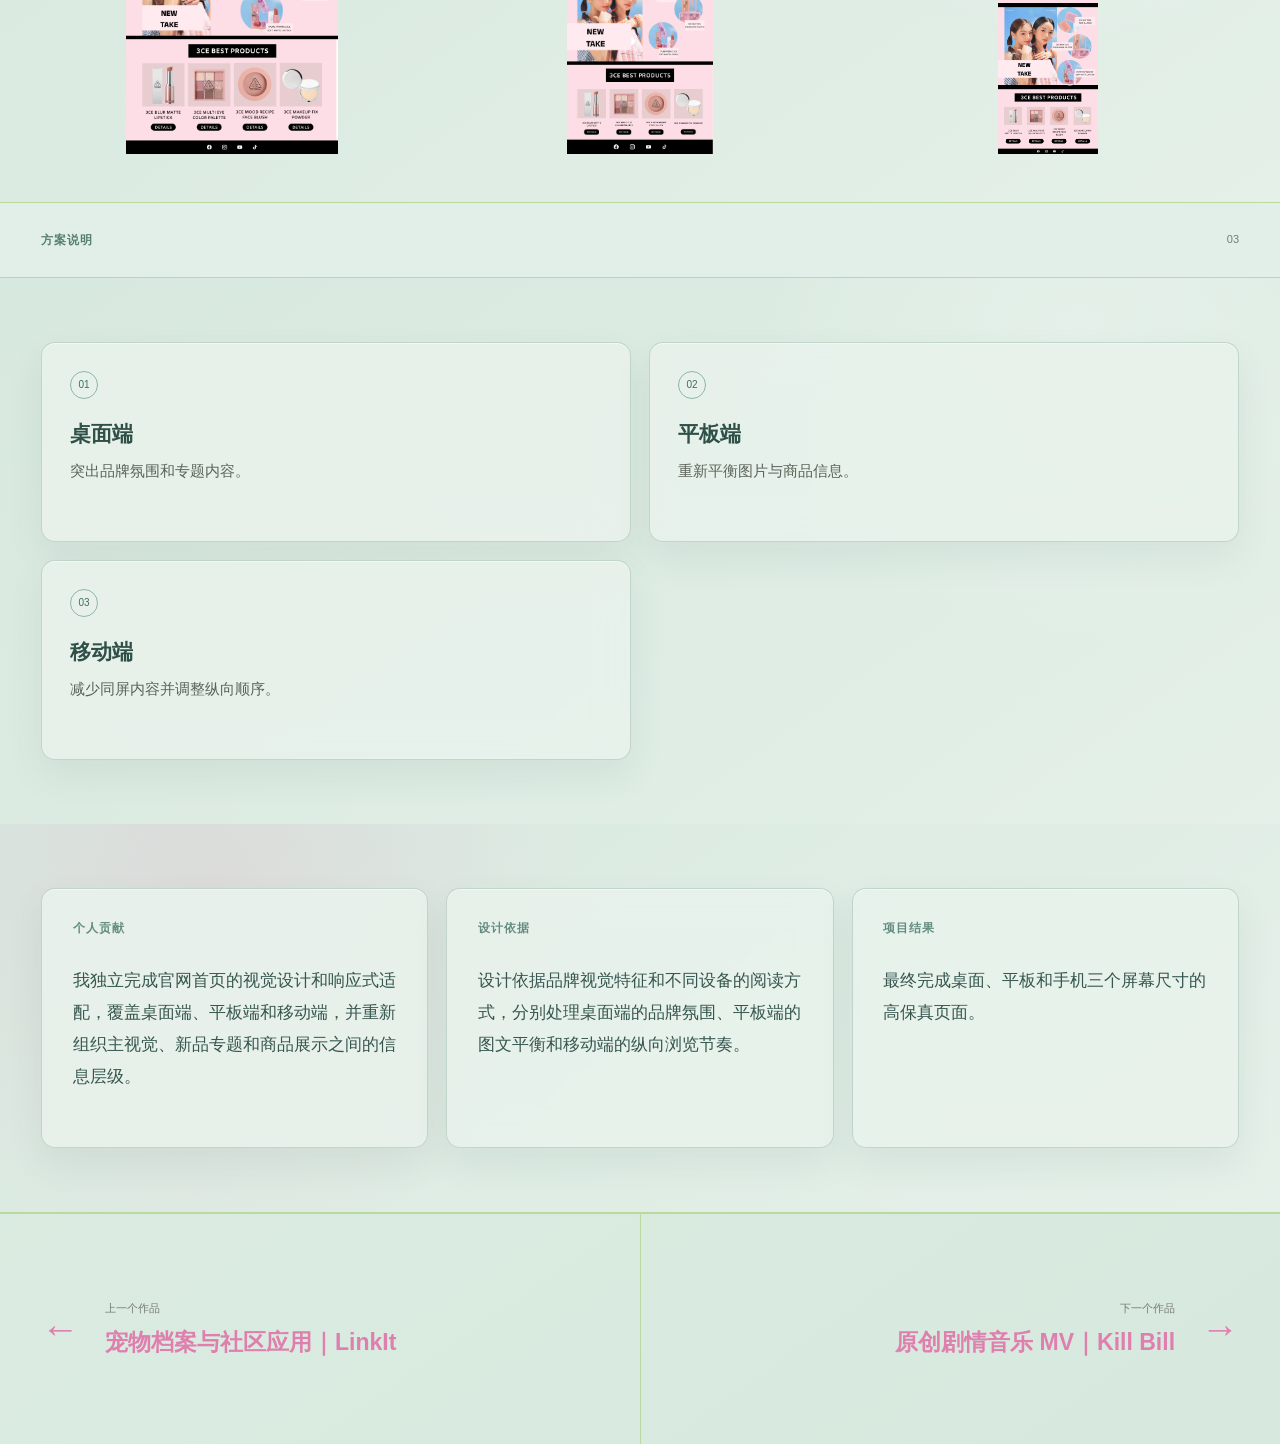
==== commit bf3b732c: "Update portfolio pages and project navigation" ====
--- a/work/3ce-website/index.html
+++ b/work/3ce-website/index.html
@@ -11,12 +11,12 @@
 
 .__variable_geist_mono_0vffvn2 { --font-geist-mono: 'Geist Mono', sans-serif; }
 </style>
-<link rel="stylesheet" href="../../assets/retro-mint-theme.css">
+<link rel="stylesheet" href="../../assets/retro-mint-theme.css?v=20260726-global-pagination-6">
 <script src="../../assets/folder-interactions.js" defer></script>
 </head><body class="__variable_geist_1qyd02f __variable_geist_mono_0vffvn2 antialiased"><main class="case-page"><header class="site-header">
-<a href="../../index.html" class="name">王苗瑾</a>
+<a href="../../index.html#top" class="name">王苗瑾</a>
 <nav class="header-actions" aria-label="联系方式与导航">
-<a href="../../index.html">作品目录</a>
+<a href="../../index.html#portfolio">作品目录</a>
 <details class="contact-menu">
 <summary>联系</summary>
 <div class="contact-popover">
@@ -25,4 +25,4 @@
 </div>
 </details>
 </nav>
-</header><section class="compact-title"><p>07 / 网页与响应式界面 / 2022</p><h1><span>3CE 官网重新设计</span><em>3CE STYLENANDA</em></h1></section><section class="project-overview project-3ce-website"><div class="overview-visual"><div class="scene-hero"><img style="object-fit:contain;background:#fff" src="../../visual/3ce-laptop-hd.png" alt="3CE 官网重新设计｜3CE STYLENANDA 项目主视觉"/></div></div><dl><div><dt>项目形式</dt><dd>个人非商业概念项目</dd></div><div><dt>设计范围</dt><dd>桌面端、平板端与移动端</dd></div><div><dt>我的角色</dt><dd>官网首页视觉设计与响应式适配</dd></div><div><dt>项目状态</dt><dd>三端高保真界面设计</dd></div></dl></section><section class="project-background"><p>项目背景</p><h2>本项目围绕 3CE 品牌首页展开重新设计，并针对桌面、平板和手机三种屏幕尺寸调整内容结构与浏览节奏。设计保留品牌鲜明的粉色视觉，同时统一导航、专题内容和商品展示方式。</h2></section><section class="output-section output-3ce-website"><header><p>响应式界面展示</p><div class="output-links"></div></header><div class="output-gallery"><img src="../../visual/3ce-desktop.png" alt="3CE 官网重新设计｜3CE STYLENANDA 作品展示 1"/><img src="../../visual/3ce-tablet.png" alt="3CE 官网重新设计｜3CE STYLENANDA 作品展示 2"/><img src="../../visual/3ce-mobile.png" alt="3CE 官网重新设计｜3CE STYLENANDA 作品展示 3"/></div></section><section class="solution-section"><header><p>方案说明</p><span>03</span></header><div class="solution-grid"><article><span>01</span><h2>桌面端</h2><p>突出品牌氛围和专题内容。</p></article><article><span>02</span><h2>平板端</h2><p>重新平衡图片与商品信息。</p></article><article><span>03</span><h2>移动端</h2><p>减少同屏内容并调整纵向顺序。</p></article></div></section><section class="case-summary-section" aria-label="案例总结"><article><p>个人贡献</p><h2>我独立完成官网首页的视觉设计和响应式适配，覆盖桌面端、平板端和移动端，并重新组织主视觉、新品专题和商品展示之间的信息层级。</h2></article><article><p>设计依据</p><h2>设计依据品牌视觉特征和不同设备的阅读方式，分别处理桌面端的品牌氛围、平板端的图文平衡和移动端的纵向浏览节奏。</h2></article><article><p>项目结果</p><h2>最终完成桌面、平板和手机三个屏幕尺寸的高保真页面。</h2></article></section><a class="next-project" href="../kill-bill/index.html"><span>下一个作品</span><strong>原创剧情音乐 MV｜Kill Bill</strong><b>→</b></a></main></body></html>
+</header><section class="compact-title"><p>07 / 网页与响应式界面 / 2022</p><h1><span>3CE 官网重新设计</span><em>3CE STYLENANDA</em></h1></section><section class="project-overview project-3ce-website"><div class="overview-visual"><div class="scene-hero"><img style="object-fit:contain;background:#fff" src="../../visual/3ce-laptop-hd.png" alt="3CE 官网重新设计｜3CE STYLENANDA 项目主视觉"/></div></div><dl><div><dt>项目形式</dt><dd>个人非商业概念项目</dd></div><div><dt>设计范围</dt><dd>桌面端、平板端与移动端</dd></div><div><dt>我的角色</dt><dd>官网首页视觉设计与响应式适配</dd></div><div><dt>项目状态</dt><dd>三端高保真界面设计</dd></div></dl></section><section class="project-background"><p>项目背景</p><h2>本项目围绕 3CE 品牌首页展开重新设计，并针对桌面、平板和手机三种屏幕尺寸调整内容结构与浏览节奏。设计保留品牌鲜明的粉色视觉，同时统一导航、专题内容和商品展示方式。</h2></section><section class="output-section output-3ce-website"><header><p>响应式界面展示</p><div class="output-links"></div></header><div class="output-gallery"><img src="../../visual/3ce-desktop.png" alt="3CE 官网重新设计｜3CE STYLENANDA 作品展示 1"/><img src="../../visual/3ce-tablet.png" alt="3CE 官网重新设计｜3CE STYLENANDA 作品展示 2"/><img src="../../visual/3ce-mobile.png" alt="3CE 官网重新设计｜3CE STYLENANDA 作品展示 3"/></div></section><section class="solution-section"><header><p>方案说明</p><span>03</span></header><div class="solution-grid"><article><span>01</span><h2>桌面端</h2><p>突出品牌氛围和专题内容。</p></article><article><span>02</span><h2>平板端</h2><p>重新平衡图片与商品信息。</p></article><article><span>03</span><h2>移动端</h2><p>减少同屏内容并调整纵向顺序。</p></article></div></section><section class="case-summary-section" aria-label="案例总结"><article><p>个人贡献</p><h2>我独立完成官网首页的视觉设计和响应式适配，覆盖桌面端、平板端和移动端，并重新组织主视觉、新品专题和商品展示之间的信息层级。</h2></article><article><p>设计依据</p><h2>设计依据品牌视觉特征和不同设备的阅读方式，分别处理桌面端的品牌氛围、平板端的图文平衡和移动端的纵向浏览节奏。</h2></article><article><p>项目结果</p><h2>最终完成桌面、平板和手机三个屏幕尺寸的高保真页面。</h2></article></section><nav class="project-pagination" aria-label="作品翻页"><a href="../linkit/index.html"><b>←</b><div><span>上一个作品</span><strong>宠物档案与社区应用｜LinkIt</strong></div></a><a href="../kill-bill/index.html"><div><span>下一个作品</span><strong>原创剧情音乐 MV｜Kill Bill</strong></div><b>→</b></a></nav></main></body></html>
--- a/assets/retro-mint-theme.css
+++ b/assets/retro-mint-theme.css
@@ -1345,21 +1345,119 @@
   }
 }
 
-/* HTML portfolio: keep the contact panel above every project section */
+/* Homepage: stronger title and softer glass-like decorative glints */
+.index-page .hero-copy h1 {
+  color: #315f56;
+  font-family: "Gill Sans", "Avenir Next", "Helvetica Neue", "PingFang SC", sans-serif;
+  font-weight: 600;
+  font-kerning: normal;
+  font-variant-ligatures: none;
+  letter-spacing: 0.012em;
+  line-height: 0.96;
+  text-shadow: 0 8px 28px rgba(63, 112, 99, 0.06);
+}
+
+.index-page .portfolio-hero::before,
+.index-page .portfolio-hero::after {
+  content: "✧";
+  color: rgba(80, 137, 122, 0.4);
+  font-family: Georgia, "Times New Roman", serif;
+  font-weight: 400;
+  text-shadow:
+    0 0 18px rgba(195, 235, 216, 0.72),
+    0 8px 24px rgba(79, 132, 117, 0.08);
+  animation: soft-home-glint 5.5s ease-in-out infinite;
+}
+
+.index-page .portfolio-hero::before {
+  top: 13%;
+  right: 9%;
+  font-size: clamp(32px, 4.4vw, 62px);
+}
+
+.index-page .portfolio-hero::after {
+  bottom: 17%;
+  left: 5%;
+  font-size: clamp(18px, 2.3vw, 30px);
+  animation-delay: -2.4s;
+}
+
+.index-page .hero-folder-object::after {
+  content: "";
+  inset: auto;
+  top: 50%;
+  left: 50%;
+  width: clamp(74px, 8vw, 112px);
+  aspect-ratio: 1;
+  border: 1px solid rgba(255, 255, 255, 0.68);
+  border-radius: 50%;
+  background:
+    radial-gradient(circle at 34% 28%, rgba(255, 255, 255, 0.92) 0 7%, transparent 8%),
+    radial-gradient(circle at 43% 40%, rgba(244, 255, 249, 0.74), rgba(185, 232, 214, 0.24) 48%, rgba(92, 167, 146, 0.12) 70%);
+  box-shadow:
+    inset 0 1px 0 rgba(255, 255, 255, 0.86),
+    inset 0 -12px 24px rgba(63, 132, 113, 0.08),
+    0 16px 34px rgba(58, 115, 100, 0.13);
+  transform: translate(-50%, -50%);
+}
+
+.index-page .portfolio-index-heading p {
+  display: inline-flex;
+  align-items: center;
+  justify-content: center;
+  gap: 15px;
+}
+
+.index-page .portfolio-index-heading p::before,
+.index-page .portfolio-index-heading p::after {
+  content: "";
+  width: 10px;
+  aspect-ratio: 1;
+  border: 1px solid rgba(105, 158, 143, 0.3);
+  border-radius: 50%;
+  background: radial-gradient(circle at 35% 28%, #fff 0 18%, rgba(153, 211, 190, 0.58) 34%, rgba(116, 177, 159, 0.18) 72%);
+  box-shadow:
+    inset 0 1px 0 rgba(255, 255, 255, 0.8),
+    0 4px 12px rgba(74, 126, 111, 0.13);
+}
+
+@keyframes soft-home-glint {
+  0%,
+  100% {
+    opacity: 0.72;
+    transform: translateY(0) rotate(-4deg);
+  }
+  50% {
+    opacity: 0.94;
+    transform: translateY(-6px) rotate(5deg);
+  }
+}
+
+@media (prefers-reduced-motion: reduce) {
+  .index-page .portfolio-hero::before,
+  .index-page .portfolio-hero::after {
+    animation: none;
+  }
+}
+
+/* HTML portfolio: keep the contact panel above the homepage and project sections */
 .case-page {
   overflow: visible;
 }
 
-.case-page .site-header {
+.case-page .site-header,
+.index-page .site-header {
   position: relative;
   z-index: 10000;
 }
 
-.case-page .contact-menu {
+.case-page .contact-menu,
+.index-page .contact-menu {
   z-index: 10001;
 }
 
-.case-page .contact-popover {
+.case-page .contact-popover,
+.index-page .contact-popover {
   position: fixed;
   z-index: 10002;
   top: 64px;
@@ -1371,6 +1469,16 @@
     0 20px 52px rgba(49, 92, 80, 0.24);
   backdrop-filter: none;
   -webkit-backdrop-filter: none;
+}
+
+.case-page .contact-popover a,
+.index-page .contact-popover a {
+  color: #355f56;
+}
+
+.case-page .contact-popover small,
+.index-page .contact-popover small {
+  color: #789087;
 }
 
 /* HTML portfolio folders: one Chinese line plus one English line */
@@ -1492,11 +1600,13 @@
   border: 1px solid rgba(255, 255, 255, 0.5);
   border-radius: 999px;
   background: rgba(35, 72, 65, 0.72);
+  appearance: none;
   box-shadow:
     inset 0 1px 0 rgba(255, 255, 255, 0.28),
     0 8px 20px rgba(24, 59, 52, 0.16);
   backdrop-filter: blur(12px) saturate(1.08);
   -webkit-backdrop-filter: blur(12px) saturate(1.08);
+  font-family: inherit;
   font-size: clamp(10px, 1.05vw, 14px);
   font-weight: 600;
   line-height: 1;
@@ -1525,9 +1635,93 @@
 }
 
 .annotated-prototype {
+  overflow: visible;
+  border-radius: 0;
+  box-shadow: none;
+}
+
+.annotated-prototype > img {
+  box-shadow: 0 18px 44px rgba(51, 92, 81, 0.1);
+}
+
+.green-bloom-prototype {
+  min-width: 0;
+  margin: 0;
+}
+
+.green-bloom-prototype > img {
+  width: 100%;
+  height: 100%;
+  object-fit: contain;
+}
+
+.c-sign-prototype {
+  overflow: visible;
+  border-radius: 0;
+  box-shadow: none;
+}
+
+.c-sign-prototype > img,
+.c-sign-after-crop {
   overflow: hidden;
   border-radius: 18px;
   box-shadow: 0 18px 44px rgba(51, 92, 81, 0.1);
+}
+
+.c-sign-prototype .prototype-stage-media {
+  position: relative;
+  width: 100%;
+}
+
+.c-sign-prototype .prototype-stage-media > img {
+  display: block;
+  width: 100%;
+  height: auto;
+  overflow: hidden;
+  border-radius: 18px;
+  box-shadow: 0 18px 44px rgba(51, 92, 81, 0.1);
+}
+
+.c-sign-prototype .prototype-stage-label {
+  display: block;
+  padding: 0 0 13px;
+  color: #405b53;
+  font-family: PingFang SC, Hiragino Sans GB, Microsoft YaHei, sans-serif;
+  line-height: 1.25;
+}
+
+.c-sign-prototype .prototype-stage-label strong {
+  color: #405b53;
+  font-size: clamp(14px, 1.15vw, 17px);
+  font-weight: 600;
+  letter-spacing: 0.06em;
+}
+
+.c-sign-after-crop {
+  position: relative;
+  aspect-ratio: auto;
+}
+
+.c-sign-after-crop > img {
+  position: static;
+  display: block;
+  width: 100%;
+  max-width: 100%;
+  max-height: none !important;
+  height: auto;
+}
+
+.output-c-the-sign .c-sign-prototype:first-child::before {
+  content: "";
+  position: absolute;
+  z-index: 2;
+  top: 50.5%;
+  left: 0;
+  width: 9px;
+  height: 30px;
+  border-radius: 0 10px 10px 0;
+  background: #f7fafc;
+  transform: translateY(-50%);
 }
 
 .annotation-hotspot {
@@ -1640,6 +1834,40 @@
   transform: translate(-50%, 0) scale(1);
 }
 
+.annotation-hotspot.hotspot-tooltip-start .hotspot-tooltip {
+  left: 0;
+  transform: translate(-8px, 7px) scale(0.96);
+  transform-origin: 16px 100%;
+}
+
+.annotation-hotspot.hotspot-tooltip-start .hotspot-tooltip::after {
+  left: 14px;
+}
+
+.annotation-hotspot.hotspot-tooltip-start:hover .hotspot-tooltip,
+.annotation-hotspot.hotspot-tooltip-start:focus-visible .hotspot-tooltip,
+.annotation-hotspot.hotspot-tooltip-start.is-open .hotspot-tooltip {
+  transform: translate(-8px, 0) scale(1);
+}
+
+.annotation-hotspot.hotspot-tooltip-end .hotspot-tooltip {
+  right: 0;
+  left: auto;
+  transform: translate(8px, 7px) scale(0.96);
+  transform-origin: calc(100% - 16px) 100%;
+}
+
+.annotation-hotspot.hotspot-tooltip-end .hotspot-tooltip::after {
+  right: 14px;
+  left: auto;
+}
+
+.annotation-hotspot.hotspot-tooltip-end:hover .hotspot-tooltip,
+.annotation-hotspot.hotspot-tooltip-end:focus-visible .hotspot-tooltip,
+.annotation-hotspot.hotspot-tooltip-end.is-open .hotspot-tooltip {
+  transform: translate(8px, 0) scale(1);
+}
+
 .hotspot-identity {
   --hotspot-x: 49%;
   --hotspot-y: 37%;
@@ -1651,8 +1879,8 @@
 }
 
 .hotspot-events {
-  --hotspot-x: 48%;
-  --hotspot-y: 61%;
+  --hotspot-x: 11%;
+  --hotspot-y: 25%;
 }
 
 @media (max-width: 760px) {
@@ -1675,3 +1903,1177 @@
     width: min(220px, calc(100vw - 56px));
   }
 }
+
+/* Keep every prototype screenshot consistently rounded */
+.case-page .output-section .output-gallery > img,
+.case-page .output-section .output-gallery img,
+.case-page .output-section .output-gallery figure > img,
+.case-page .output-section .output-gallery .green-prototype-frame,
+.case-page .output-section .output-gallery .green-prototype-frame > img,
+.case-page .output-section .output-gallery .c-sign-after-crop,
+.case-page .output-section .output-gallery .c-sign-after-crop > img,
+.case-page .output-section .feature-video,
+.case-page .overview-visual,
+.case-page .overview-visual img,
+.case-page .scene-hero,
+.case-page .scene-hero > img {
+  border-radius: 18px !important;
+}
+
+/* Green Bloom: a calm, aligned two-by-two prototype grid */
+.output-green-bloom .output-gallery {
+  grid-template-columns: repeat(2, minmax(0, 1fr));
+  grid-auto-rows: 1fr;
+  align-items: stretch;
+  gap: clamp(18px, 2.4vw, 34px);
+}
+
+.output-green-bloom .green-bloom-prototype {
+  display: grid;
+  place-items: center;
+  width: 100%;
+  aspect-ratio: 5 / 4;
+}
+
+.output-green-bloom .green-prototype-frame {
+  position: relative;
+  display: grid;
+  place-items: center;
+  width: 100%;
+  height: 100%;
+  overflow: hidden;
+  border: 1px solid rgba(57, 112, 95, 0.13);
+  border-radius: 18px !important;
+  background: rgba(255, 255, 255, 0.44);
+  box-shadow: 0 18px 44px rgba(51, 92, 81, 0.1);
+}
+
+.output-green-bloom .green-prototype-frame > img {
+  position: absolute;
+  inset: 0;
+  display: block;
+  width: 100%;
+  height: 100%;
+  max-width: none;
+  max-height: none !important;
+  border-radius: 18px !important;
+  object-fit: contain;
+}
+
+@media (max-width: 760px) {
+  .output-green-bloom .output-gallery {
+    grid-template-columns: 1fr;
+    grid-auto-rows: auto;
+  }
+}
+
+/* Homepage wordmark: translucent mint jelly lettering */
+.index-page .hero-copy .jelly-title {
+  display: flex;
+  align-items: baseline;
+  position: relative;
+  isolation: isolate;
+  width: max-content;
+  max-width: 100%;
+  margin-left: -0.035em;
+  color: transparent;
+  font-family: "Arial Rounded MT Bold", "SF Pro Rounded", "Avenir Next", sans-serif;
+  font-size: clamp(76px, 12.4vw, 180px);
+  font-weight: 700;
+  font-kerning: normal;
+  font-variant-ligatures: none;
+  letter-spacing: -0.075em;
+  line-height: 0.9;
+  transform: scaleY(1.035);
+  transform-origin: left center;
+}
+
+.index-page .hero-copy .jelly-title > span {
+  display: inline-block;
+  position: relative;
+  color: transparent;
+  -webkit-text-stroke: clamp(1px, 0.11vw, 2px) rgba(34, 99, 82, 0.78);
+  background:
+    radial-gradient(ellipse at 35% 24%, rgba(244, 255, 251, 0.8) 0 5%, rgba(225, 255, 244, 0.25) 8%, transparent 20%),
+    radial-gradient(ellipse at 56% 48%, rgba(210, 255, 238, 0.25), transparent 52%),
+    linear-gradient(
+      145deg,
+      rgba(196, 242, 225, 0.88) 0%,
+      rgba(116, 207, 177, 0.72) 42%,
+      rgba(62, 151, 126, 0.9) 100%
+    );
+  -webkit-background-clip: text;
+  background-clip: text;
+  text-shadow:
+    0 -0.012em 0 rgba(236, 255, 248, 0.58),
+    0.012em 0 0 rgba(225, 255, 244, 0.2),
+    0 0.052em 0 rgba(70, 155, 131, 0.86),
+    0 0.085em 0 rgba(38, 119, 98, 0.88),
+    0 0.15em 0.2em rgba(24, 75, 60, 0.18);
+}
+
+.index-page .hero-copy .jelly-title > span::before {
+  content: attr(data-char);
+  position: absolute;
+  z-index: 1;
+  inset: 0;
+  pointer-events: none;
+  color: transparent;
+  font: inherit;
+  line-height: inherit;
+  -webkit-text-stroke: 0;
+  background:
+    radial-gradient(ellipse at 34% 17%, rgba(255, 255, 255, 0.98) 0 2.5%, rgba(255, 255, 255, 0.7) 3.5% 6%, transparent 8%),
+    linear-gradient(180deg, rgba(244, 255, 250, 0.72), transparent 29%);
+  -webkit-background-clip: text;
+  background-clip: text;
+  opacity: 0.9;
+  transform: translate(-0.008em, -0.012em);
+}
+
+.index-page .hero-copy .jelly-title > span::after {
+  content: "";
+  position: absolute;
+  z-index: 2;
+  top: 0.13em;
+  left: 31%;
+  width: 0.1em;
+  height: 0.035em;
+  border-radius: 999px;
+  background: rgba(255, 255, 255, 0.92);
+  box-shadow:
+    0.025em 0.045em 0 -0.012em rgba(229, 255, 246, 0.68),
+    0 0 0.035em rgba(225, 255, 244, 0.2);
+  transform: rotate(-18deg);
+  opacity: 0;
+}
+
+.index-page .hero-copy .jelly-title > span:nth-child(1)::after,
+.index-page .hero-copy .jelly-title > span:nth-child(2)::after,
+.index-page .hero-copy .jelly-title > span:nth-child(6)::after,
+.index-page .hero-copy .jelly-title > span:nth-child(9)::after {
+  opacity: 0.88;
+}
+
+.index-page .hero-copy .jelly-title > span:nth-child(1)::after {
+  top: 0.14em;
+  left: 28%;
+  width: 0.12em;
+}
+
+.index-page .hero-copy .jelly-title > span:nth-child(6)::after {
+  left: 35%;
+}
+
+.index-page .hero-copy .jelly-title > span:nth-child(9)::after {
+  top: 0.16em;
+  left: 37%;
+}
+
+@media (max-width: 760px) {
+  .index-page .hero-copy .jelly-title {
+    font-size: clamp(52px, 16.5vw, 88px);
+    letter-spacing: -0.08em;
+  }
+
+  .index-page .hero-copy .jelly-title > span {
+    -webkit-text-stroke-width: 1px;
+  }
+}
+
+/* Cross-display tonal balance: richer sRGB surfaces with less pure-white glare */
+:root {
+  color-scheme: light only;
+  --mint-50: #eaf4ee;
+  --mint-100: #dcebe2;
+  --mint-200: #c8ddd1;
+  --mint-300: #a9cbb9;
+  --forest-900: #234a42;
+  --forest-800: #2f5a50;
+  --forest-700: #416d61;
+  --forest-600: #587f74;
+  --dark-line: rgba(47, 93, 80, 0.22);
+}
+
+html {
+  background: #dbe9e0;
+}
+
+body {
+  color: #2f5048;
+  background:
+    radial-gradient(circle at 88% 8%, rgba(225, 165, 195, 0.24), transparent 24rem),
+    radial-gradient(circle at 10% 28%, rgba(113, 191, 161, 0.34), transparent 29rem),
+    linear-gradient(145deg, #e1eee6 0%, #d6e8dd 56%, #e4f0e8 100%);
+}
+
+.site-header {
+  border-color: rgba(48, 93, 80, 0.2);
+  background: rgba(225, 239, 231, 0.94);
+  box-shadow: 0 8px 28px rgba(42, 83, 71, 0.08);
+}
+
+.site-header .header-actions a,
+.contact-menu summary {
+  border-color: rgba(48, 93, 80, 0.3);
+  background: rgba(224, 238, 230, 0.72);
+}
+
+.contact-popover {
+  border-color: rgba(74, 119, 105, 0.24);
+  background: linear-gradient(145deg, rgba(224, 239, 231, 0.97), rgba(207, 228, 217, 0.96));
+}
+
+.portfolio-index-heading {
+  background:
+    radial-gradient(circle at 50% 0%, rgba(244, 249, 246, 0.54), transparent 40%),
+    linear-gradient(180deg, #dcebe2, #e4f0e8);
+}
+
+.index-page .grouped-index {
+  background:
+    radial-gradient(circle at 18% 18%, rgba(222, 167, 194, 0.22), transparent 24rem),
+    radial-gradient(circle at 82% 62%, rgba(143, 199, 170, 0.42), transparent 30rem),
+    linear-gradient(180deg, #d8e9df, #e4f0e8);
+}
+
+.index-page .category-accordion:not([open]) {
+  border-color: rgba(77, 126, 110, 0.3);
+  background:
+    linear-gradient(145deg, rgba(233, 243, 237, 0.58), transparent 42%),
+    linear-gradient(155deg, rgba(151, 207, 182, 0.62), rgba(88, 166, 143, 0.36));
+  box-shadow:
+    inset 0 1px 0 rgba(245, 250, 247, 0.72),
+    inset 0 -24px 38px rgba(45, 113, 94, 0.09),
+    0 22px 52px rgba(45, 87, 75, 0.14);
+}
+
+.index-page .grouped-index.has-open-folder {
+  background:
+    radial-gradient(circle at 14% 14%, rgba(221, 166, 193, 0.24), transparent 28rem),
+    radial-gradient(circle at 86% 72%, rgba(132, 195, 165, 0.4), transparent 32rem),
+    rgba(216, 233, 223, 0.95);
+}
+
+.index-page .grouped-index.has-open-folder .category-accordion[open] {
+  border-color: rgba(74, 119, 105, 0.26);
+  background: rgba(226, 239, 232, 0.94);
+}
+
+.index-page .grouped-index.has-open-folder .category-accordion[open] summary {
+  background: linear-gradient(180deg, rgba(233, 243, 237, 0.96), rgba(216, 232, 223, 0.92));
+}
+
+.index-page .grouped-index.has-open-folder .category-accordion[open] .project-index {
+  background:
+    radial-gradient(circle at 92% 6%, rgba(239, 246, 242, 0.54), transparent 22rem),
+    #dcebe2;
+}
+
+.index-page .grouped-index.has-open-folder .category-accordion[open] .index-row {
+  border-color: rgba(76, 121, 107, 0.2);
+  background: rgba(232, 242, 236, 0.88);
+}
+
+.index-page .simple-footer {
+  background: rgba(218, 234, 224, 0.94);
+}
+
+.case-page {
+  color: #2f5048;
+  background:
+    radial-gradient(circle at 88% 6%, rgba(224, 171, 197, 0.22), transparent 22rem),
+    linear-gradient(145deg, #e3f0e8, #d7e9de);
+}
+
+.case-page .compact-title {
+  background:
+    radial-gradient(circle at 85% 16%, rgba(238, 246, 241, 0.58), transparent 18rem),
+    linear-gradient(145deg, #e7f2eb, #d8e9df);
+}
+
+.case-page .project-overview {
+  background:
+    radial-gradient(circle at 88% 18%, rgba(224, 168, 196, 0.2), transparent 22rem),
+    linear-gradient(145deg, rgba(225, 239, 231, 0.92), rgba(193, 222, 207, 0.78));
+}
+
+.case-page .project-background,
+.case-page .editorial-section {
+  background: #e5f0e9;
+}
+
+.case-page .editorial-section > header,
+.case-page .output-section > header,
+.case-page .solution-section > header {
+  background: rgba(225, 239, 231, 0.94);
+}
+
+.case-page .process-grid,
+.case-page .testing-grid,
+.case-page .solution-grid,
+.case-page .output-gallery {
+  background:
+    radial-gradient(circle at 84% 10%, rgba(238, 246, 241, 0.38), transparent 20rem),
+    linear-gradient(145deg, #d7e8de, #e4f0e8);
+}
+
+.case-page .process-grid article,
+.case-page .testing-grid article,
+.case-page .solution-grid article,
+.case-page .case-summary-section article {
+  border-color: rgba(76, 121, 107, 0.24);
+  background: rgba(232, 242, 236, 0.9);
+  box-shadow:
+    inset 0 1px 0 rgba(246, 250, 248, 0.72),
+    0 16px 36px rgba(47, 91, 78, 0.08);
+}
+
+.case-page .case-summary-section {
+  background:
+    radial-gradient(circle at 16% 16%, rgba(224, 168, 196, 0.22), transparent 24rem),
+    linear-gradient(145deg, #d8e9df, #e5f0e9);
+}
+
+/* Responsive stability across window sizes, zoom levels, tablets and phones */
+html,
+body {
+  min-width: 0;
+  max-width: 100%;
+  overflow-x: hidden;
+  overflow-x: clip;
+  -webkit-text-size-adjust: 100%;
+}
+
+.case-page,
+.index-page,
+.case-page > *,
+.index-page > *,
+.case-page :where(section, article, figure, header, nav, div),
+.index-page :where(section, article, figure, header, nav, div) {
+  min-width: 0;
+}
+
+.case-page :where(h1, h2, h3, p, span, strong, small, a, dd),
+.index-page :where(h1, h2, h3, p, span, strong, small, a) {
+  max-width: 100%;
+  overflow-wrap: anywhere;
+}
+
+.case-page img,
+.case-page video,
+.case-page iframe,
+.index-page img,
+.index-page video {
+  max-width: 100%;
+}
+
+.site-header {
+  min-height: 72px;
+  height: auto;
+  gap: clamp(10px, 2vw, 24px);
+}
+
+.site-header .name {
+  flex: 0 1 auto;
+  min-width: 0;
+}
+
+.site-header .header-actions {
+  min-width: 0;
+  flex-wrap: wrap;
+  justify-content: flex-end;
+}
+
+.case-page .compact-title h1,
+.case-page .compact-title h1 span,
+.case-page .compact-title h1 em {
+  width: 100%;
+  max-width: 100%;
+}
+
+.case-page .output-section > header,
+.case-page .solution-section > header,
+.case-page .editorial-section > header {
+  gap: 18px;
+}
+
+.case-page .output-links {
+  min-width: 0;
+}
+
+.case-page .output-links a {
+  white-space: normal;
+  text-align: center;
+}
+
+@media (max-width: 1100px) {
+  .case-page .project-overview {
+    grid-template-columns: minmax(0, 1fr) minmax(250px, 0.72fr);
+    gap: clamp(24px, 4vw, 44px);
+  }
+
+  .case-page .process-grid,
+  .case-page .testing-grid {
+    grid-template-columns: repeat(2, minmax(0, 1fr));
+  }
+
+  .case-page .output-section > header,
+  .case-page .solution-section > header,
+  .case-page .editorial-section > header {
+    flex-wrap: wrap;
+  }
+}
+
+@media (max-width: 900px) {
+  .case-page .project-overview,
+  .case-page .project-background,
+  .case-page .contribution-section,
+  .case-page .result-section {
+    grid-template-columns: minmax(0, 1fr);
+  }
+
+  .case-page .project-background,
+  .case-page .contribution-section,
+  .case-page .result-section {
+    gap: 28px;
+  }
+
+  .case-page .output-section > header,
+  .case-page .solution-section > header,
+  .case-page .editorial-section > header {
+    align-items: flex-start;
+  }
+
+  .case-page .output-links {
+    width: 100%;
+    max-width: none;
+    justify-content: flex-start;
+  }
+}
+
+@media (max-width: 700px) {
+  .site-header {
+    padding: 12px 16px;
+  }
+
+  .case-page .compact-title,
+  .case-page .project-background,
+  .case-page .contribution-section,
+  .case-page .result-section {
+    padding-inline: 18px;
+  }
+
+  .case-page .process-grid,
+  .case-page .testing-grid,
+  .case-page .solution-grid,
+  .case-page .case-summary-section {
+    grid-template-columns: minmax(0, 1fr);
+  }
+
+  .case-page .output-section > header,
+  .case-page .solution-section > header,
+  .case-page .editorial-section > header {
+    flex-direction: column;
+    padding-inline: 18px;
+  }
+
+  .case-page .output-links {
+    gap: 8px;
+  }
+
+  .case-page .output-links a {
+    flex: 1 1 180px;
+  }
+
+  .case-page .next-project {
+    grid-template-columns: minmax(0, 1fr) auto;
+  }
+}
+
+@media (max-width: 460px) {
+  .site-header {
+    align-items: flex-start;
+    flex-wrap: wrap;
+  }
+
+  .site-header .header-actions {
+    width: 100%;
+    justify-content: flex-start;
+  }
+
+  .case-page .compact-title h1 span {
+    font-size: clamp(28px, 9vw, 38px);
+    line-height: 1.18;
+  }
+
+  .case-page .compact-title h1 em {
+    font-size: clamp(16px, 5.2vw, 20px);
+  }
+
+  .case-page .output-links {
+    flex-direction: column;
+  }
+
+  .case-page .output-links a {
+    width: 100%;
+    flex-basis: auto;
+  }
+}
+
+/* Open-folder project cards: keep titles and metadata in separate grid areas */
+.index-page .grouped-index.has-open-folder .category-accordion[open] .index-row {
+  grid-template-columns: 54px minmax(0, 1fr) 26px;
+  grid-template-rows: auto auto;
+  grid-template-areas:
+    "number title arrow"
+    "number type arrow";
+  align-content: center;
+  column-gap: clamp(12px, 1.5vw, 22px);
+  row-gap: 8px;
+}
+
+.index-page .grouped-index.has-open-folder .category-accordion[open] .index-no {
+  grid-area: number;
+  align-self: center;
+}
+
+.index-page .grouped-index.has-open-folder .category-accordion[open] .index-title {
+  grid-area: title;
+  min-width: 0;
+  max-width: 100%;
+  overflow: hidden;
+}
+
+.index-page .grouped-index.has-open-folder .category-accordion[open] .index-title-cn,
+.index-page .grouped-index.has-open-folder .category-accordion[open] .index-title-en {
+  max-width: 100%;
+  white-space: normal;
+  overflow-wrap: anywhere;
+  text-wrap: balance;
+}
+
+.index-page .grouped-index.has-open-folder .category-accordion[open] .index-type {
+  grid-area: type;
+  min-width: 0;
+  margin: 0;
+  justify-self: start;
+  align-self: start;
+  white-space: normal;
+  line-height: 1.45;
+}
+
+.index-page .grouped-index.has-open-folder .category-accordion[open] .index-arrow {
+  grid-area: arrow;
+  align-self: center;
+}
+
+@media (max-width: 1180px) {
+  .index-page .grouped-index.has-open-folder .category-accordion[open] .project-index {
+    grid-template-columns: minmax(0, 1fr);
+  }
+}
+
+@media (max-width: 620px) {
+  .index-page .grouped-index.has-open-folder .category-accordion[open] .index-row {
+    min-height: 124px;
+    grid-template-columns: 34px minmax(0, 1fr) 22px;
+    padding: 18px;
+    column-gap: 12px;
+  }
+}
+
+/* Homepage folder accent: an organic jelly glint instead of a camera-like lens */
+.index-page .hero-folder-object::after {
+  content: "";
+  inset: auto;
+  top: 17%;
+  left: 61%;
+  width: clamp(94px, 9vw, 132px);
+  height: clamp(82px, 7.8vw, 112px);
+  border: 1.5px solid transparent;
+  border-radius: 55% 45% 58% 42% / 48% 58% 42% 52%;
+  background:
+    radial-gradient(ellipse at 27% 21%, rgba(255, 255, 255, 0.98) 0 4%, transparent 5%),
+    radial-gradient(ellipse at 34% 28%, rgba(255, 255, 255, 0.5) 0 12%, transparent 27%),
+    linear-gradient(145deg, rgba(255, 255, 255, 0.18), rgba(255, 255, 255, 0.025) 58%, rgba(238, 218, 255, 0.08)) padding-box,
+    conic-gradient(
+      from 215deg,
+      rgba(255, 192, 226, 0.66),
+      rgba(198, 226, 255, 0.68),
+      rgba(255, 255, 255, 0.78),
+      rgba(222, 205, 255, 0.62),
+      rgba(255, 192, 226, 0.66)
+    ) border-box;
+  box-shadow:
+    inset 8px 9px 18px rgba(255, 255, 255, 0.2),
+    inset -9px -10px 20px rgba(210, 194, 255, 0.06),
+    0 13px 30px rgba(112, 101, 151, 0.09),
+    0 0 24px rgba(255, 206, 235, 0.08);
+  backdrop-filter: blur(5px) brightness(1.08);
+  -webkit-backdrop-filter: blur(5px) brightness(1.08);
+  transform: rotate(-6deg);
+  transform-origin: center;
+  animation: hero-jelly-drift 7.6s ease-in-out infinite;
+}
+
+@keyframes hero-jelly-drift {
+  0%,
+  100% {
+    border-radius: 55% 45% 58% 42% / 48% 58% 42% 52%;
+    transform: translate3d(0, 0, 0) rotate(-6deg);
+  }
+  50% {
+    border-radius: 48% 52% 45% 55% / 55% 44% 56% 45%;
+    transform: translate3d(0, -6px, 0) rotate(-2deg);
+  }
+}
+
+@media (max-width: 700px) {
+  .index-page .hero-folder-object::after {
+    top: 17%;
+    left: 58%;
+    width: clamp(82px, 24vw, 112px);
+    height: clamp(64px, 19vw, 88px);
+  }
+}
+
+@media (prefers-reduced-motion: reduce) {
+  .index-page .hero-folder-object::after {
+    animation: none;
+  }
+}
+
+/* Homepage folder: deeper volume, richer color and a lighter soap-bubble accent */
+.index-page .portfolio-hero {
+  perspective: 1200px;
+}
+
+.index-page .hero-folder-object {
+  width: min(36vw, 490px);
+  border: 1px solid rgba(235, 255, 246, 0.7);
+  border-right: 5px solid rgba(20, 91, 80, 0.24);
+  border-bottom: 8px solid rgba(15, 76, 69, 0.28);
+  border-radius: 24px 34px 40px 34px;
+  background:
+    radial-gradient(circle at 22% 12%, rgba(255, 255, 255, 0.56), transparent 31%),
+    linear-gradient(112deg, rgba(255, 255, 255, 0.28) 0 16%, transparent 42%),
+    linear-gradient(158deg, #a8dfc8 0%, #63b99d 48%, #2d8877 100%);
+  box-shadow:
+    inset 0 2px 0 rgba(255, 255, 255, 0.82),
+    inset 18px 12px 28px rgba(255, 255, 255, 0.12),
+    inset -24px -28px 42px rgba(13, 88, 75, 0.2),
+    0 10px 0 rgba(19, 91, 80, 0.07),
+    0 36px 72px rgba(27, 83, 73, 0.26);
+  backdrop-filter: blur(18px) saturate(1.16);
+  -webkit-backdrop-filter: blur(18px) saturate(1.16);
+  transform: perspective(900px) rotateX(-4deg) rotateY(-8deg) rotateZ(6deg);
+  transform-style: preserve-3d;
+}
+
+.index-page .hero-folder-object::before {
+  width: 44%;
+  height: 21%;
+  top: -15%;
+  border: 1px solid rgba(237, 255, 247, 0.72);
+  border-bottom: 0;
+  border-radius: 22px 24px 0 0;
+  background:
+    linear-gradient(145deg, rgba(255, 255, 255, 0.42), transparent 45%),
+    linear-gradient(160deg, #aee2cc, #5db194);
+  box-shadow:
+    inset 0 2px 0 rgba(255, 255, 255, 0.74),
+    inset -12px 0 20px rgba(22, 103, 88, 0.11),
+    0 -5px 18px rgba(43, 112, 94, 0.08);
+  transform: translateZ(-2px);
+}
+
+.index-page .hero-folder-object::after {
+  top: -7%;
+  left: 68%;
+  width: clamp(82px, 7.8vw, 112px);
+  height: clamp(78px, 7.2vw, 104px);
+  border: 1.5px solid transparent;
+  border-radius: 52% 48% 55% 45% / 47% 57% 43% 53%;
+  background:
+    radial-gradient(ellipse at 27% 21%, rgba(255, 255, 255, 1) 0 5%, transparent 6%),
+    radial-gradient(ellipse at 35% 28%, rgba(255, 255, 255, 0.54) 0 12%, transparent 25%),
+    radial-gradient(ellipse at 73% 78%, rgba(255, 193, 228, 0.16), transparent 36%),
+    linear-gradient(145deg, rgba(255, 255, 255, 0.13), rgba(255, 255, 255, 0.015) 62%, rgba(205, 218, 255, 0.06)) padding-box,
+    conic-gradient(
+      from 205deg,
+      rgba(255, 180, 221, 0.76),
+      rgba(173, 222, 255, 0.8),
+      rgba(255, 255, 255, 0.9),
+      rgba(218, 185, 255, 0.76),
+      rgba(255, 180, 221, 0.76)
+    ) border-box;
+  box-shadow:
+    inset 7px 8px 16px rgba(255, 255, 255, 0.18),
+    inset -8px -9px 18px rgba(193, 184, 255, 0.05),
+    0 14px 28px rgba(65, 71, 122, 0.12),
+    0 0 22px rgba(255, 203, 234, 0.12);
+  backdrop-filter: blur(4px) brightness(1.14);
+  -webkit-backdrop-filter: blur(4px) brightness(1.14);
+}
+
+@media (max-width: 900px) {
+  .index-page .hero-folder-object {
+    width: min(70vw, 430px);
+    margin: 34px auto 24px;
+  }
+
+  .index-page .hero-folder-object::after {
+    top: -6%;
+    left: 67%;
+  }
+}
+
+/* Unified folder silhouettes: the tab is cut from the full back panel */
+.index-page .hero-folder-object,
+.index-page .category-accordion:not([open]) {
+  isolation: isolate;
+  overflow: visible;
+}
+
+.index-page .hero-folder-object {
+  border-radius: 20px 22px 38px 38px;
+}
+
+.index-page .hero-folder-object::before {
+  content: "";
+  position: absolute;
+  z-index: -1;
+  top: -17%;
+  right: 5%;
+  bottom: 7%;
+  left: 5%;
+  width: auto;
+  height: auto;
+  border: 0;
+  border-radius: 0;
+  clip-path: polygon(
+    0 16%,
+    0 8%,
+    5% 8%,
+    5% 0,
+    38% 0,
+    43% 9%,
+    95% 9%,
+    100% 15%,
+    100% 100%,
+    0 100%
+  );
+  background:
+    linear-gradient(145deg, rgba(255, 255, 255, 0.38), transparent 38%),
+    linear-gradient(160deg, #b8e5d1, #62b497 68%, #3a8d7b);
+  box-shadow:
+    inset 0 2px 0 rgba(255, 255, 255, 0.7),
+    inset -18px -20px 32px rgba(18, 94, 79, 0.14);
+  transform: translateZ(-12px);
+}
+
+.index-page .category-accordion:not([open]) {
+  border-radius: 18px 20px 32px 32px;
+  border-top-color: rgba(241, 255, 249, 0.52);
+  background:
+    linear-gradient(145deg, rgba(255, 255, 255, 0.3), transparent 38%),
+    linear-gradient(164deg, rgba(132, 207, 181, 0.68), rgba(55, 143, 125, 0.46));
+  box-shadow:
+    inset 0 2px 0 rgba(255, 255, 255, 0.5),
+    inset 0 -30px 42px rgba(5, 74, 66, 0.11),
+    0 24px 48px rgba(26, 75, 67, 0.18);
+}
+
+.index-page .category-accordion:not([open])::before {
+  content: "";
+  position: absolute;
+  z-index: -1;
+  top: -24px;
+  right: 12px;
+  bottom: 10px;
+  left: 12px;
+  width: auto;
+  height: auto;
+  border: 0;
+  border-radius: 0;
+  clip-path: polygon(
+    0 20px,
+    0 10px,
+    5% 10px,
+    5% 0,
+    34% 0,
+    39% 10px,
+    95% 10px,
+    100% 18px,
+    100% 100%,
+    0 100%
+  );
+  background:
+    linear-gradient(145deg, rgba(255, 255, 255, 0.38), transparent 42%),
+    linear-gradient(160deg, rgba(191, 229, 205, 0.92), rgba(102, 177, 151, 0.78));
+  box-shadow:
+    inset 0 2px 0 rgba(255, 255, 255, 0.68),
+    inset -16px -18px 28px rgba(37, 111, 94, 0.1);
+}
+
+.index-page .category-accordion:not([open])::after {
+  inset: 10px 12px auto 12px;
+  height: 44%;
+  border-radius: 16px 16px 24px 24px;
+  background:
+    linear-gradient(165deg, rgba(255, 255, 255, 0.2), transparent 68%);
+}
+
+@media (max-width: 620px) {
+  .index-page .category-accordion:not([open])::before {
+    top: -18px;
+    right: 8px;
+    left: 8px;
+    clip-path: polygon(
+      0 16px,
+      0 8px,
+      5% 8px,
+      5% 0,
+      38% 0,
+      44% 8px,
+      95% 8px,
+      100% 14px,
+      100% 100%,
+      0 100%
+    );
+  }
+}
+
+/* macOS-style folders: one continuous silhouette with ordered internal layers */
+.index-page .hero-folder-object,
+.index-page .category-accordion:not([open]) {
+  -webkit-mask-image: url("data:image/svg+xml,%3Csvg xmlns='http://www.w3.org/2000/svg' viewBox='0 0 1000 700' preserveAspectRatio='none'%3E%3Cpath fill='black' d='M54 70C24 70 0 94 0 124V642C0 674 26 700 58 700H942C974 700 1000 674 1000 642V162C1000 130 974 104 942 104H382C358 104 340 96 323 78L291 47C277 32 258 24 236 24H54C24 24 0 46 0 70Z'/%3E%3C/svg%3E");
+  mask-image: url("data:image/svg+xml,%3Csvg xmlns='http://www.w3.org/2000/svg' viewBox='0 0 1000 700' preserveAspectRatio='none'%3E%3Cpath fill='black' d='M54 70C24 70 0 94 0 124V642C0 674 26 700 58 700H942C974 700 1000 674 1000 642V162C1000 130 974 104 942 104H382C358 104 340 96 323 78L291 47C277 32 258 24 236 24H54C24 24 0 46 0 70Z'/%3E%3C/svg%3E");
+  -webkit-mask-size: 100% 100%;
+  mask-size: 100% 100%;
+  -webkit-mask-repeat: no-repeat;
+  mask-repeat: no-repeat;
+  border: 0;
+  border-radius: 0;
+  overflow: hidden;
+  isolation: isolate;
+}
+
+.index-page .hero-folder-object {
+  background:
+    radial-gradient(circle at 18% 9%, rgba(255, 255, 255, 0.48), transparent 29%),
+    linear-gradient(158deg, #b9e6d2 0%, #70bea3 57%, #3b907e 100%);
+  box-shadow: none;
+  filter: drop-shadow(0 30px 28px rgba(27, 83, 73, 0.24));
+}
+
+.index-page .hero-folder-object::before {
+  content: "";
+  position: absolute;
+  z-index: 0;
+  top: 13.5%;
+  right: 3%;
+  left: 3%;
+  width: auto;
+  height: 8%;
+  border: 0;
+  border-radius: 12px 12px 5px 5px;
+  background: linear-gradient(180deg, rgba(251, 255, 253, 0.96), rgba(226, 244, 236, 0.9));
+  box-shadow:
+    0 2px 0 rgba(46, 143, 178, 0.24),
+    0 5px 12px rgba(26, 93, 80, 0.08);
+  clip-path: none;
+  transform: none;
+}
+
+.index-page .hero-folder-object::after {
+  content: "";
+  position: absolute;
+  z-index: 1;
+  top: 17%;
+  right: 0;
+  bottom: 0;
+  left: 0;
+  width: auto;
+  height: auto;
+  border: 1px solid rgba(228, 255, 244, 0.46);
+  border-radius: 20px 20px 36px 36px;
+  background:
+    linear-gradient(145deg, rgba(255, 255, 255, 0.28), transparent 34%),
+    linear-gradient(165deg, rgba(104, 199, 171, 0.88), rgba(43, 137, 119, 0.9));
+  box-shadow:
+    inset 0 2px 0 rgba(255, 255, 255, 0.62),
+    inset 18px 12px 30px rgba(255, 255, 255, 0.1),
+    inset -22px -28px 38px rgba(15, 88, 76, 0.16);
+  opacity: 1;
+  backdrop-filter: blur(13px) saturate(1.08);
+  -webkit-backdrop-filter: blur(13px) saturate(1.08);
+  animation: none;
+  transform: none;
+}
+
+.index-page .category-accordion:not([open]) {
+  background:
+    radial-gradient(circle at 16% 8%, rgba(255, 255, 255, 0.42), transparent 30%),
+    linear-gradient(158deg, rgba(183, 229, 209, 0.96), rgba(91, 171, 146, 0.9));
+  box-shadow: none;
+  filter: drop-shadow(0 20px 20px rgba(37, 91, 79, 0.16));
+}
+
+.index-page .category-accordion:not([open])::before {
+  content: "";
+  position: absolute;
+  z-index: 0;
+  top: 13.5%;
+  right: 3%;
+  left: 3%;
+  width: auto;
+  height: 8%;
+  border: 0;
+  border-radius: 10px 10px 4px 4px;
+  background: linear-gradient(180deg, rgba(251, 255, 253, 0.96), rgba(225, 243, 235, 0.9));
+  box-shadow:
+    0 2px 0 rgba(52, 142, 120, 0.2),
+    0 5px 10px rgba(37, 102, 88, 0.06);
+  clip-path: none;
+}
+
+.index-page .category-accordion:not([open])::after {
+  content: "";
+  position: absolute;
+  z-index: 1;
+  top: 17%;
+  right: 0;
+  bottom: 0;
+  left: 0;
+  width: auto;
+  height: auto;
+  border: 1px solid rgba(235, 255, 247, 0.44);
+  border-radius: 18px 18px 30px 30px;
+  background:
+    linear-gradient(145deg, rgba(255, 255, 255, 0.26), transparent 38%),
+    linear-gradient(164deg, rgba(117, 205, 178, 0.82), rgba(50, 143, 124, 0.82));
+  box-shadow:
+    inset 0 2px 0 rgba(255, 255, 255, 0.58),
+    inset 0 -26px 38px rgba(20, 91, 78, 0.11);
+  pointer-events: none;
+}
+
+.index-page .category-accordion:not([open]) > summary {
+  position: relative;
+  z-index: 2;
+}
+
+.index-page .category-accordion:not([open]):hover {
+  filter:
+    saturate(1.06)
+    drop-shadow(0 27px 26px rgba(37, 91, 79, 0.2));
+}
+
+/* Corrected continuous top edge and lighter portfolio-directory folders */
+.index-page .hero-folder-object,
+.index-page .category-accordion:not([open]) {
+  -webkit-mask-image: url("data:image/svg+xml,%3Csvg xmlns='http://www.w3.org/2000/svg' viewBox='0 0 1000 700' preserveAspectRatio='none'%3E%3Cpath fill='black' d='M48 20H262C282 20 295 27 308 41L338 69C349 80 363 84 382 84H948C977 84 1000 107 1000 136V646C1000 676 976 700 946 700H54C24 700 0 676 0 646V68C0 41 21 20 48 20Z'/%3E%3C/svg%3E");
+  mask-image: url("data:image/svg+xml,%3Csvg xmlns='http://www.w3.org/2000/svg' viewBox='0 0 1000 700' preserveAspectRatio='none'%3E%3Cpath fill='black' d='M48 20H262C282 20 295 27 308 41L338 69C349 80 363 84 382 84H948C977 84 1000 107 1000 136V646C1000 676 976 700 946 700H54C24 700 0 676 0 646V68C0 41 21 20 48 20Z'/%3E%3C/svg%3E");
+}
+
+.index-page .hero-folder-object::before,
+.index-page .category-accordion:not([open])::before {
+  top: 10.8%;
+  right: 3%;
+  left: 3%;
+  height: 6.5%;
+}
+
+.index-page .hero-folder-object::after,
+.index-page .category-accordion:not([open])::after {
+  top: 14%;
+}
+
+.index-page .category-accordion:not([open]) {
+  background:
+    radial-gradient(circle at 16% 8%, rgba(255, 255, 255, 0.52), transparent 32%),
+    linear-gradient(158deg, rgba(213, 239, 227, 0.98), rgba(132, 199, 174, 0.88));
+  filter: drop-shadow(0 18px 18px rgba(55, 105, 93, 0.12));
+}
+
+.index-page .category-accordion:not([open])::after {
+  background:
+    linear-gradient(145deg, rgba(255, 255, 255, 0.32), transparent 40%),
+    linear-gradient(164deg, rgba(151, 216, 195, 0.76), rgba(86, 174, 149, 0.74));
+  box-shadow:
+    inset 0 2px 0 rgba(255, 255, 255, 0.66),
+    inset 0 -24px 34px rgba(44, 117, 99, 0.08);
+}
+
+.index-page .category-accordion:not([open]) .category-toggle {
+  display: none;
+}
+
+.index-page .category-accordion:not([open]):hover {
+  filter:
+    saturate(1.03)
+    drop-shadow(0 24px 22px rgba(55, 105, 93, 0.16));
+}
+
+/* Portfolio directory folders only: lighter surfaces and folder-label typography */
+.index-page .grouped-index > .category-accordion:not([open]) {
+  background:
+    radial-gradient(circle at 16% 8%, rgba(255, 255, 255, 0.66), transparent 34%),
+    linear-gradient(158deg, rgba(231, 246, 239, 0.98), rgba(190, 226, 211, 0.9));
+  filter: drop-shadow(0 17px 18px rgba(63, 108, 97, 0.1));
+}
+
+.index-page .grouped-index > .category-accordion:not([open])::after {
+  background:
+    linear-gradient(145deg, rgba(255, 255, 255, 0.42), transparent 42%),
+    linear-gradient(164deg, rgba(203, 233, 221, 0.84), rgba(151, 207, 185, 0.8));
+  box-shadow:
+    inset 0 2px 0 rgba(255, 255, 255, 0.76),
+    inset 0 -22px 32px rgba(65, 128, 111, 0.055);
+}
+
+.index-page .grouped-index > .category-accordion:not([open]) > summary {
+  min-height: 190px;
+  display: grid;
+  grid-template-columns: minmax(0, 1fr) auto;
+  grid-template-rows: minmax(42px, 1fr) auto auto;
+  grid-template-areas:
+    ". ."
+    "name name"
+    "description count";
+  align-content: stretch;
+  align-items: end;
+  gap: 7px 18px;
+  padding: clamp(28px, 3vw, 38px);
+  padding-top: clamp(54px, 7vw, 76px);
+}
+
+.index-page .grouped-index > .category-accordion:not([open]) .category-name {
+  grid-area: name;
+  min-width: 0;
+  color: #315f55;
+  font-size: clamp(21px, 2vw, 29px);
+  font-weight: 600;
+  letter-spacing: -0.025em;
+  line-height: 1.16;
+  text-align: left;
+  overflow-wrap: anywhere;
+}
+
+.index-page .grouped-index > .category-accordion:not([open]) .category-description {
+  grid-area: description;
+  min-width: 0;
+  color: rgba(58, 99, 89, 0.68);
+  font-size: clamp(11px, 1vw, 13px);
+  line-height: 1.45;
+  text-align: left;
+}
+
+.index-page .grouped-index > .category-accordion:not([open]) .category-count {
+  grid-area: count;
+  align-self: end;
+  justify-self: end;
+  color: rgba(58, 99, 89, 0.58);
+  font-size: 12px;
+  line-height: 1.45;
+}
+
+.index-page .grouped-index > .category-accordion:not([open]):hover {
+  filter:
+    saturate(1.02)
+    drop-shadow(0 23px 22px rgba(63, 108, 97, 0.14));
+}
+
+@media (max-width: 620px) {
+  .index-page .grouped-index > .category-accordion:not([open]) > summary {
+    min-height: 164px;
+    padding: 48px 22px 24px;
+    gap: 6px 12px;
+  }
+
+  .index-page .grouped-index > .category-accordion:not([open]) .category-name {
+    font-size: clamp(20px, 6vw, 25px);
+  }
+}
+/* Film pages: show the video itself without a rounded black presentation frame */
+.case-page .output-section.output-kill-bill .feature-video,
+.case-page .output-section.output-redemption .feature-video {
+  display: block;
+  width: 100%;
+  height: auto;
+  max-height: none;
+  padding: 0 !important;
+  border-radius: 0 !important;
+  background: transparent !important;
+  box-shadow: none !important;
+  object-fit: contain;
+}
+
+/* Keep every still image square-cornered on the two film project pages only */
+.film-page-square-media img {
+  border-radius: 0 !important;
+}
+
+/* Kill Bill only: keep the three stills below the video square-cornered */
+.case-page .output-section.output-kill-bill .output-gallery.supporting,
+.case-page .output-section.output-kill-bill .output-gallery.supporting > img {
+  border-radius: 0 !important;
+}
+
+/* Balanced previous / next navigation across every project page */
+.case-page .project-pagination {
+  display: grid;
+  grid-template-columns: minmax(0, 1fr) minmax(0, 1fr);
+  border-top: 1px solid var(--line);
+}
+
+.case-page .project-pagination a {
+  display: grid;
+  grid-template-columns: auto minmax(0, 1fr);
+  align-items: center;
+  gap: clamp(14px, 2vw, 30px);
+  min-height: clamp(150px, 18vw, 240px);
+  padding: clamp(32px, 5vw, 76px) 3.2vw;
+}
+
+.case-page .project-pagination a + a {
+  grid-template-columns: minmax(0, 1fr) auto;
+  border-left: 1px solid var(--line);
+  text-align: right;
+}
+
+.case-page .project-pagination b {
+  color: var(--pink);
+  font-size: clamp(28px, 3vw, 46px);
+  font-weight: 400;
+  line-height: 1;
+}
+
+.case-page .project-pagination span {
+  display: block;
+  color: var(--muted);
+  margin-bottom: 10px;
+  font-size: 11px;
+}
+
+.case-page .project-pagination strong {
+  display: block;
+  color: var(--pink);
+  font-size: clamp(17px, 1.8vw, 27px);
+  font-weight: 600;
+  line-height: 1.35;
+}
+
+@media (max-width: 760px) {
+  .case-page .project-pagination a {
+    gap: 10px;
+    min-height: 140px;
+    padding: 28px 16px;
+  }
+
+  .case-page .project-pagination strong {
+    font-size: 15px;
+  }
+}
